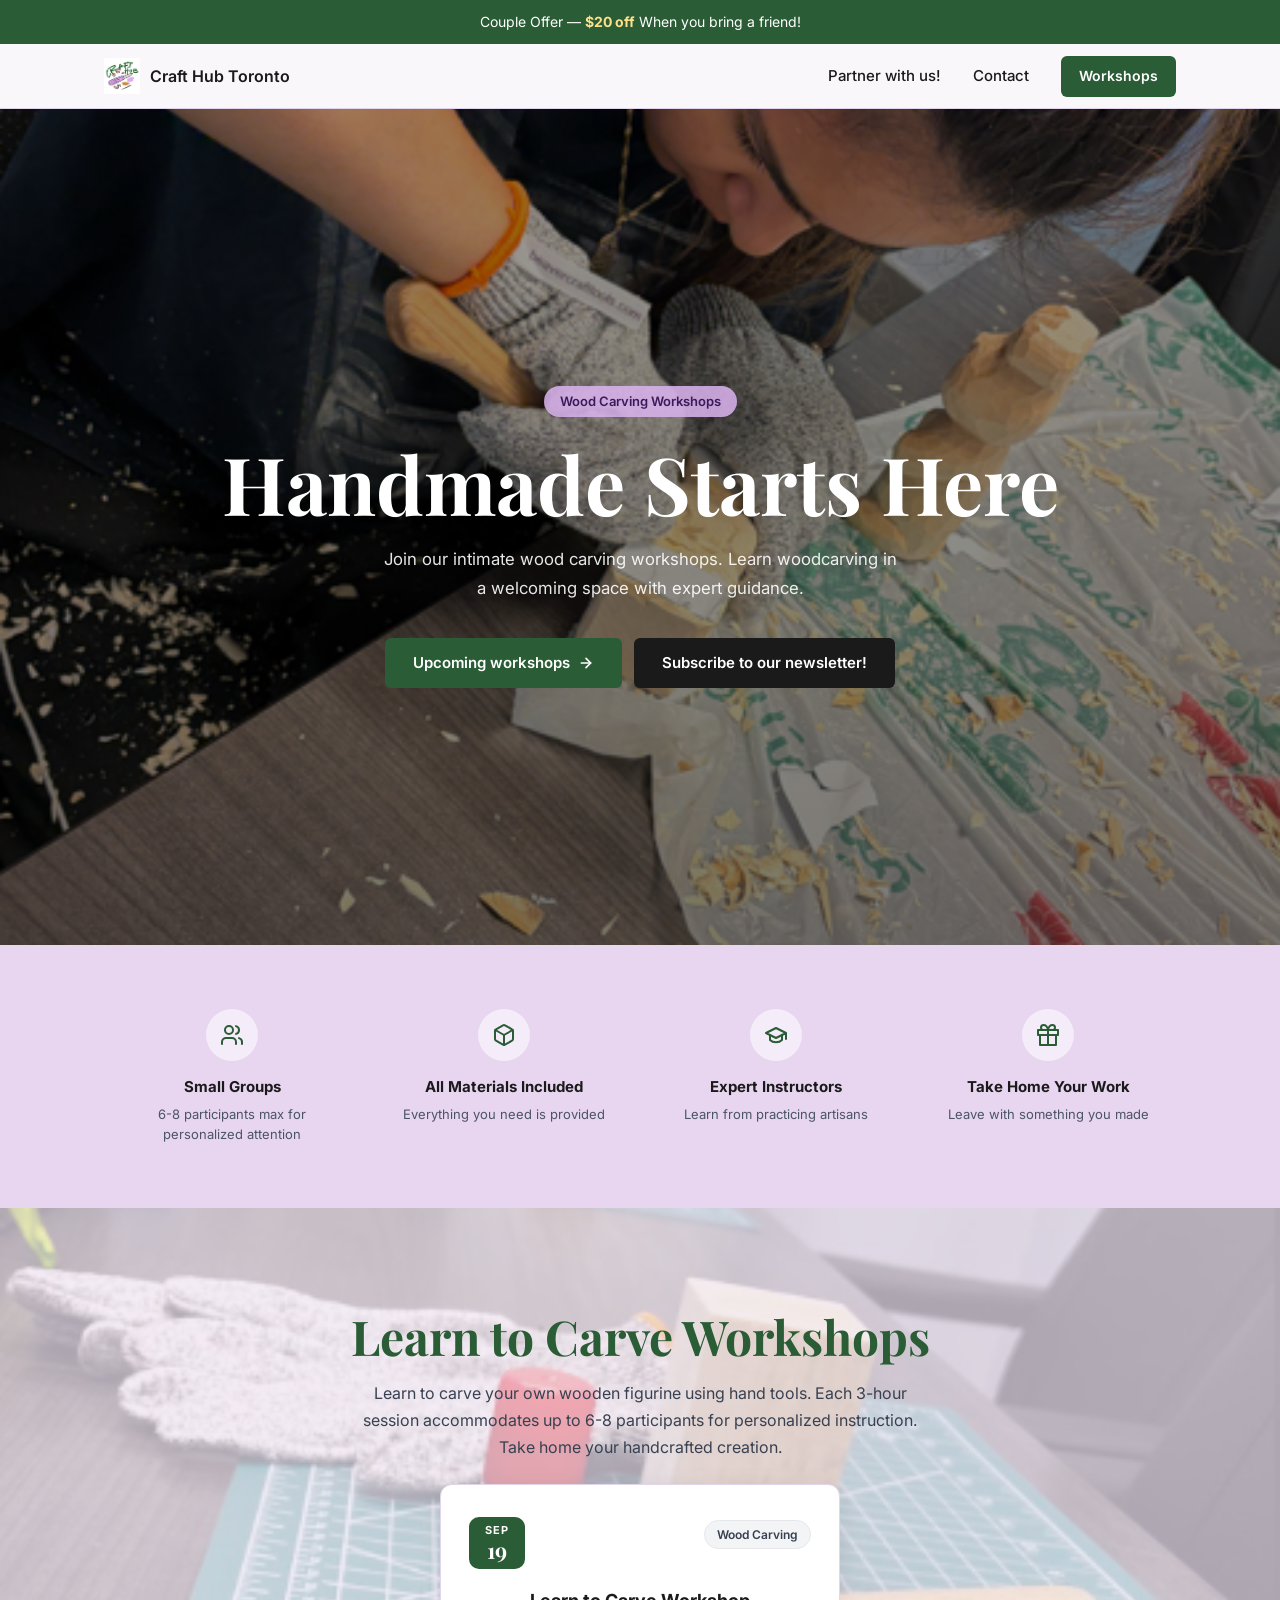
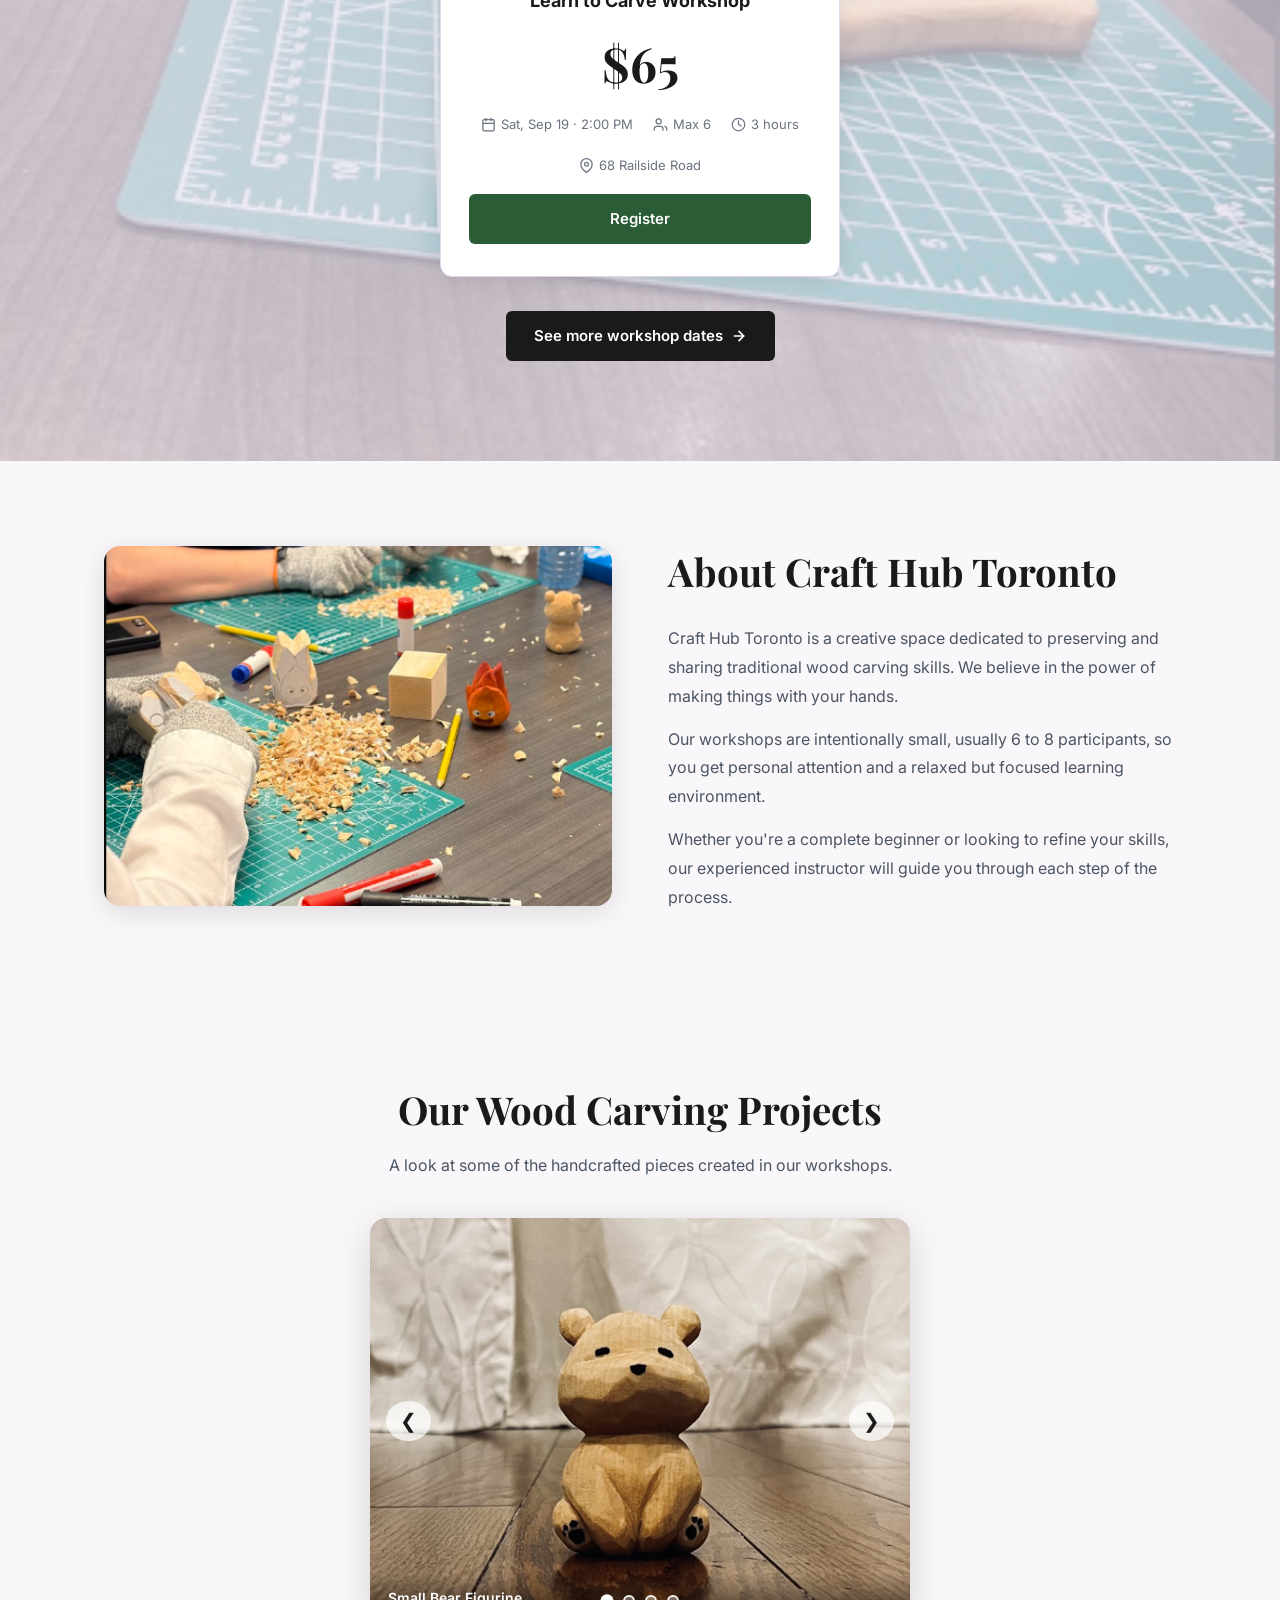
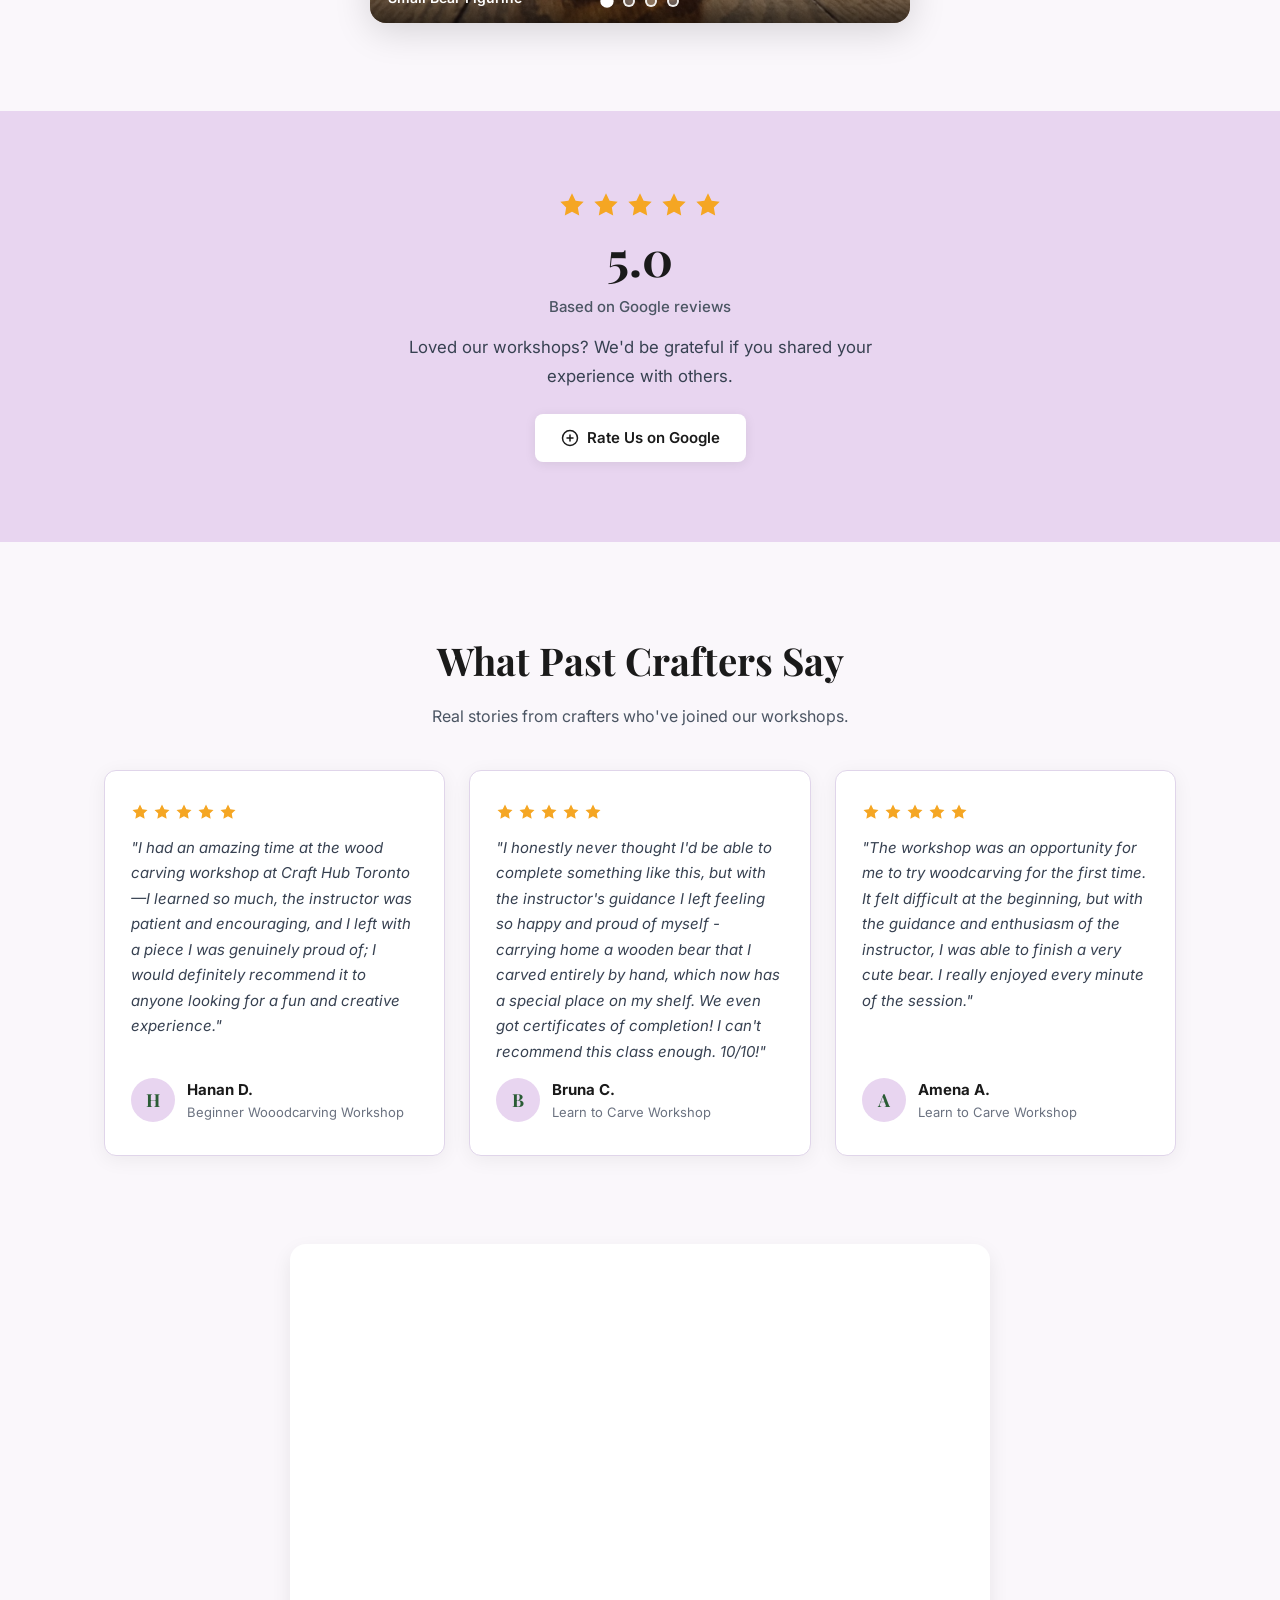
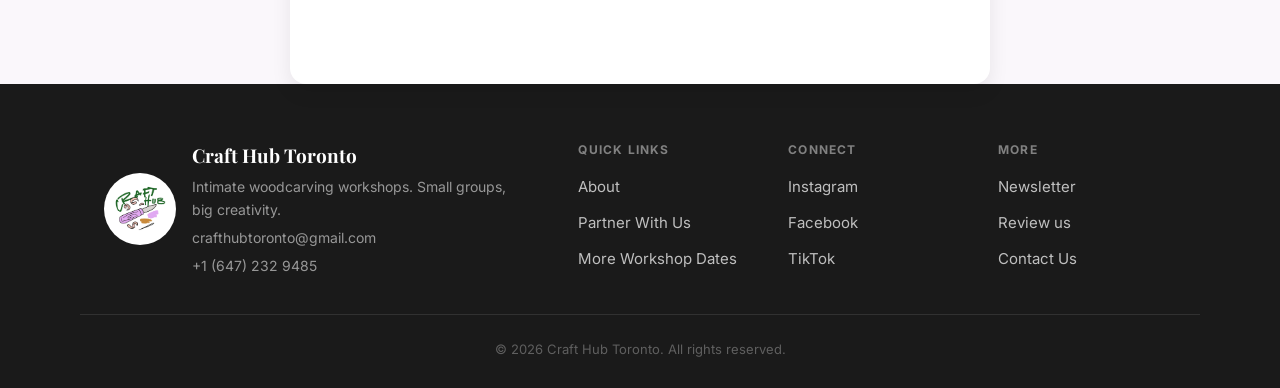
==== index.html @ 9d3c22b2 "Update workshop date and registration link" ====
<!DOCTYPE html>
<html lang="en">
<head> 
  <meta charset="UTF-8" />  
  <meta name="viewport" content="width=device-width, initial-scale=1.0" />
  <title>Craft Hub Toronto | Woodcarving Workshops</title>
  <meta name="description" content="Join our beginner woodcarving workshops at Craft Hub Toronto. Small groups, expert instruction, all materials provided." />
  <link rel="icon" type="image/x-icon" href="photos/favicon.ico">
  <link rel="stylesheet" href="style.css" />
  <link rel="preconnect" href="https://fonts.googleapis.com" />
  <link rel="preconnect" href="https://fonts.gstatic.com" crossorigin />
  <link href="https://fonts.googleapis.com/css2?family=Inter:wght@400;500;600;700&family=Playfair+Display:wght@600;700&display=swap" rel="stylesheet" />
</head>
<body>
  
  <!-- DISCOUNT BAR -->
  <div class="discount-bar">
    <div class="container discount-bar-inner">
      <span class="discount-text">Couple Offer — <strong>$20 off</strong> When you bring a friend!</span>
    </div>
  </div>
  
  <!-- HEADER -->
  <header class="site-header" id="top">
    <div class="container header-inner">
      <a href="#top" class="logo">
        <img src="photos/Logo.png" alt="Craft Hub Toronto logo" class="logo-img" onerror="this.style.display='none'" />
        <span class="logo-text">Craft Hub Toronto</span>
      </a>
      <nav class="nav-links" id="nav-links">
        <a href="../partnership" class="nav-link">Partner with us!</a>
        <a href="#contact" class="nav-link">Contact</a>
        <a href="https://www.zeffy.com/en-CA/organizations/craft-hub-toronto" target="_blank" class="btn btn-primary btn-sm">Workshops</a>
      </nav>
      <button class="hamburger" id="hamburger" aria-label="Toggle menu">
        <span></span><span></span><span></span>
      </button>
    </div>
  </header>

  <main>

    <!-- HERO -->
    <section class="hero" id="hero">
      <div class="hero-container">
        <img src="photos/Girl_Woodcarving2.png" fetchpriority="high" alt="Woodcarving girl" class="hero-bg" />
        <div class="hero-overlay"></div>
      </div>
      <div class="container hero-content">
        <span class="hero-badge">Wood Carving Workshops</span>
        <h1 class="hero-headline">Handmade Starts Here</h1>
        <p class="hero-subheadline">
          Join our intimate wood carving workshops. Learn woodcarving in a welcoming space with expert guidance.
        </p>
        <div class="hero-actions">
          <a href="https://www.zeffy.com/en-CA/organizations/craft-hub-toronto" target="_blank" class="btn btn-primary btn-lg">
            Upcoming workshops
            <svg xmlns="http://www.w3.org/2000/svg" width="16" height="16" viewBox="0 0 24 24" fill="none" stroke="currentColor" stroke-width="2.5" stroke-linecap="round" stroke-linejoin="round"><path d="M5 12h14"/><path d="m12 5 7 7-7 7"/></svg>
          </a>
          <a href="#newsletter" class="btn btn-dark btn-lg">Subscribe to our newsletter!</a>
        </div>
      </div>
    </section>

    <!-- FEATURES -->
    <section class="features" id="features">
      <div class="container features-grid">

        <div class="feature-item">
          <div class="feature-icon">
            <svg xmlns="http://www.w3.org/2000/svg" width="24" height="24" viewBox="0 0 24 24" fill="none" stroke="currentColor" stroke-width="2" stroke-linecap="round" stroke-linejoin="round"><path d="M16 21v-2a4 4 0 0 0-4-4H6a4 4 0 0 0-4 4v2"/><circle cx="9" cy="7" r="4"/><path d="M22 21v-2a4 4 0 0 0-3-3.87"/><path d="M16 3.13a4 4 0 0 1 0 7.75"/></svg>
          </div>
          <h3 class="feature-title">Small Groups</h3>
          <p class="feature-desc">6-8 participants max for personalized attention</p>
        </div>

        <div class="feature-item">
          <div class="feature-icon">
            <svg xmlns="http://www.w3.org/2000/svg" width="24" height="24" viewBox="0 0 24 24" fill="none" stroke="currentColor" stroke-width="2" stroke-linecap="round" stroke-linejoin="round"><path d="M21 8a2 2 0 0 0-1-1.73l-7-4a2 2 0 0 0-2 0l-7 4A2 2 0 0 0 3 8v8a2 2 0 0 0 1 1.73l7 4a2 2 0 0 0 2 0l7-4A2 2 0 0 0 21 16Z"/><path d="m3.3 7 8.7 5 8.7-5"/><path d="M12 22V12"/></svg>
          </div>
          <h3 class="feature-title">All Materials Included</h3>
          <p class="feature-desc">Everything you need is provided</p>
        </div>

        <div class="feature-item">
          <div class="feature-icon">
            <svg xmlns="http://www.w3.org/2000/svg" width="24" height="24" viewBox="0 0 24 24" fill="none" stroke="currentColor" stroke-width="2" stroke-linecap="round" stroke-linejoin="round"><path d="M22 10v6M2 10l10-5 10 5-10 5z"/><path d="M6 12v5c3 3 9 3 12 0v-5"/></svg>
          </div>
          <h3 class="feature-title">Expert Instructors</h3>
          <p class="feature-desc">Learn from practicing artisans</p>
        </div>

        <div class="feature-item">
          <div class="feature-icon">
            <svg xmlns="http://www.w3.org/2000/svg" width="24" height="24" viewBox="0 0 24 24" fill="none" stroke="currentColor" stroke-width="2" stroke-linecap="round" stroke-linejoin="round"><polyline points="20 12 20 22 4 22 4 12"/><rect x="2" y="7" width="20" height="5"/><path d="M12 22V7"/><path d="M12 7H7.5a2.5 2.5 0 0 1 0-5C11 2 12 7 12 7z"/><path d="M12 7h4.5a2.5 2.5 0 0 0 0-5C13 2 12 7 12 7z"/></svg>
          </div>
          <h3 class="feature-title">Take Home Your Work</h3>
          <p class="feature-desc">Leave with something you made</p>
        </div>

      </div>
    </section>

    <!-- WORKSHOPS -->
    <section class="workshops" id="workshops">
      <div class="workshops-bg">
        <img src="photos/CuttingmatImage.png" alt="Woodcarving_Setup" class="workshops-img" />
        <div class="workshops-overlay"></div>
      </div>
      <div class="container workshops-content">
        <h2 class="workshops-title">Learn to Carve Workshops</h2>
        <p class="workshops-desc">
          Learn to carve your own wooden figurine using hand tools. Each 3-hour session accommodates up to 6-8 participants for personalized instruction. Take home your handcrafted creation.
        </p>

      
             <div class="workshop-card">
            <div class="workshop-date-row">
              <div class="workshop-date-block">
                <span class="workshop-date-month">SEP</span>
                <span class="workshop-date-day">19</span>
              </div>
              <span class="workshop-type-badge">Wood Carving</span>
            </div>
            <h3 class="workshop-card-title">Learn to Carve Workshop</h3>
            <div class="workshop-price">$65</div>
            <div class="workshop-meta">
              <span class="workshop-meta-item">
                <svg xmlns="http://www.w3.org/2000/svg" width="15" height="15" viewBox="0 0 24 24" fill="none" stroke="currentColor" stroke-width="2" stroke-linecap="round" stroke-linejoin="round"><rect width="18" height="18" x="3" y="4" rx="2"/><path d="M16 2v4M8 2v4M3 10h18"/></svg>
                Sat, Sep 19 · 2:00 PM
              </span>
              <span class="workshop-meta-item">
                <svg xmlns="http://www.w3.org/2000/svg" width="15" height="15" viewBox="0 0 24 24" fill="none" stroke="currentColor" stroke-width="2" stroke-linecap="round" stroke-linejoin="round"><path d="M16 21v-2a4 4 0 0 0-4-4H6a4 4 0 0 0-4 4v2"/><circle cx="9" cy="7" r="4"/><path d="M22 21v-2a4 4 0 0 0-3-3.87"/></svg>
                Max 6
              </span>
              <span class="workshop-meta-item">
                <svg xmlns="http://www.w3.org/2000/svg" width="15" height="15" viewBox="0 0 24 24" fill="none" stroke="currentColor" stroke-width="2" stroke-linecap="round" stroke-linejoin="round"><circle cx="12" cy="12" r="10"/><polyline points="12 6 12 12 16 14"/></svg>
                3 hours
              </span>
               <span class="workshop-meta-item">
              <svg xmlns="http://www.w3.org/2000/svg" width="15" height="15" viewBox="0 0 24 24" fill="none" stroke="currentColor" stroke-width="2" stroke-linecap="round" stroke-linejoin="round"><path d="M21 10c0 7-9 13-9 13s-9-6-9-13a9 9 0 0 1 18 0z"></path><circle cx="12" cy="10" r="3"></circle></svg>
               68 Railside Road
              </span>
            </div>
            <a href="https://www.zeffy.com/en-CA/ticketing/learn-to-carve-workshop-sep--19" target="_blank" class="btn btn-primary btn-lg btn-full">Register</a>
          </div>

         <a href="https://www.zeffy.com/en-CA/organizations/craft-hub-toronto" class="btn btn-dark btn-lg view-dates-link">
          See more workshop dates
          <svg xmlns="http://www.w3.org/2000/svg" width="16" height="16" viewBox="0 0 24 24" fill="none" stroke="currentColor" stroke-width="2.5" stroke-linecap="round" stroke-linejoin="round"><path d="M5 12h14"/><path d="m12 5 7 7-7 7"/></svg>
        </a>
      </div>
    </section>

    <!-- ABOUT -->
 <section class="about" id="about">
      <div class="container about-inner">
        <div class="about-image">
          <img src="photos/Woodcarvingsession2.png" alt="About Us Image" />
        </div>
        <div class="about-text">
          <h2 class="about-title">About Craft Hub Toronto</h2>
          <p>Craft Hub Toronto is a creative space dedicated to preserving and sharing traditional wood carving skills. We believe in the power of making things with your hands.</p>
          <p>Our workshops are intentionally small, usually 6 to 8 participants, so you get personal attention and a relaxed but focused learning environment.</p>
          <p>Whether you're a complete beginner or looking to refine your skills, our experienced instructor will guide you through each step of the process.</p>
        </div>
      </div>
    </section>
    
    <!-- DEMO / PROJECT SLIDESHOW -->
    <section class="demo" id="demo">
      <div class="container">
        <h2 class="demo-title">Our Wood Carving Projects</h2>
        <p class="demo-subtitle">A look at some of the handcrafted pieces created in our workshops.</p>

        <div class="slideshow" aria-live="polite">
          <div class="slideshow-track">
            <div class="slideshow-slide active">
              <img src="photos/Slideshow_Image1_Bear.png" alt="Small Wooden bear" />
              <div class="slideshow-caption">Small Bear Figurine</div>
            </div>
            <div class="slideshow-slide">
              <img src="photos/Slideshow_Image2_Calcifer.png" alt="Calcifer Fire" />
              <div class="slideshow-caption">Calcifer From Howl's Moving Castle</div>
            </div>
            <div class="slideshow-slide robot-slide">
              <img src="photos/Slideshow_Image3_Robot.jpeg" alt="Wooden Robot" />
              <div class="slideshow-caption">Simple Robot</div>
            </div>
            <div class="slideshow-slide">
              <img src="photos/Slideshow_Image4_Frankestien.jpeg" alt="Frankestien" />
              <div class="slideshow-caption">Frankestien</div>
            </div>
          </div>

          <button class="arrow left" id="prev" aria-label="Previous slide">&#10094;</button>
          <button class="arrow right" id="next" aria-label="Next slide">&#10095;</button>

          <div class="slideshow-dots" aria-label="Slide navigation">
            <button class="dot active" data-index="0" aria-label="Go to slide 1" aria-current="true"></button>
            <button class="dot" data-index="1" aria-label="Go to slide 2" aria-current="false"></button>
            <button class="dot" data-index="2" aria-label="Go to slide 3" aria-current="false"></button>
            <button class="dot" data-index="3" aria-label="Go to slide 4" aria-current="false"></button>
          </div>
        </div>
      </div>
    </section>

    <!-- GOOGLE REVIEWS -->
    <section class="reviews" id="reviews">
      <div class="container reviews-inner">
        <div class="reviews-stars">
          <svg xmlns="http://www.w3.org/2000/svg" width="28" height="28" viewBox="0 0 24 24" fill="currentColor"><polygon points="12 2 15.09 8.26 22 9.27 17 14.14 18.18 21.02 12 17.77 5.82 21.02 7 14.14 2 9.27 8.91 8.26 12 2"/></svg>
          <svg xmlns="http://www.w3.org/2000/svg" width="28" height="28" viewBox="0 0 24 24" fill="currentColor"><polygon points="12 2 15.09 8.26 22 9.27 17 14.14 18.18 21.02 12 17.77 5.82 21.02 7 14.14 2 9.27 8.91 8.26 12 2"/></svg>
          <svg xmlns="http://www.w3.org/2000/svg" width="28" height="28" viewBox="0 0 24 24" fill="currentColor"><polygon points="12 2 15.09 8.26 22 9.27 17 14.14 18.18 21.02 12 17.77 5.82 21.02 7 14.14 2 9.27 8.91 8.26 12 2"/></svg>
          <svg xmlns="http://www.w3.org/2000/svg" width="28" height="28" viewBox="0 0 24 24" fill="currentColor"><polygon points="12 2 15.09 8.26 22 9.27 17 14.14 18.18 21.02 12 17.77 5.82 21.02 7 14.14 2 9.27 8.91 8.26 12 2"/></svg>
          <svg xmlns="http://www.w3.org/2000/svg" width="28" height="28" viewBox="0 0 24 24" fill="currentColor"><polygon points="12 2 15.09 8.26 22 9.27 17 14.14 18.18 21.02 12 17.77 5.82 21.02 7 14.14 2 9.27 8.91 8.26 12 2"/></svg>
        </div>
        <div class="reviews-rating">5.0</div>
        <div class="reviews-count">Based on Google reviews</div>
        <p class="reviews-text">Loved our workshops? We'd be grateful if you shared your experience with others.</p>
        <a href="https://g.page/r/CT9oLrKWbv3tEAE/review" target="_blank" class="reviews-cta">
          <svg xmlns="https://www.google.com/maps/place//@43.7198354,-79.3776555,11z/data=!3m1!4b1!4m3!3m2!1s0x64860788689e841b:0xedfd6e96b22e683f!12e1?entry=ttu&g_ep=EgoyMDI2MDcyOS4wIKXMDSoASAFQAw%3D%3D" width="18" height="18" viewBox="0 0 24 24" fill="none" stroke="currentColor" stroke-width="2" stroke-linecap="round" stroke-linejoin="round"><path d="M12 2a10 10 0 1 0 0 20 10 10 0 0 0 0-20Z"/><path d="M12 8v8"/><path d="M8 12h8"/></svg>
          Rate Us on Google
        </a>
      </div>
    </section>

    
    <!-- TESTIMONIALS -->
    <section class="testimonials" id="testimonials">
      <div class="container">
        <h2 class="demo-title">What Past Crafters Say</h2>
        <p class="demo-subtitle">Real stories from crafters who've joined our workshops.</p>
        <div class="testimonials-grid">

          <div class="testimonial-card">
            <div class="testimonial-stars">
              <svg xmlns="http://www.w3.org/2000/svg" width="18" height="18" viewBox="0 0 24 24" fill="currentColor"><polygon points="12 2 15.09 8.26 22 9.27 17 14.14 18.18 21.02 12 17.77 5.82 21.02 7 14.14 2 9.27 8.91 8.26 12 2"/></svg>
              <svg xmlns="http://www.w3.org/2000/svg" width="18" height="18" viewBox="0 0 24 24" fill="currentColor"><polygon points="12 2 15.09 8.26 22 9.27 17 14.14 18.18 21.02 12 17.77 5.82 21.02 7 14.14 2 9.27 8.91 8.26 12 2"/></svg>
              <svg xmlns="http://www.w3.org/2000/svg" width="18" height="18" viewBox="0 0 24 24" fill="currentColor"><polygon points="12 2 15.09 8.26 22 9.27 17 14.14 18.18 21.02 12 17.77 5.82 21.02 7 14.14 2 9.27 8.91 8.26 12 2"/></svg>
              <svg xmlns="http://www.w3.org/2000/svg" width="18" height="18" viewBox="0 0 24 24" fill="currentColor"><polygon points="12 2 15.09 8.26 22 9.27 17 14.14 18.18 21.02 12 17.77 5.82 21.02 7 14.14 2 9.27 8.91 8.26 12 2"/></svg>
              <svg xmlns="http://www.w3.org/2000/svg" width="18" height="18" viewBox="0 0 24 24" fill="currentColor"><polygon points="12 2 15.09 8.26 22 9.27 17 14.14 18.18 21.02 12 17.77 5.82 21.02 7 14.14 2 9.27 8.91 8.26 12 2"/></svg>
            </div>
            <p class="testimonial-text">"I had an amazing time at the wood carving workshop at Craft Hub Toronto—I learned so much, the instructor was patient and encouraging, and I left with a piece I was genuinely proud of; I would definitely recommend it to anyone looking for a fun and creative experience."</p>
            <div class="testimonial-author">
              <div class="testimonial-avatar">H</div>
              <div>
                <div class="testimonial-name">Hanan D.</div>
                <div class="testimonial-role">Beginner Wooodcarving Workshop</div>
              </div>
            </div>
          </div>

          <div class="testimonial-card">
            <div class="testimonial-stars">
              <svg xmlns="http://www.w3.org/2000/svg" width="18" height="18" viewBox="0 0 24 24" fill="currentColor"><polygon points="12 2 15.09 8.26 22 9.27 17 14.14 18.18 21.02 12 17.77 5.82 21.02 7 14.14 2 9.27 8.91 8.26 12 2"/></svg>
              <svg xmlns="http://www.w3.org/2000/svg" width="18" height="18" viewBox="0 0 24 24" fill="currentColor"><polygon points="12 2 15.09 8.26 22 9.27 17 14.14 18.18 21.02 12 17.77 5.82 21.02 7 14.14 2 9.27 8.91 8.26 12 2"/></svg>
              <svg xmlns="http://www.w3.org/2000/svg" width="18" height="18" viewBox="0 0 24 24" fill="currentColor"><polygon points="12 2 15.09 8.26 22 9.27 17 14.14 18.18 21.02 12 17.77 5.82 21.02 7 14.14 2 9.27 8.91 8.26 12 2"/></svg>
              <svg xmlns="http://www.w3.org/2000/svg" width="18" height="18" viewBox="0 0 24 24" fill="currentColor"><polygon points="12 2 15.09 8.26 22 9.27 17 14.14 18.18 21.02 12 17.77 5.82 21.02 7 14.14 2 9.27 8.91 8.26 12 2"/></svg>
              <svg xmlns="http://www.w3.org/2000/svg" width="18" height="18" viewBox="0 0 24 24" fill="currentColor"><polygon points="12 2 15.09 8.26 22 9.27 17 14.14 18.18 21.02 12 17.77 5.82 21.02 7 14.14 2 9.27 8.91 8.26 12 2"/></svg>
            </div>
            <p class="testimonial-text">"I honestly never thought I'd be able to complete something like this, but with the instructor's guidance I left feeling so happy and proud of myself - carrying home a wooden bear that I carved entirely by hand, which now has a special place on my shelf. We even got certificates of completion! I can't recommend this class enough. 10/10!"</p>
            <div class="testimonial-author">
              <div class="testimonial-avatar">B</div>
              <div>
                <div class="testimonial-name">Bruna C.</div>
                <div class="testimonial-role">Learn to Carve Workshop</div>
              </div>
            </div>
          </div>

          <div class="testimonial-card">
            <div class="testimonial-stars">
              <svg xmlns="http://www.w3.org/2000/svg" width="18" height="18" viewBox="0 0 24 24" fill="currentColor"><polygon points="12 2 15.09 8.26 22 9.27 17 14.14 18.18 21.02 12 17.77 5.82 21.02 7 14.14 2 9.27 8.91 8.26 12 2"/></svg>
              <svg xmlns="http://www.w3.org/2000/svg" width="18" height="18" viewBox="0 0 24 24" fill="currentColor"><polygon points="12 2 15.09 8.26 22 9.27 17 14.14 18.18 21.02 12 17.77 5.82 21.02 7 14.14 2 9.27 8.91 8.26 12 2"/></svg>
              <svg xmlns="http://www.w3.org/2000/svg" width="18" height="18" viewBox="0 0 24 24" fill="currentColor"><polygon points="12 2 15.09 8.26 22 9.27 17 14.14 18.18 21.02 12 17.77 5.82 21.02 7 14.14 2 9.27 8.91 8.26 12 2"/></svg>
              <svg xmlns="http://www.w3.org/2000/svg" width="18" height="18" viewBox="0 0 24 24" fill="currentColor"><polygon points="12 2 15.09 8.26 22 9.27 17 14.14 18.18 21.02 12 17.77 5.82 21.02 7 14.14 2 9.27 8.91 8.26 12 2"/></svg>
              <svg xmlns="http://www.w3.org/2000/svg" width="18" height="18" viewBox="0 0 24 24" fill="currentColor"><polygon points="12 2 15.09 8.26 22 9.27 17 14.14 18.18 21.02 12 17.77 5.82 21.02 7 14.14 2 9.27 8.91 8.26 12 2"/></svg>
            </div>
            <p class="testimonial-text">"The workshop was an opportunity for me to try woodcarving for the first time. It felt difficult at the beginning, but with the guidance and enthusiasm of the instructor, I was able to finish a very cute bear. I really enjoyed every minute of the session."</p>
            <div class="testimonial-author">
              <div class="testimonial-avatar">A</div>
              <div>
                <div class="testimonial-name">Amena A.</div>
                <div class="testimonial-role">Learn to Carve Workshop</div>
              </div>
            </div>
          </div>

        </div>
      </div>
    </section>

    <!-- NEWSLETTER -->
     <section class="newsletter" id="newsletter">
       <div id="zeffy-container">
         <iframe title='Signup form powered by Zeffy' style='position:absolute;border:0;top:0;left:0;bottom:0;right:0;width:100%;height:100%' src='https://www.zeffy.com/en-CA/embed/newsletter-form/subscribe-to-get-notified-about-new-events-99527' allowTransparency="true"></iframe>
       </div>
     </section>
        
  <!-- FOOTER -->
  <footer class="site-footer" id="contact">
    <div class="container footer-inner">
      <div class="footer-brand">
        <img src="/photos/Logo.png" alt="Craft Hub logo" class="footer-logo-img" onerror="this.style.display='none'" />
        <div class="footer-brand-text">
          <span class="footer-name">Craft Hub Toronto</span>
          <p class="footer-tagline">Intimate woodcarving workshops. Small groups, big creativity.</p>
          <a href="mailto:crafthubtoronto@gmail.com" class="footer-tagline">crafthubtoronto@gmail.com</a>    
          <p class="footer-tagline">+1 (647) 232 9485</p>
        </div>
      </div>
     <div class="footer-columns">
        <div class="footer-col">
          <h4 class="footer-col-title">Quick Links</h4>
          <a href="#about" class="footer-link">About</a>
          <a href="../partnership" class="footer-link">Partner With Us</a>
          <a href="https://www.zeffy.com/en-CA/organizations/craft-hub-toronto" class="footer-link">More Workshop Dates</a>
        </div>
        <div class="footer-col">
          <h4 class="footer-col-title">Connect</h4>
          <a href="https://instagram.com/crafthubtoronto" target="_blank" class="footer-link">Instagram</a>
          <a href="https://www.facebook.com/profile.php?id=61591585078550" target="_blank" class="footer-link">Facebook</a>
          <a href="https://www.tiktok.com/@crafthubtoronto" class="footer-link">TikTok</a>
        </div>
        <div class="footer-col">
          <h4 class="footer-col-title">More</h4>
          <a href="#newsletter" class="footer-link">Newsletter</a>
          <a href="https://g.page/r/CT9oLrKWbv3tEAE/review" target="_blank" class="footer-link">Review us</a>
          <a href="#contact" class="footer-link">Contact Us</a>
        </div>
      </div>
    </div>
    <p class="footer-copy">&copy; 2026 Craft Hub Toronto. All rights reserved.</p>
  </footer>
  <script src="script.js"></script>
</body>
</html>
---- style.css ----
/* ============================================
   CRAFT HUB TORONTO — STYLESHEET
   Matching crafthubtoronto.ca
   ============================================ */ 

:root { 
  --bg: #faf7fb;           /* very light pinkish white */
  --primary: #2a5c35;      /* forest green */
  --primary-dark: #1e4228;
  --primary-fg: #ffffff;
  --lavender: #e8d5f0;     /* features section bg */
  --lavender-icon: #d5c0e8;
  --foreground: #1a1a1a;
  --muted: #6b7280;
  --border: #e0d5ea;
  --card: #ffffff;
  --font-sans: 'Inter', system-ui, sans-serif;
  --font-display: 'Playfair Display', Georgia, serif;
}

*, *::before, *::after { box-sizing: border-box; margin: 0; padding: 0; }
html { scroll-behavior: smooth; }
body { font-family: var(--font-sans); background: var(--bg); color: var(--foreground); line-height: 1.6; }
img { max-width: 100%; display: block; }
a { text-decoration: none; color: inherit; }

.container {
  width: 100%;
  max-width: 1120px;
  margin: 0 auto;
  padding: 0 24px;
}

/* ---- Buttons ---- */
.btn {
  display: inline-flex;
  align-items: center;
  gap: 8px;
  font-family: var(--font-sans);
  font-weight: 600;
  border-radius: 6px;
  cursor: pointer;
  border: none;
  transition: opacity 0.15s, transform 0.15s;
  white-space: nowrap;
}
.btn:hover { opacity: 0.88; transform: translateY(-1px); }
.btn-sm  { padding: 9px 18px; font-size: 14px; }
.btn-lg  { padding: 13px 28px; font-size: 15px; }
.btn-full { width: 100%; justify-content: center; }

.btn-primary { background: var(--primary); color: #fff; }
.btn-dark    { background: #1a1a1a; color: #fff; }

/* ============================================
   HEADER
   ============================================ */
.site-header {
  position: sticky;
  top: 0;
  z-index: 100;
  background: var(--bg);
  border-bottom: 1px solid var(--border);
}
.header-inner {
  display: flex;
  align-items: center;
  justify-content: space-between;
  height: 64px;
}
.logo {
  display: flex;
  align-items: center;
  gap: 10px;
  font-weight: 700;
  font-size: 16px;
  color: var(--foreground);
}
.logo-img { width: 36px; height: 36px; object-fit: contain; }
.logo-text { font-weight: 600; }

.nav-links {
  display: flex;
  align-items: center;
  gap: 32px;
}
.nav-link {
  font-size: 15px;
  color: var(--foreground);
  font-weight: 500;
  transition: color 0.2s;
}
.nav-link:hover { color: var(--primary); }

.hamburger {
  display: none;
  flex-direction: column;
  gap: 5px;
  background: none;
  border: none;
  cursor: pointer;
  padding: 4px;
}
.hamburger span {
  display: block; width: 24px; height: 2px;
  background: var(--foreground); border-radius: 2px; transition: all 0.3s;
}
.hamburger.open span:nth-child(1) { transform: translateY(7px) rotate(45deg); }
.hamburger.open span:nth-child(2) { opacity: 0; }
.hamburger.open span:nth-child(3) { transform: translateY(-7px) rotate(-45deg); }

/* ============================================
   HERO
   ============================================ */
.hero {
  position: relative;
  min-height: calc(100vh - 64px);
  display: flex;
  align-items: center;
  justify-content: center;
  overflow: hidden;
  background: #1a1a1a;
}
.hero-container {
  position: absolute;
  inset: 0;
  width: 100%;
  height: 100%;
}

.hero-bg {
  position: absolute;
  inset: 0;
  width: 100%;
  height: 100%;
  object-fit: cover;
  object-position: center;
  z-index: 0;
}

.hero-overlay {
  position: absolute;
  inset: 0;
  background: linear-gradient(to bottom, rgba(0,0,0,0.38) 0%, rgba(0,0,0,0.52) 100%);
  z-index: 1;
}
.hero-content {
  position: relative;
  z-index: 2;
  text-align: center;
  padding: 120px 24px 100px;
  width: 100%;
}
.hero-badge {
  display: inline-block;
  background: rgba(220, 180, 240, 0.85);
  color: #3a1a5a;
  font-size: 13px;
  font-weight: 600;
  padding: 5px 16px;
  border-radius: 999px;
  margin-bottom: 22px;
}
.hero-headline {
  font-family: var(--font-display);
  font-size: clamp(2.8rem, 7vw, 5rem);
  font-weight: 700;
  color: #ffffff;
  line-height: 1.1;
  margin-bottom: 18px;
}
.hero-subheadline {
  font-size: 1.05rem;
  color: rgba(255,255,255,0.9);
  max-width: 520px;
  margin: 0 auto 36px;
  line-height: 1.7;
}
.hero-actions {
  display: flex;
  justify-content: center;
  gap: 12px;
  flex-wrap: wrap;
}

/* ============================================
   FEATURES (lavender bar)
   ============================================ */
.features {
  background: var(--lavender);
  padding: 56px 0;
}
.features-grid {
  display: grid;
  grid-template-columns: repeat(4, 1fr);
  gap: 16px;
  text-align: center;
}
.feature-item { padding: 8px 16px; }
.feature-icon {
  width: 52px; height: 52px;
  background: rgba(255,255,255,0.55);
  border-radius: 50%;
  display: flex;
  align-items: center;
  justify-content: center;
  margin: 0 auto 14px;
  color: var(--primary);
}
.feature-title {
  font-size: 15px;
  font-weight: 700;
  color: var(--foreground);
  margin-bottom: 6px;
}
.feature-desc {
  font-size: 13px;
  color: #4b5563;
  line-height: 1.5;
}

/* ============================================
   WORKSHOPS
   ============================================ */
.workshops {
  position: relative;
  padding: 100px 0;
  overflow: hidden;
}
.workshops-bg { position: absolute; inset: 0; z-index: 0; }
.workshops-img { width: 100%; height: 100%; object-fit: cover; object-position: center; }
.workshops-overlay {
  position: absolute; inset: 0;
  background: rgba(240, 230, 245, 0.72);
}
.workshops-content {
  position: relative;
  z-index: 1;
  display: flex;
  flex-direction: column;
  align-items: center;
  text-align: center;
  gap: 14px;
}
.coming-soon-badge {
  display: inline-block;
  background: rgba(220, 180, 240, 0.9);
  color: #3a1a5a;
  font-size: 13px;
  font-weight: 600;
  padding: 5px 16px;
  border-radius: 999px;
}
.workshops-title {
  font-family: var(--font-display);
  font-size: clamp(2rem, 5vw, 3rem);
  font-weight: 700;
  color: var(--primary);
  line-height: 1.2;
}
.workshops-desc {
  font-size: 1rem;
  color: #374151;
  max-width: 560px;
  line-height: 1.7;
}
.workshop-card {
  background: var(--card);
  border: 1px solid var(--border);
  border-radius: 12px;
  padding: 36px 32px;
  max-width: 400px;
  width: 100%;
  text-align: center;
  box-shadow: 0 4px 24px rgba(0,0,0,0.10);
  margin-top: 8px;
}
.workshop-type-badge {
  display: inline-block;
  background: #f3f4f6;
  border: 1px solid #e5e7eb;
  color: #374151;
  font-size: 12px;
  font-weight: 600;
  padding: 4px 12px;
  border-radius: 999px;
  margin-bottom: 16px;
}
.workshop-price {
  font-family: var(--font-display);
  font-size: 3rem;
  font-weight: 700;
  color: var(--foreground);
  margin-bottom: 12px;
}
.workshop-meta {
  display: flex;
  justify-content: center;
  gap: 20px;
  flex-wrap: wrap;
  margin-bottom: 18px;
}
.workshop-meta-item {
  display: flex;
  align-items: center;
  gap: 5px;
  font-size: 13px;
  color: var(--muted);
}
.workshop-cta-text {
  font-size: 13px;
  color: var(--muted);
  line-height: 1.6;
  margin-bottom: 20px;
}
.workshop-date-label {
  display: inline-flex;
  align-items: center;
  gap: 6px;
  font-size: 14px;
  font-weight: 600;
  color: var(--primary);
  background: rgba(42, 92, 53, 0.08);
  padding: 6px 14px;
  border-radius: 8px;
  margin-bottom: 16px;
}
.view-dates-link {
  margin-top: 20px;
}

/* ============================================
   WORKSHOPS GRID (side-by-side cards)
   ============================================ */
.workshops-grid {
  display: grid;
  grid-template-columns: repeat(auto-fit, minmax(280px, 1fr));
  gap: 24px;
  margin-top: 32px;
}
.workshop-card {
  display: flex;
  flex-direction: column;
  align-items: center;
  background: var(--card);
  border: 1px solid var(--border);
  border-radius: 12px;
  padding: 32px 28px;
  text-align: center;
  box-shadow: 0 4px 24px rgba(0,0,0,0.08);
  transition: box-shadow 0.25s, transform 0.25s;
}
.workshop-card:hover {
  box-shadow: 0 8px 32px rgba(0,0,0,0.12);
  transform: translateY(-4px);
}
.workshop-card .btn { margin-top: auto; }
.workshop-date-row {
  display: flex;
  align-items: center;
  justify-content: space-between;
  width: 100%;
  margin-bottom: 18px;
}
.workshop-date-block {
  display: flex;
  flex-direction: column;
  align-items: center;
  background: var(--primary);
  color: #fff;
  border-radius: 10px;
  padding: 8px 14px;
  line-height: 1;
  min-width: 56px;
}
.workshop-date-month {
  font-size: 11px;
  font-weight: 700;
  letter-spacing: 0.08em;
  margin-bottom: 3px;
}
.workshop-date-day {
  font-family: var(--font-display);
  font-size: 22px;
  font-weight: 700;
}
.workshop-card-title {
  font-size: 18px;
  font-weight: 700;
  color: var(--foreground);
  margin-bottom: 10px;
}

/* Workshops page header */
.workshops-page-header {
  background: var(--lavender);
  padding: 64px 0 48px;
  text-align: center;
}
.workshops-page-header .coming-soon-badge { margin-bottom: 16px; }
.workshops-page-title {
  font-family: var(--font-display);
  font-size: clamp(2rem, 5vw, 3rem);
  font-weight: 700;
  color: var(--primary);
  margin-bottom: 16px;
}
.workshops-page-desc {
  font-size: 1rem;
  color: #374151;
  max-width: 560px;
  margin: 0 auto 24px;
  line-height: 1.7;
}
.back-link {
  display: inline-flex;
  align-items: center;
  gap: 6px;
  font-size: 14px;
  font-weight: 600;
  color: var(--primary);
  transition: opacity 0.2s;
}
.back-link:hover { opacity: 0.75; }

/* Workshops dates section */
.workshops-dates {
  padding: 72px 0 96px;
  background: var(--bg);
}
.dates-section-title {
  font-family: var(--font-display);
  font-size: clamp(1.6rem, 4vw, 2.2rem);
  font-weight: 700;
  color: var(--foreground);
  text-align: center;
}

/* ============================================
   ABOUT
   ============================================ */
.about {
  padding: 80px 0;
  background: var(--bg);
}
.about-inner {
  display: grid;
  grid-template-columns: 1fr 1fr;
  gap: 56px;
  align-items: center;
}
.about-image {
  border-radius: 16px;
  overflow: hidden;
  box-shadow: 0 6px 28px rgba(0,0,0,0.12);
}
.about-image img {
  width: 100%;
  height: 360px;
  object-fit: cover;
  transition: transform 0.4s;
}
.about-image:hover img { transform: scale(1.04); }
.about-text { max-width: 520px; }
.about-title {
  font-family: var(--font-display);
  font-size: clamp(1.8rem, 4vw, 2.4rem);
  font-weight: 700;
  color: var(--foreground);
  margin-bottom: 22px;
}
.about-text p {
  font-size: 1rem;
  color: #4b5563;
  line-height: 1.8;
  margin-bottom: 14px;
}
.about-text p:last-child { margin-bottom: 0; }

/* ============================================
   DEMO / PROJECT SLIDESHOW
   ============================================ */
.demo {
  padding: 88px 0;
  background: var(--bg);
  text-align: center;
}
.demo-title {
  font-family: var(--font-display);
  font-size: clamp(1.8rem, 4vw, 2.4rem);
  font-weight: 700;
  color: var(--foreground);
  margin-bottom: 12px;
}
.demo-subtitle {
  font-size: 1rem;
  color: #4b5563;
  margin-bottom: 40px;
  max-width: 540px;
  margin-left: auto;
  margin-right: auto;
}
.slideshow {
  position: relative;
  max-width: 540px;
  margin: 0 auto;
  aspect-ratio: 4 / 3;
  border-radius: 16px;
  overflow: hidden;
  box-shadow: 0 8px 36px rgba(0,0,0,0.15);
  background: #e9e2eb;
}
.slideshow-track {
  position: relative;
  width: 100%;
  height: 100%;
}
.slideshow-slide {
  position: absolute;
  inset: 0;
  opacity: 0;
  z-index: 1;
  transition: opacity 0.45s ease;
}
.slideshow-slide.active { opacity: 1; z-index: 2; }
.slideshow-slide img {
  width: 100%;
  height: 100%;
  object-fit: cover;
  display: block;
}
.robot-slide img {
  object-position: center 18%;
}
.slideshow-caption {
  position: absolute;
  bottom: 0;
  left: 0;
  right: 0;
  padding: 14px 18px;
  background: linear-gradient(transparent, rgba(0,0,0,0.65));
  color: #fff;
  font-size: 14px;
  font-weight: 600;
  text-align: left;
}
.slideshow button.arrow {
    position: absolute;
    top: 50%;
    transform: translateY(-50%);
    background: rgba(255,255,255,0.72);
    border: none;
    color: #1a1a1a;
    padding: 10px 14px;
    border-radius: 50%;
    cursor: pointer;
    z-index: 10;
    font-size: 20px;
    line-height: 1;
    transition: background 0.2s ease, transform 0.2s ease;
}
.slideshow button.arrow:hover {
    background: rgba(255,255,255,0.9);
    transform: translateY(-50%) scale(1.05);
}

.slideshow .left { left: 16px; }
.slideshow .right { right: 16px; }

.slideshow-dots {
  position: absolute;
  bottom: 16px;
  left: 50%;
  transform: translateX(-50%);
  display: flex;
  align-items: center;
  justify-content: center;
  gap: 10px;
  z-index: 12;
}
.dot {
  width: 12px;
  height: 12px;
  border-radius: 50%;
  border: 2px solid rgba(255,255,255,0.9);
  background: rgba(255,255,255,0.3);
  padding: 0;
  cursor: pointer;
  transition: background 0.2s ease, transform 0.2s ease;
}
.dot.active {
  background: #ffffff;
  transform: scale(1.12);
}

/* ============================================
   DISCOUNT BAR
   ============================================ */
.discount-bar {
  background: var(--primary);
  color: #fff;
  text-align: center;
  padding: 11px 0;
  font-size: 14px;
}
.discount-bar-inner {
  display: flex;
  align-items: center;
  justify-content: center;
  gap: 16px;
  flex-wrap: wrap;
}
.discount-text strong { color: #ffe08a; }
.discount-cta {
  background: #fff;
  color: var(--primary);
  font-weight: 700;
  font-size: 13px;
  padding: 6px 16px;
  border-radius: 999px;
  transition: opacity 0.15s, transform 0.15s;
}
.discount-cta:hover { opacity: 0.9; transform: translateY(-1px); }

/* ============================================
   WORKSHOP CARD IMAGE
   ============================================ */
.workshop-card-img {
  width: 100%;
  height: 180px;
  object-fit: cover;
  border-radius: 10px;
  margin-bottom: 18px;
}

/* ============================================
   TESTIMONIALS
   ============================================ */
.testimonials {
  padding: 88px 0;
  background: var(--bg);
  text-align: center;
}
.testimonials-grid {
  display: grid;
  grid-template-columns: repeat(auto-fit, minmax(280px, 1fr));
  gap: 24px;
  margin-top: 40px;
}
.testimonial-card {
  background: var(--card);
  border: 1px solid var(--border);
  border-radius: 12px;
  padding: 32px 26px;
  text-align: left;
  box-shadow: 0 4px 20px rgba(0,0,0,0.06);
  display: flex;
  flex-direction: column;
  gap: 14px;
  transition: box-shadow 0.25s, transform 0.25s;
}
.testimonial-card:hover {
  box-shadow: 0 8px 28px rgba(0,0,0,0.12);
  transform: translateY(-4px);
}
.testimonial-stars {
  display: flex;
  gap: 4px;
  color: #f5a623;
}
.testimonial-text {
  font-size: 15px;
  color: #374151;
  line-height: 1.7;
  font-style: italic;
}
.testimonial-author {
  display: flex;
  align-items: center;
  gap: 12px;
  margin-top: auto;
}
.testimonial-avatar {
  width: 44px;
  height: 44px;
  border-radius: 50%;
  background: var(--lavender);
  display: flex;
  align-items: center;
  justify-content: center;
  font-weight: 700;
  font-size: 18px;
  color: var(--primary);
  font-family: var(--font-display);
  flex-shrink: 0;
}
.testimonial-name {
  font-size: 15px;
  font-weight: 700;
  color: var(--foreground);
}
.testimonial-role {
  font-size: 13px;
  color: var(--muted);
}

/* ============================================
   GOOGLE REVIEWS
   ============================================ */
.reviews {
  padding: 80px 0;
  background: var(--lavender);
  text-align: center;
}
.reviews-inner {
  display: flex;
  flex-direction: column;
  align-items: center;
  gap: 14px;
}
.reviews-stars {
  display: flex;
  gap: 6px;
  color: #f5a623;
}
.reviews-rating {
  font-family: var(--font-display);
  font-size: clamp(2.2rem, 5vw, 3rem);
  font-weight: 700;
  color: var(--foreground);
  line-height: 1;
}
.reviews-count {
  font-size: 15px;
  color: #4b5563;
  font-weight: 500;
}
.reviews-text {
  font-size: 1.05rem;
  color: #374151;
  max-width: 480px;
  line-height: 1.7;
}
.reviews-cta {
  margin-top: 10px;
  display: inline-flex;
  align-items: center;
  gap: 8px;
  background: #fff;
  color: var(--foreground);
  font-weight: 600;
  font-size: 15px;
  padding: 12px 26px;
  border-radius: 8px;
  box-shadow: 0 2px 12px rgba(0,0,0,0.08);
  transition: transform 0.15s, box-shadow 0.15s;
}
.reviews-cta:hover { transform: translateY(-2px); box-shadow: 0 4px 18px rgba(0,0,0,0.12); }


/* ============================================
   NEWSLETTER
   ============================================ */
#newsletter {
    max-width: 700px;
    margin: 0 auto;
    padding: 0;
    background: transparent;
    border-radius: 0;
    box-shadow: none;
    text-align: center;
}
#newsletter h2 {
    font-size: 1.6rem;
    margin-bottom: 20px;
    color: #333;
}

#newsletter input {
    width: 100%;
    padding: 12px 14px;
    margin-bottom: 15px;
    border-radius: 10px;
    border: 1px solid #ccc;
    font-size: 1rem;
}

#newsletter button {
    width: 100%;
    padding: 14px;
    background: #2ecc71;
    border: none;
    border-radius: 10px;
    color: white;
    font-size: 1.1rem;
    cursor: pointer;
}
.iframe-wrapper {
    overflow: hidden;
    height: auto;
}
#zeffy-container {
    width: 100%;
    max-width: 100%;
    min-height: 440px;
    overflow: hidden;
    position: relative;
    background: #fff;
    border-radius: 16px;
    box-shadow: 0 8px 20px rgba(0,0,0,0.08);
}
#zeffy-container iframe {
    position: absolute;
    inset: 0;
    width: 100%;
    height: 100%;
    border: 0;
}

/* ============================================
   FOOTER
   ============================================ */
.site-footer {
  background: var(--foreground);
  color: rgba(255,255,255,0.8);
  padding: 56px 0 28px;
}
.footer-inner {
  display: grid;
  grid-template-columns: 1.4fr 2fr;
  gap: 56px;
  padding-bottom: 36px;
  border-bottom: 1px solid rgba(255,255,255,0.1);
}
.footer-brand {
  display: flex;
  align-items: center;
  gap: 16px;
}
.footer-logo-img {
  width: 72px;
  height: 72px;
  object-fit: cover;
  border-radius: 50%;
  border: 2px solid rgba(255,255,255,0.18);
  flex-shrink: 0;
  background: #fff;
  padding: 6px;
}
.footer-brand-text { display: flex; flex-direction: column; gap: 6px; }
.footer-name {
  font-weight: 700;
  font-size: 19px;
  color: #fff;
  font-family: var(--font-display);
  text-align: left;
}
.footer-tagline {
  font-size: 14px;
  color: rgba(255,255,255,0.55);
  max-width: 320px;
  line-height: 1.6;
  text-align: left;
}
.footer-columns {
  display: grid;
  grid-template-columns: repeat(3, 1fr);
  gap: 32px;
}
.footer-col {
  display: flex;
  flex-direction: column;
  gap: 12px;
}
.footer-col-title {
  font-size: 12px;
  font-weight: 700;
  letter-spacing: 0.1em;
  text-transform: uppercase;
  color: rgba(255,255,255,0.45);
  margin-bottom: 4px;
}
.footer-link {
  font-size: 15px;
  color: rgba(255,255,255,0.72);
  transition: color 0.2s;
}
.footer-link:hover { color: #fff; }
.footer-copy {
  text-align: center;
  font-size: 13px;
  color: rgba(255,255,255,0.3);
  margin-top: 24px;
}

/* ============================================
   RESPONSIVE
   ============================================ */
@media (max-width: 768px) {
  .hamburger { display: flex; }
  .nav-links {
    display: none;
    position: absolute;
    top: 64px; left: 0; right: 0;
    background: var(--bg);
    border-bottom: 1px solid var(--border);
    flex-direction: column;
    padding: 20px 24px 28px;
    gap: 18px;
    align-items: flex-start;
    box-shadow: 0 4px 16px rgba(0,0,0,0.08);
  }
  .nav-links.open { display: flex; }
  .features-grid { grid-template-columns: repeat(2, 1fr); gap: 24px; }
  .hero-actions { flex-direction: column; align-items: center; }
  .btn-lg { width: 100%; max-width: 320px; justify-content: center; }
  .about-inner { grid-template-columns: 1fr; gap: 32px; }
  .about-image { order: -1; }
  .about-image img { height: 240px; }
  .newsletter-form { flex-direction: column; align-items: stretch; }
  .footer-inner { grid-template-columns: 1fr; gap: 36px; }
  .footer-columns { grid-template-columns: 1fr 1fr; gap: 28px; }
}
@media (max-width: 480px) {
  .footer-columns { grid-template-columns: 1fr; }
}
@media (max-width: 480px) {
  .features-grid { grid-template-columns: 1fr 1fr; }
  .workshop-card { padding: 28px 20px; }
}
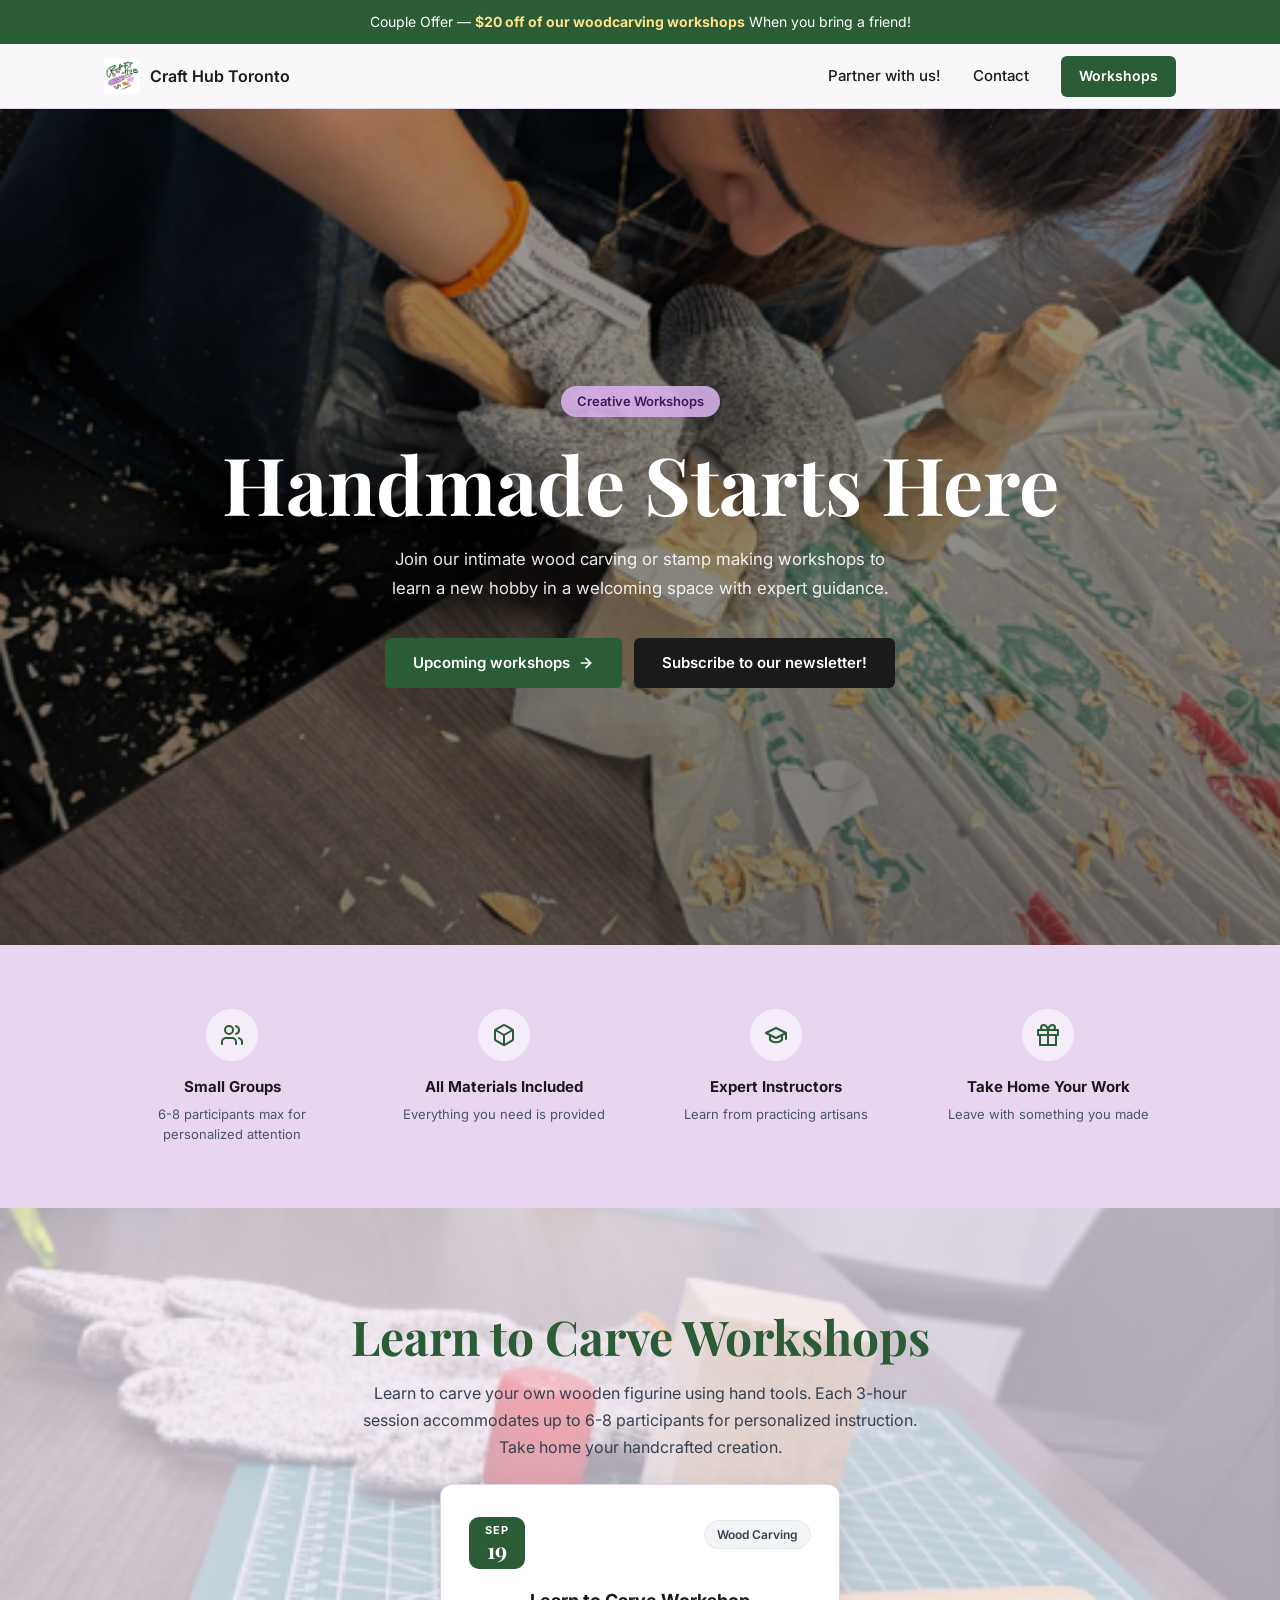
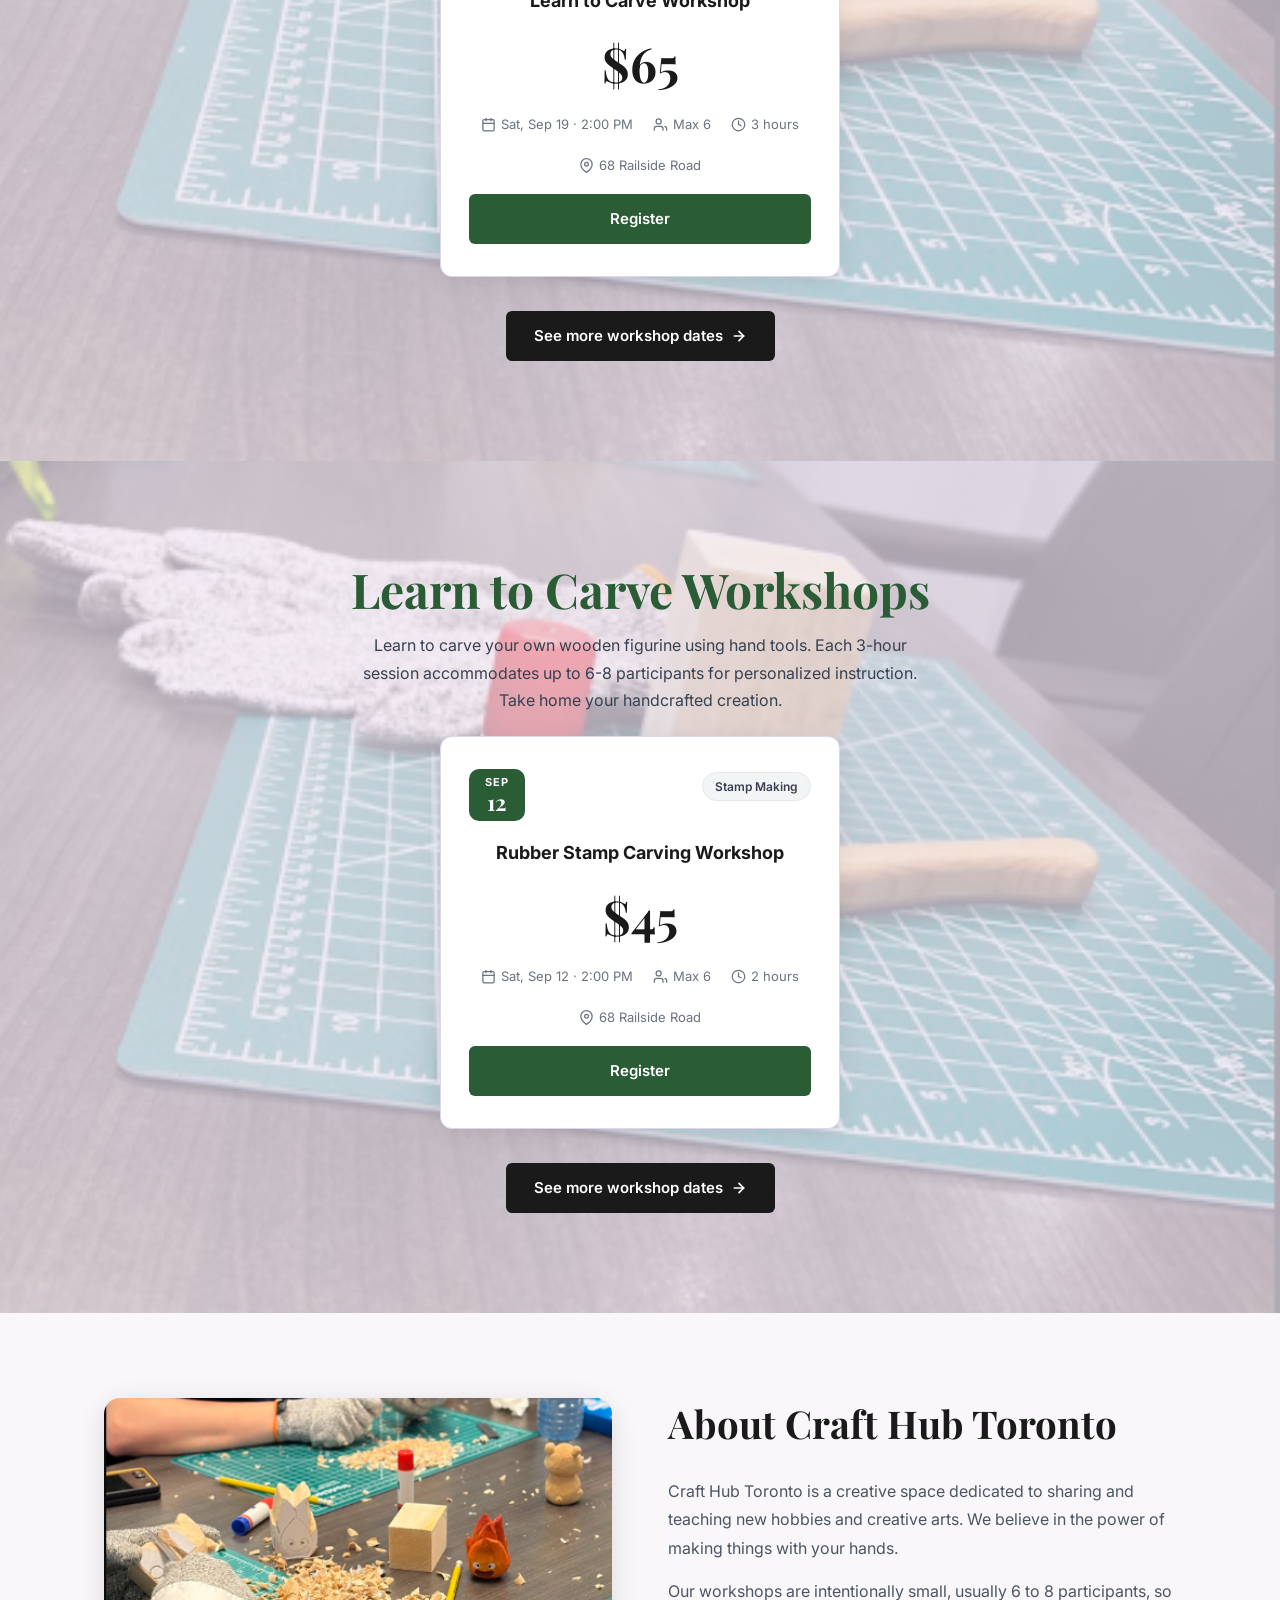
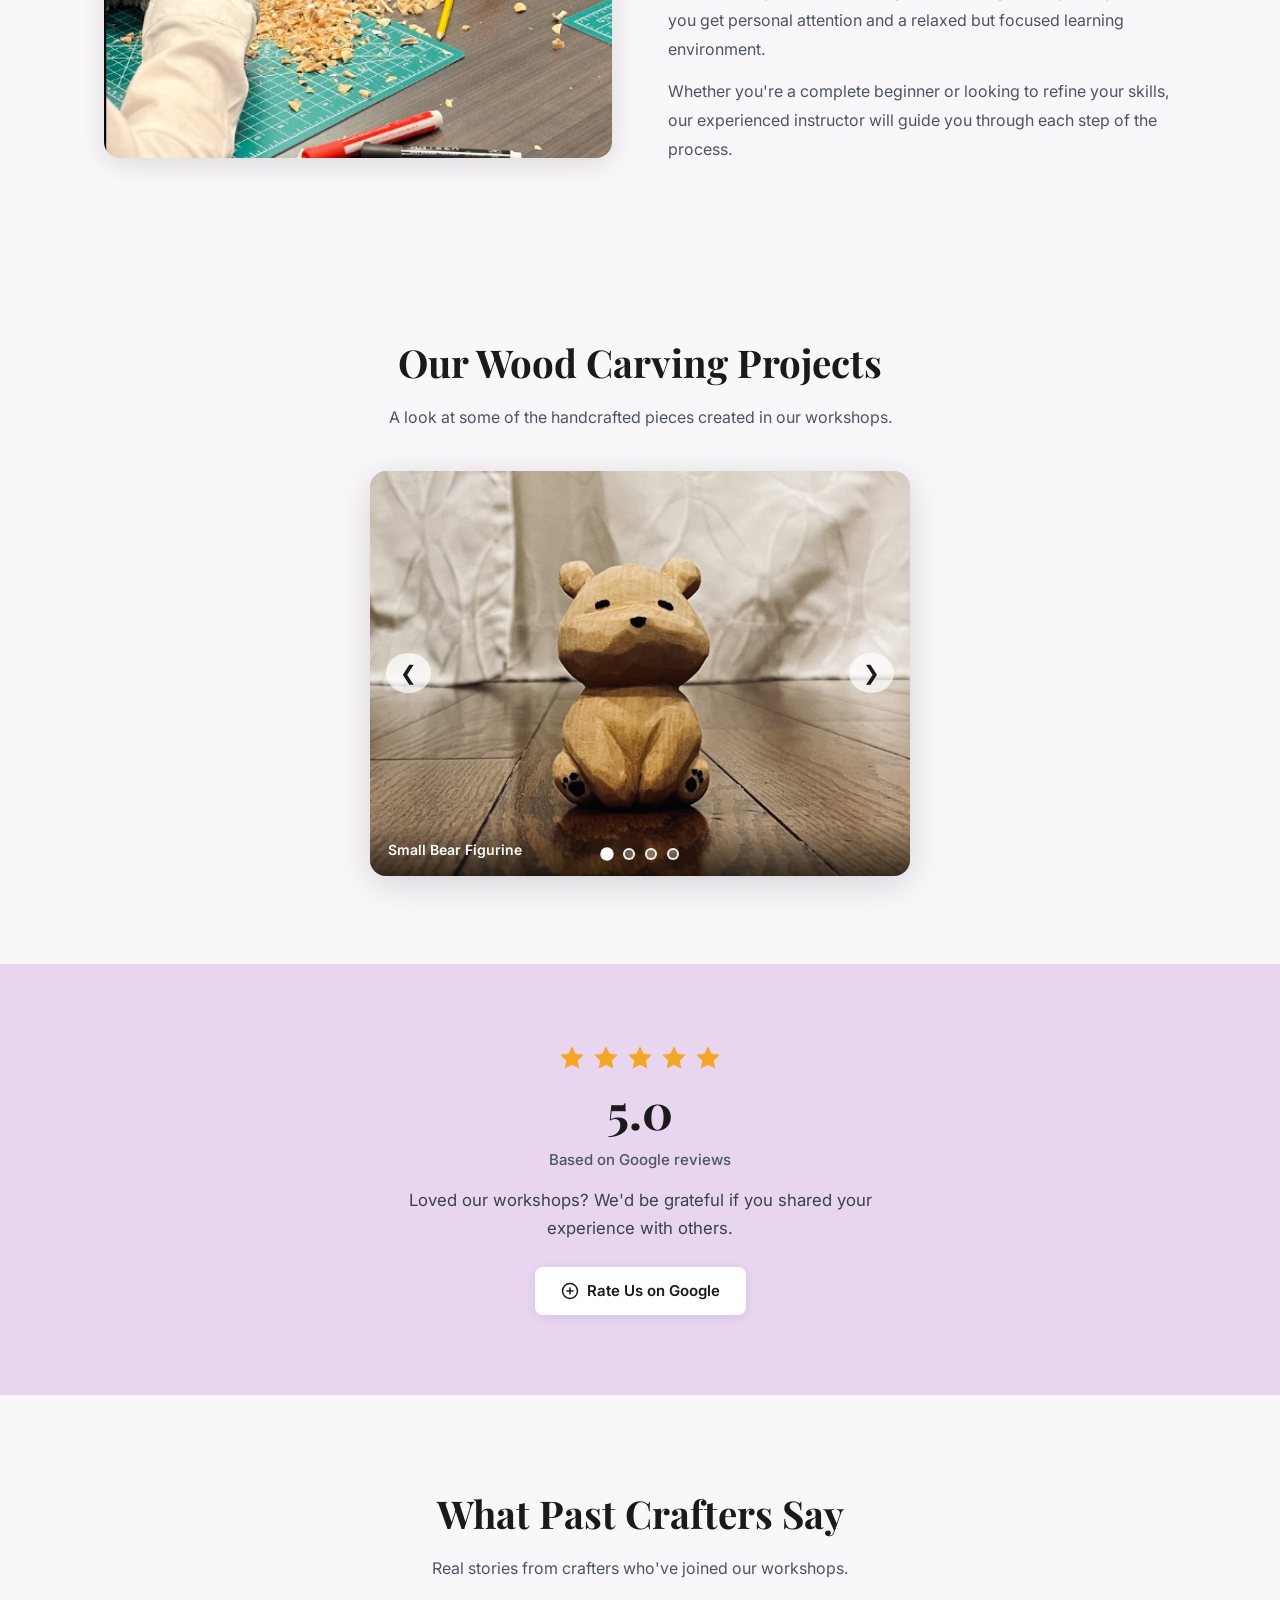
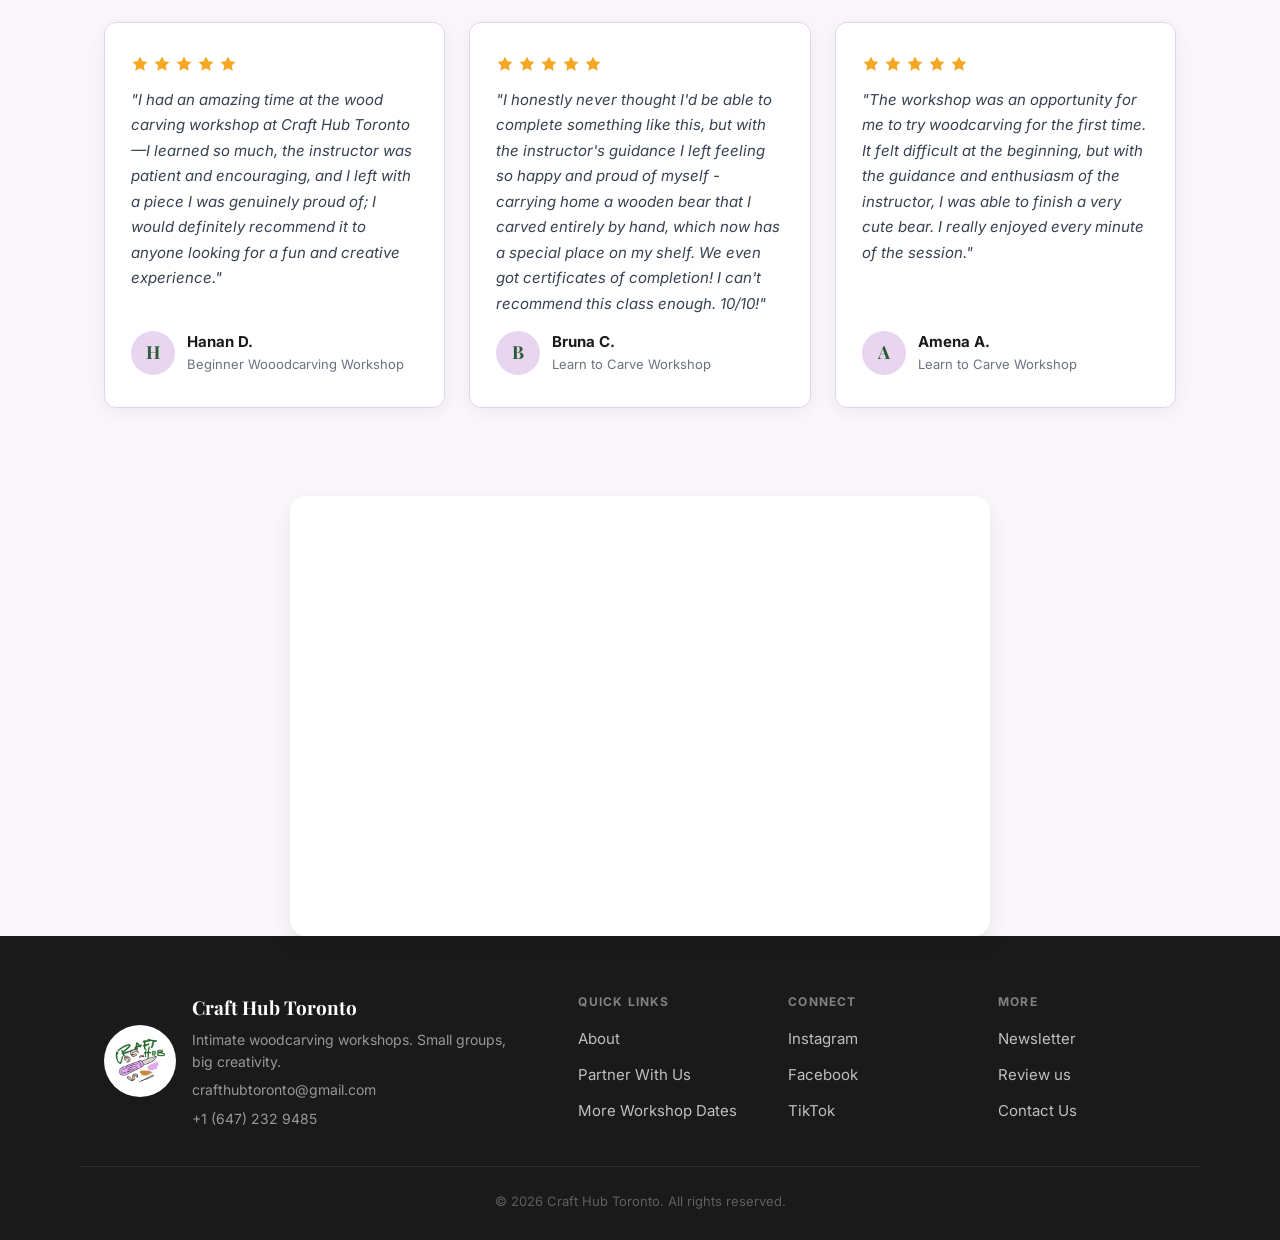
==== commit 0fd3d53f: "Revise workshop titles and descriptions Updated workshop offerings and descriptions to include stamp" ====
--- a/index.html
+++ b/index.html
@@ -3,7 +3,7 @@
 <head> 
   <meta charset="UTF-8" />  
   <meta name="viewport" content="width=device-width, initial-scale=1.0" />
-  <title>Craft Hub Toronto | Woodcarving Workshops</title>
+  <title>Craft Hub Toronto | Woodcarving & Stamp Making Workshops</title>
   <meta name="description" content="Join our beginner woodcarving workshops at Craft Hub Toronto. Small groups, expert instruction, all materials provided." />
   <link rel="icon" type="image/x-icon" href="photos/favicon.ico">
   <link rel="stylesheet" href="style.css" />
@@ -16,7 +16,7 @@
   <!-- DISCOUNT BAR -->
   <div class="discount-bar">
     <div class="container discount-bar-inner">
-      <span class="discount-text">Couple Offer — <strong>$20 off</strong> When you bring a friend!</span>
+      <span class="discount-text">Couple Offer — <strong>$20 off of our woodcarving workshops</strong> When you bring a friend!</span>
     </div>
   </div>
   
@@ -47,10 +47,10 @@
         <div class="hero-overlay"></div>
       </div>
       <div class="container hero-content">
-        <span class="hero-badge">Wood Carving Workshops</span>
+        <span class="hero-badge">Creative Workshops</span>
         <h1 class="hero-headline">Handmade Starts Here</h1>
         <p class="hero-subheadline">
-          Join our intimate wood carving workshops. Learn woodcarving in a welcoming space with expert guidance.
+          Join our intimate wood carving or stamp making workshops to learn a new hobby in a welcoming space with expert guidance.
         </p>
         <div class="hero-actions">
           <a href="https://www.zeffy.com/en-CA/organizations/craft-hub-toronto" target="_blank" class="btn btn-primary btn-lg">
@@ -152,6 +152,57 @@
       </div>
     </section>
 
+
+        <section class="workshops" id="workshops">
+      <div class="workshops-bg">
+        <img src="photos/CuttingmatImage.png" alt="Woodcarving_Setup" class="workshops-img" />
+        <div class="workshops-overlay"></div>
+      </div>
+      <div class="container workshops-content">
+        <h2 class="workshops-title">Learn to Carve Workshops</h2>
+        <p class="workshops-desc">
+          Learn to carve your own wooden figurine using hand tools. Each 3-hour session accommodates up to 6-8 participants for personalized instruction. Take home your handcrafted creation.
+        </p>
+
+      
+             <div class="workshop-card">
+            <div class="workshop-date-row">
+              <div class="workshop-date-block">
+                <span class="workshop-date-month">SEP</span>
+                <span class="workshop-date-day">12</span>
+              </div>
+              <span class="workshop-type-badge">Stamp Making</span>
+            </div>
+            <h3 class="workshop-card-title">Rubber Stamp Carving Workshop</h3>
+            <div class="workshop-price">$45</div>
+            <div class="workshop-meta">
+              <span class="workshop-meta-item">
+                <svg xmlns="http://www.w3.org/2000/svg" width="15" height="15" viewBox="0 0 24 24" fill="none" stroke="currentColor" stroke-width="2" stroke-linecap="round" stroke-linejoin="round"><rect width="18" height="18" x="3" y="4" rx="2"/><path d="M16 2v4M8 2v4M3 10h18"/></svg>
+                Sat, Sep 12 · 2:00 PM
+              </span>
+              <span class="workshop-meta-item">
+                <svg xmlns="http://www.w3.org/2000/svg" width="15" height="15" viewBox="0 0 24 24" fill="none" stroke="currentColor" stroke-width="2" stroke-linecap="round" stroke-linejoin="round"><path d="M16 21v-2a4 4 0 0 0-4-4H6a4 4 0 0 0-4 4v2"/><circle cx="9" cy="7" r="4"/><path d="M22 21v-2a4 4 0 0 0-3-3.87"/></svg>
+                Max 6
+              </span>
+              <span class="workshop-meta-item">
+                <svg xmlns="http://www.w3.org/2000/svg" width="15" height="15" viewBox="0 0 24 24" fill="none" stroke="currentColor" stroke-width="2" stroke-linecap="round" stroke-linejoin="round"><circle cx="12" cy="12" r="10"/><polyline points="12 6 12 12 16 14"/></svg>
+                2 hours
+              </span>
+               <span class="workshop-meta-item">
+              <svg xmlns="http://www.w3.org/2000/svg" width="15" height="15" viewBox="0 0 24 24" fill="none" stroke="currentColor" stroke-width="2" stroke-linecap="round" stroke-linejoin="round"><path d="M21 10c0 7-9 13-9 13s-9-6-9-13a9 9 0 0 1 18 0z"></path><circle cx="12" cy="10" r="3"></circle></svg>
+               68 Railside Road
+              </span>
+            </div>
+            <a href="https://www.zeffy.com/en-CA/ticketing/rubber-stamp-carving-workshop-sep--12" target="_blank" class="btn btn-primary btn-lg btn-full">Register</a>
+          </div>
+
+         <a href="https://www.zeffy.com/en-CA/organizations/craft-hub-toronto" class="btn btn-dark btn-lg view-dates-link">
+          See more workshop dates
+          <svg xmlns="http://www.w3.org/2000/svg" width="16" height="16" viewBox="0 0 24 24" fill="none" stroke="currentColor" stroke-width="2.5" stroke-linecap="round" stroke-linejoin="round"><path d="M5 12h14"/><path d="m12 5 7 7-7 7"/></svg>
+        </a>
+      </div>
+    </section>
+
     <!-- ABOUT -->
  <section class="about" id="about">
       <div class="container about-inner">
@@ -160,7 +211,7 @@
         </div>
         <div class="about-text">
           <h2 class="about-title">About Craft Hub Toronto</h2>
-          <p>Craft Hub Toronto is a creative space dedicated to preserving and sharing traditional wood carving skills. We believe in the power of making things with your hands.</p>
+          <p>Craft Hub Toronto is a creative space dedicated to sharing and teaching new hobbies and creative arts. We believe in the power of making things with your hands.</p>
           <p>Our workshops are intentionally small, usually 6 to 8 participants, so you get personal attention and a relaxed but focused learning environment.</p>
           <p>Whether you're a complete beginner or looking to refine your skills, our experienced instructor will guide you through each step of the process.</p>
         </div>
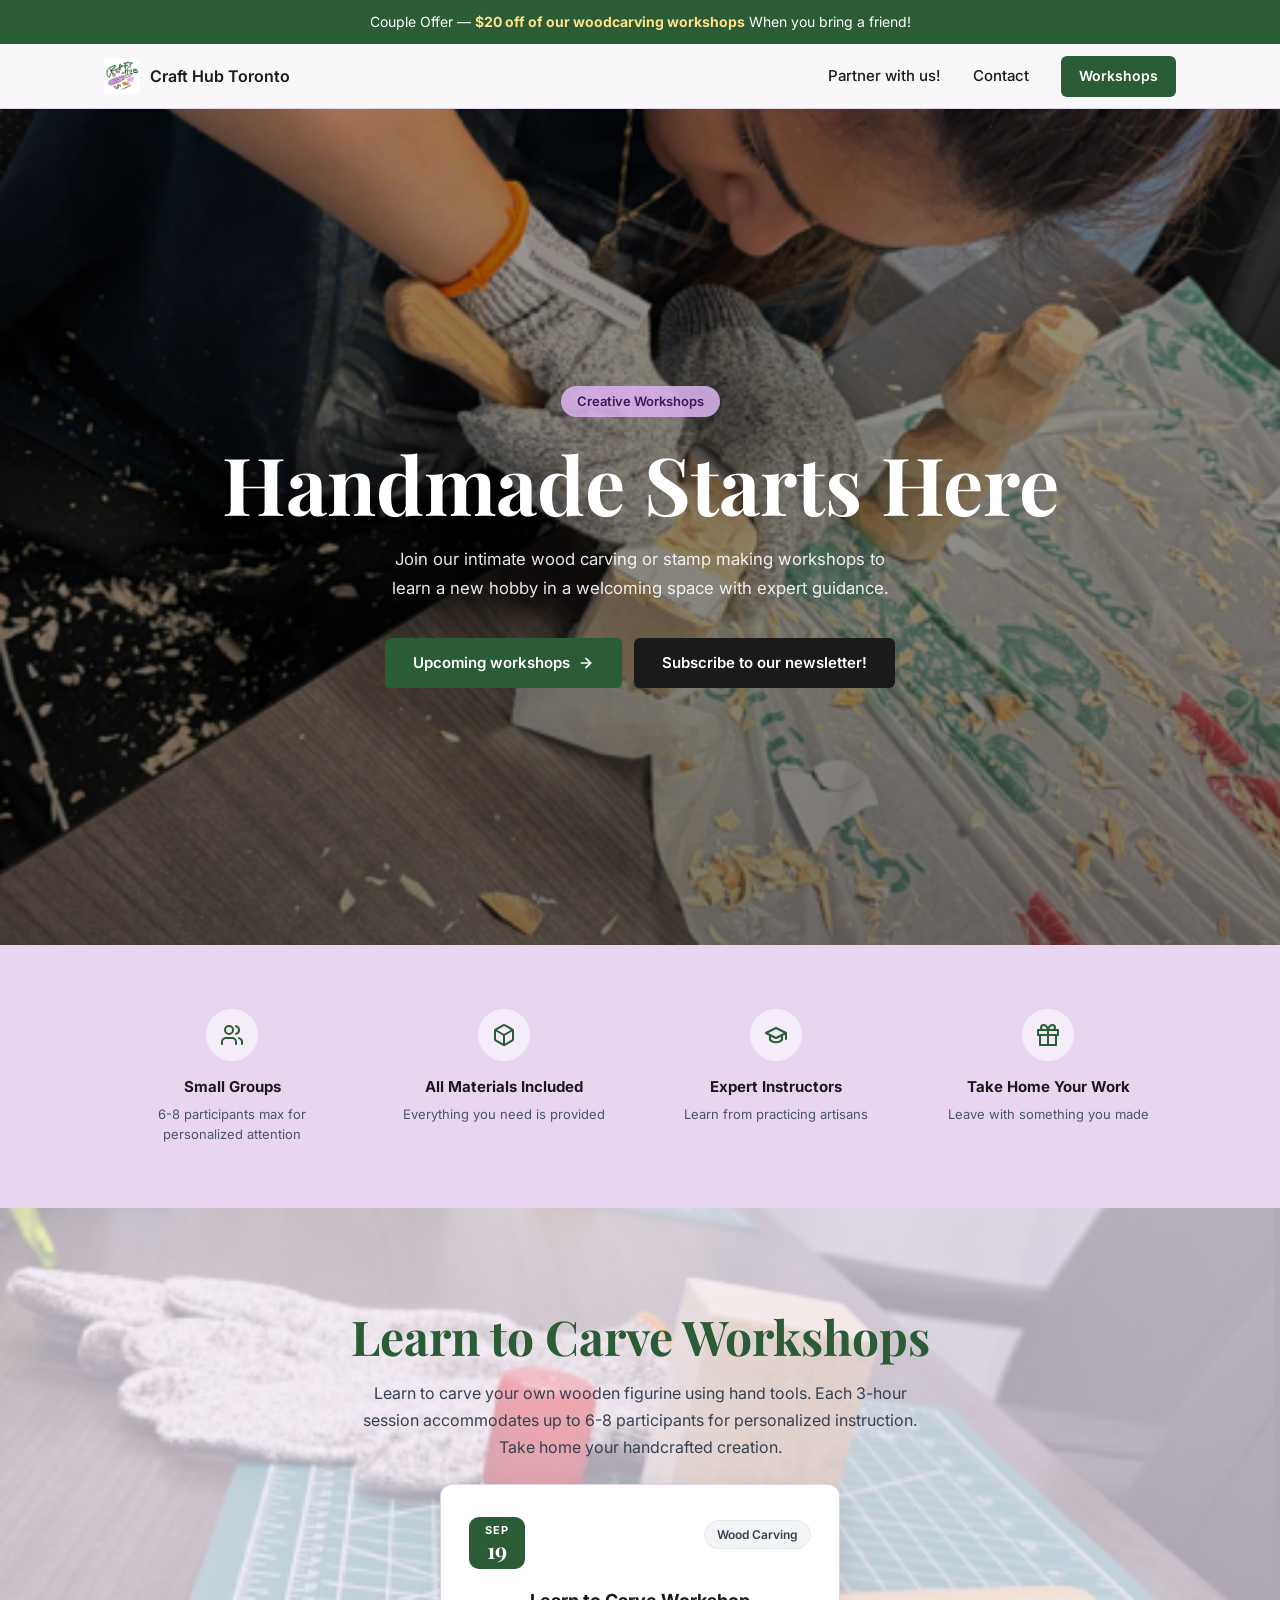
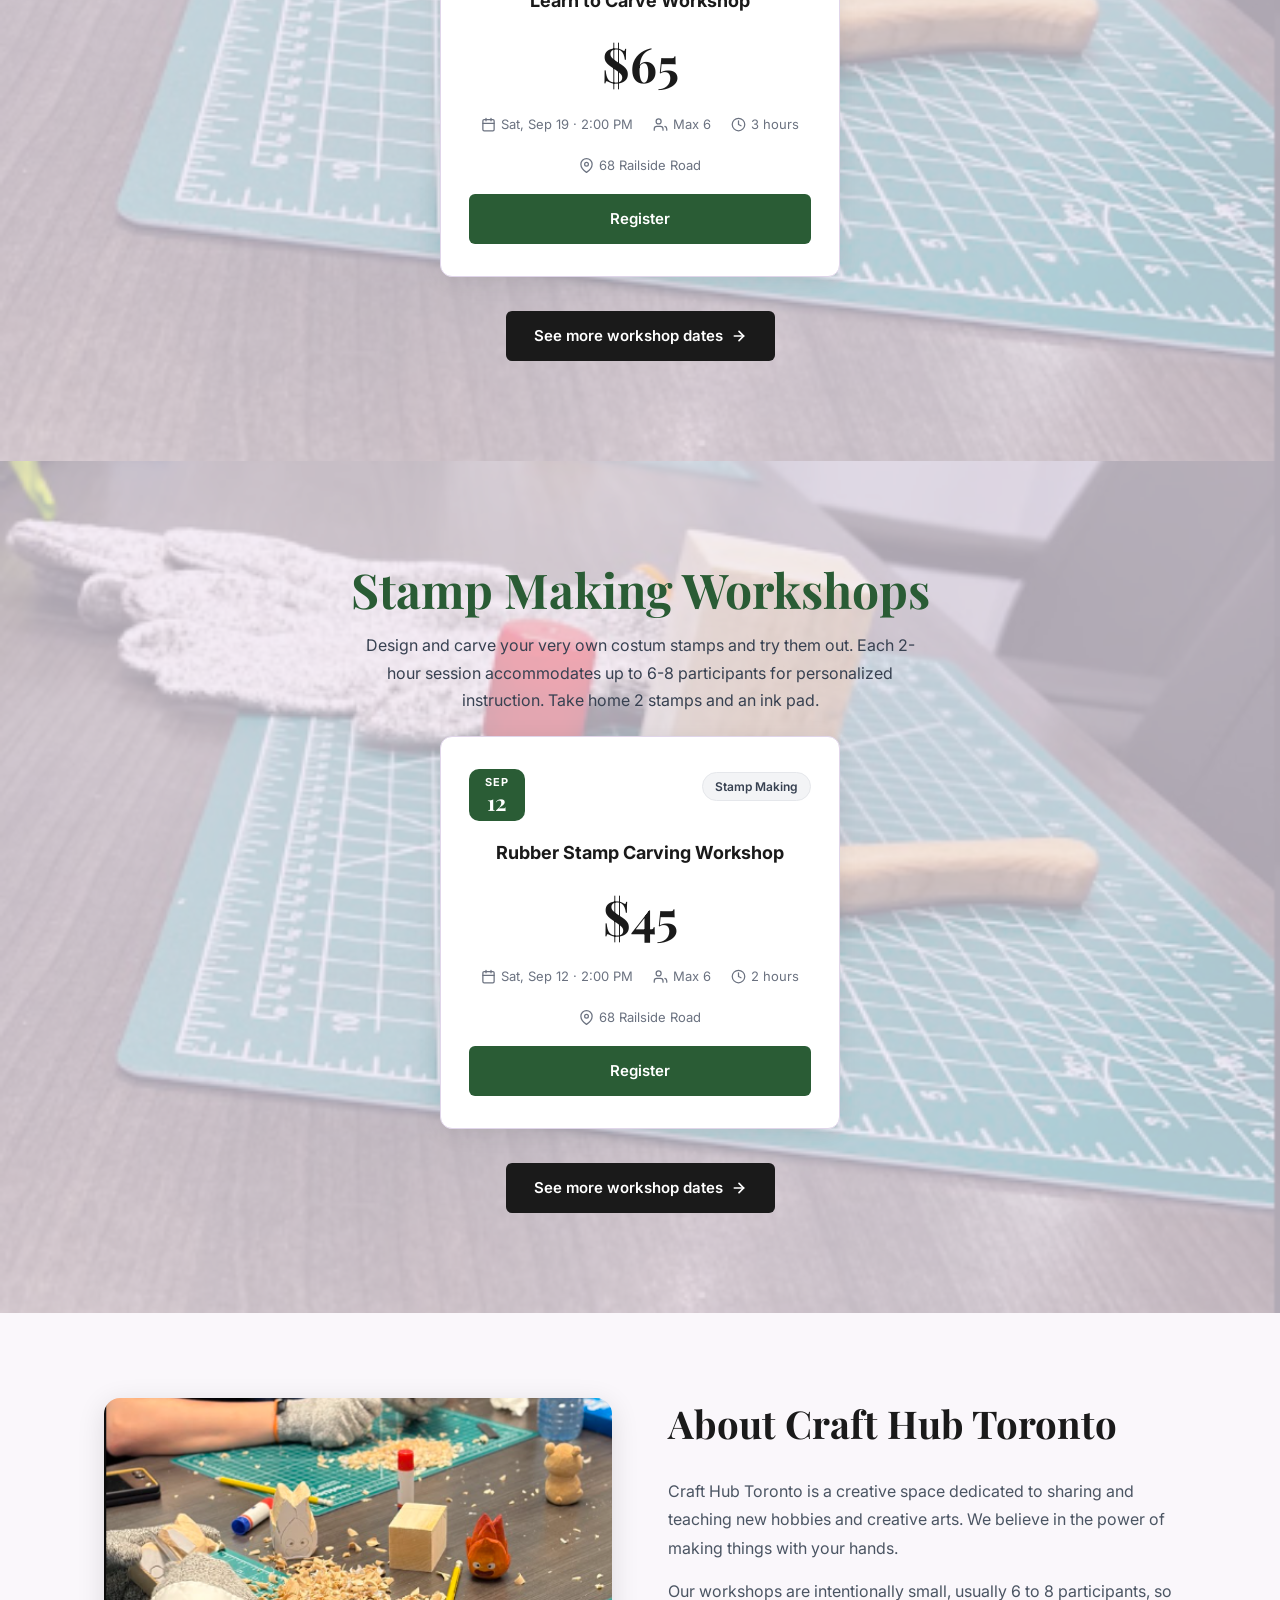
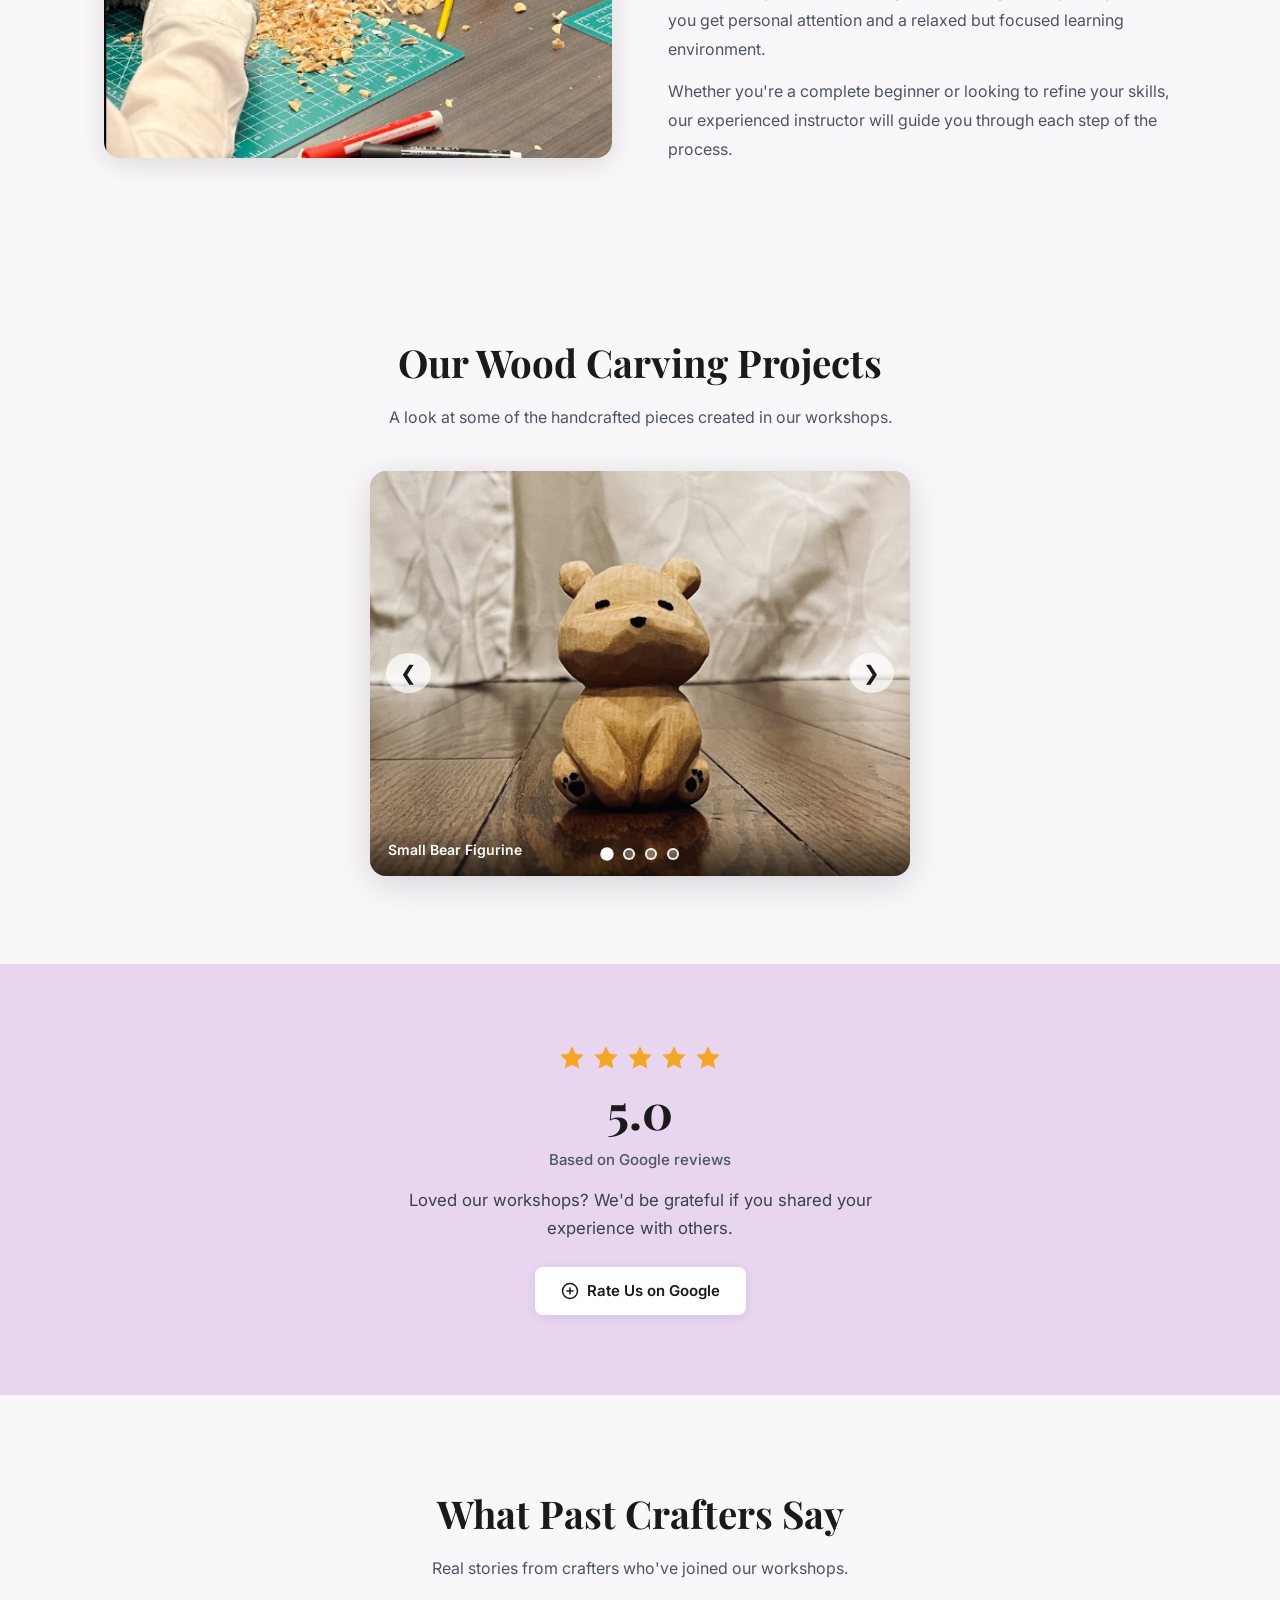
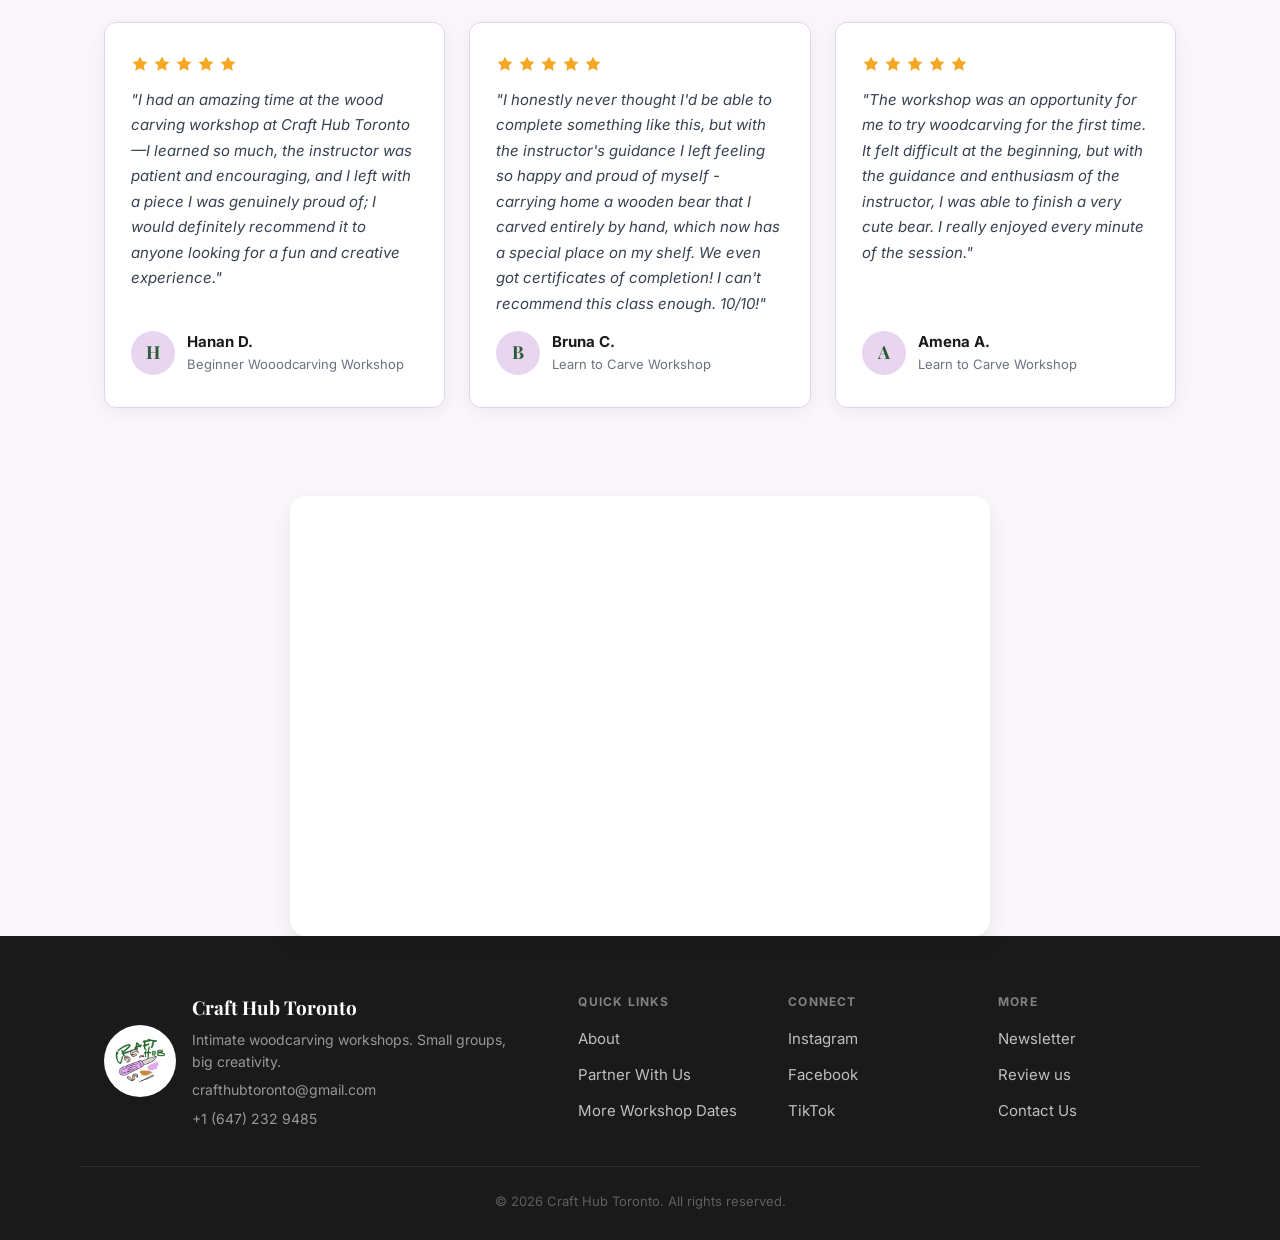
==== commit dc01103d: "Change workshop title and update description Updated workshop title and description for clarity." ====
--- a/index.html
+++ b/index.html
@@ -159,9 +159,9 @@
         <div class="workshops-overlay"></div>
       </div>
       <div class="container workshops-content">
-        <h2 class="workshops-title">Learn to Carve Workshops</h2>
+        <h2 class="workshops-title">Stamp Making Workshops</h2>
         <p class="workshops-desc">
-          Learn to carve your own wooden figurine using hand tools. Each 3-hour session accommodates up to 6-8 participants for personalized instruction. Take home your handcrafted creation.
+          Design and carve your very own costum stamps and try them out. Each 2-hour session accommodates up to 6-8 participants for personalized instruction. Take home 2 stamps and an ink pad.
         </p>
 
       
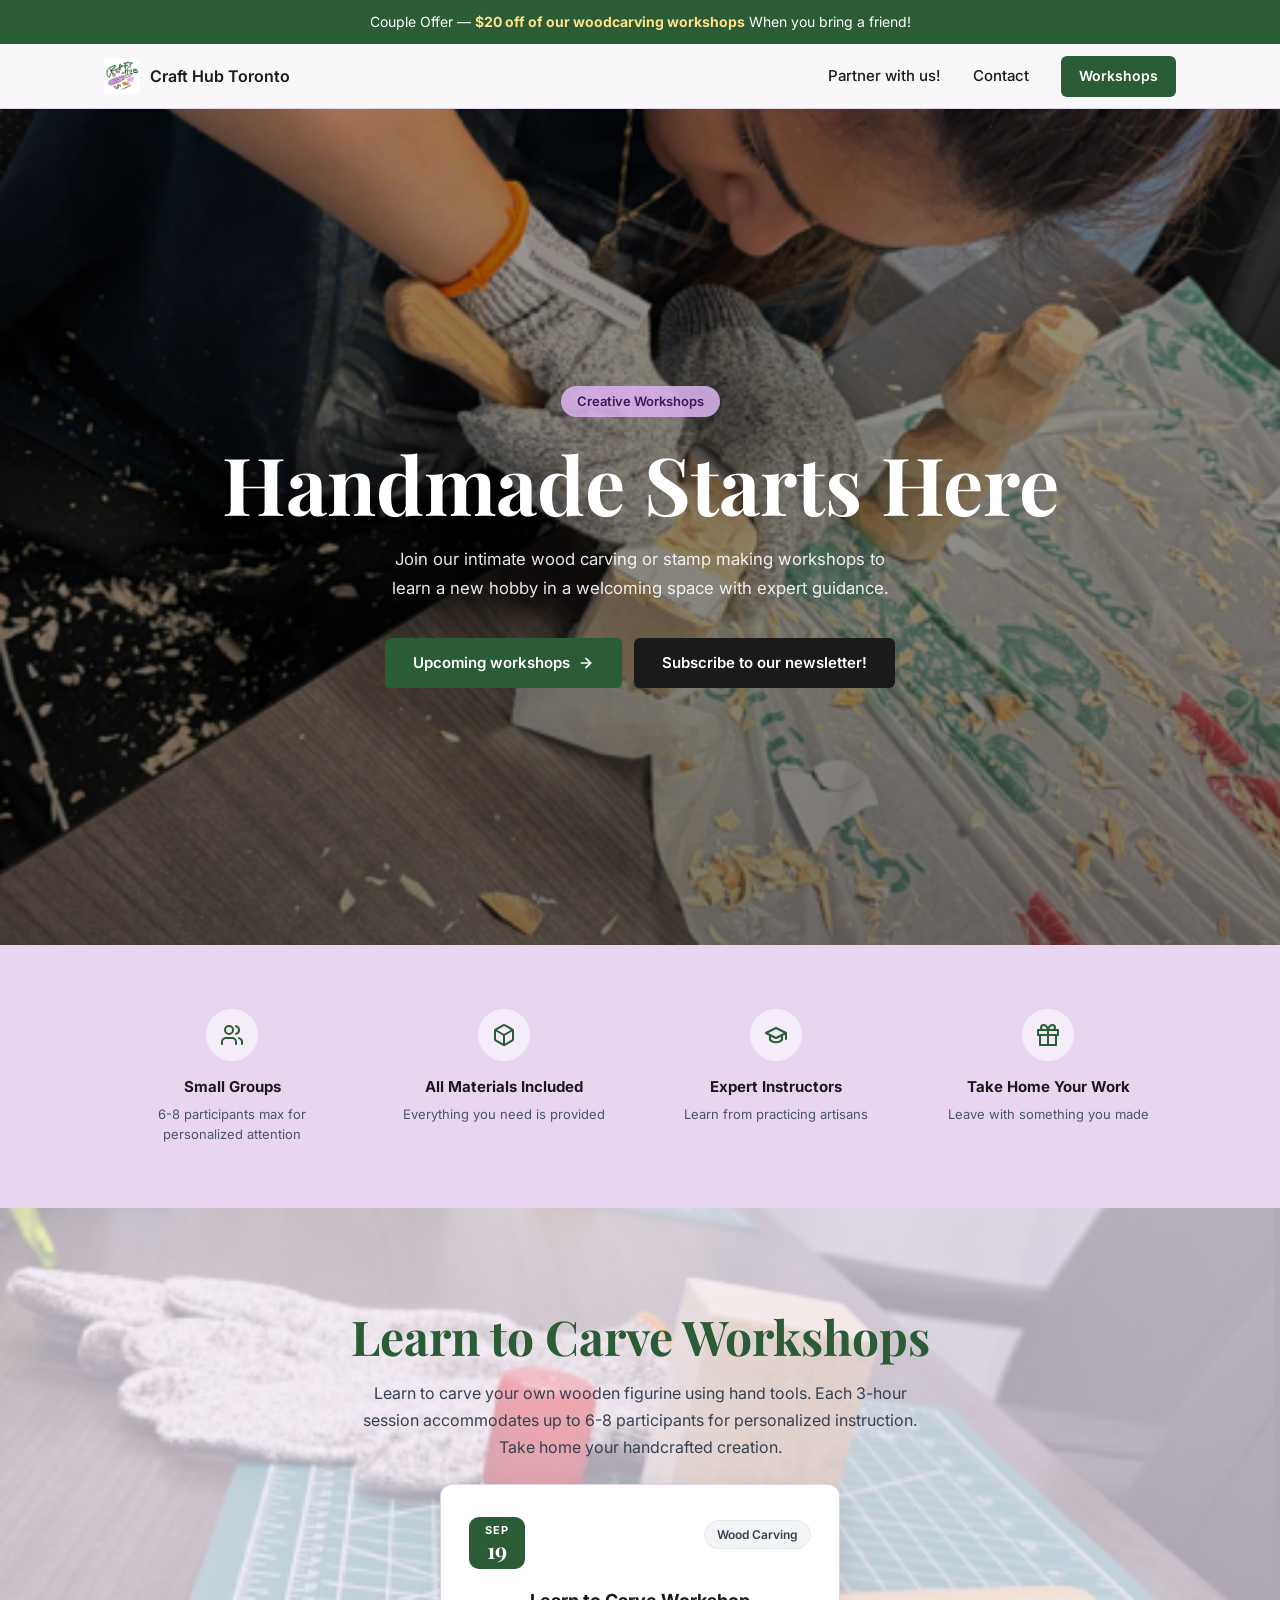
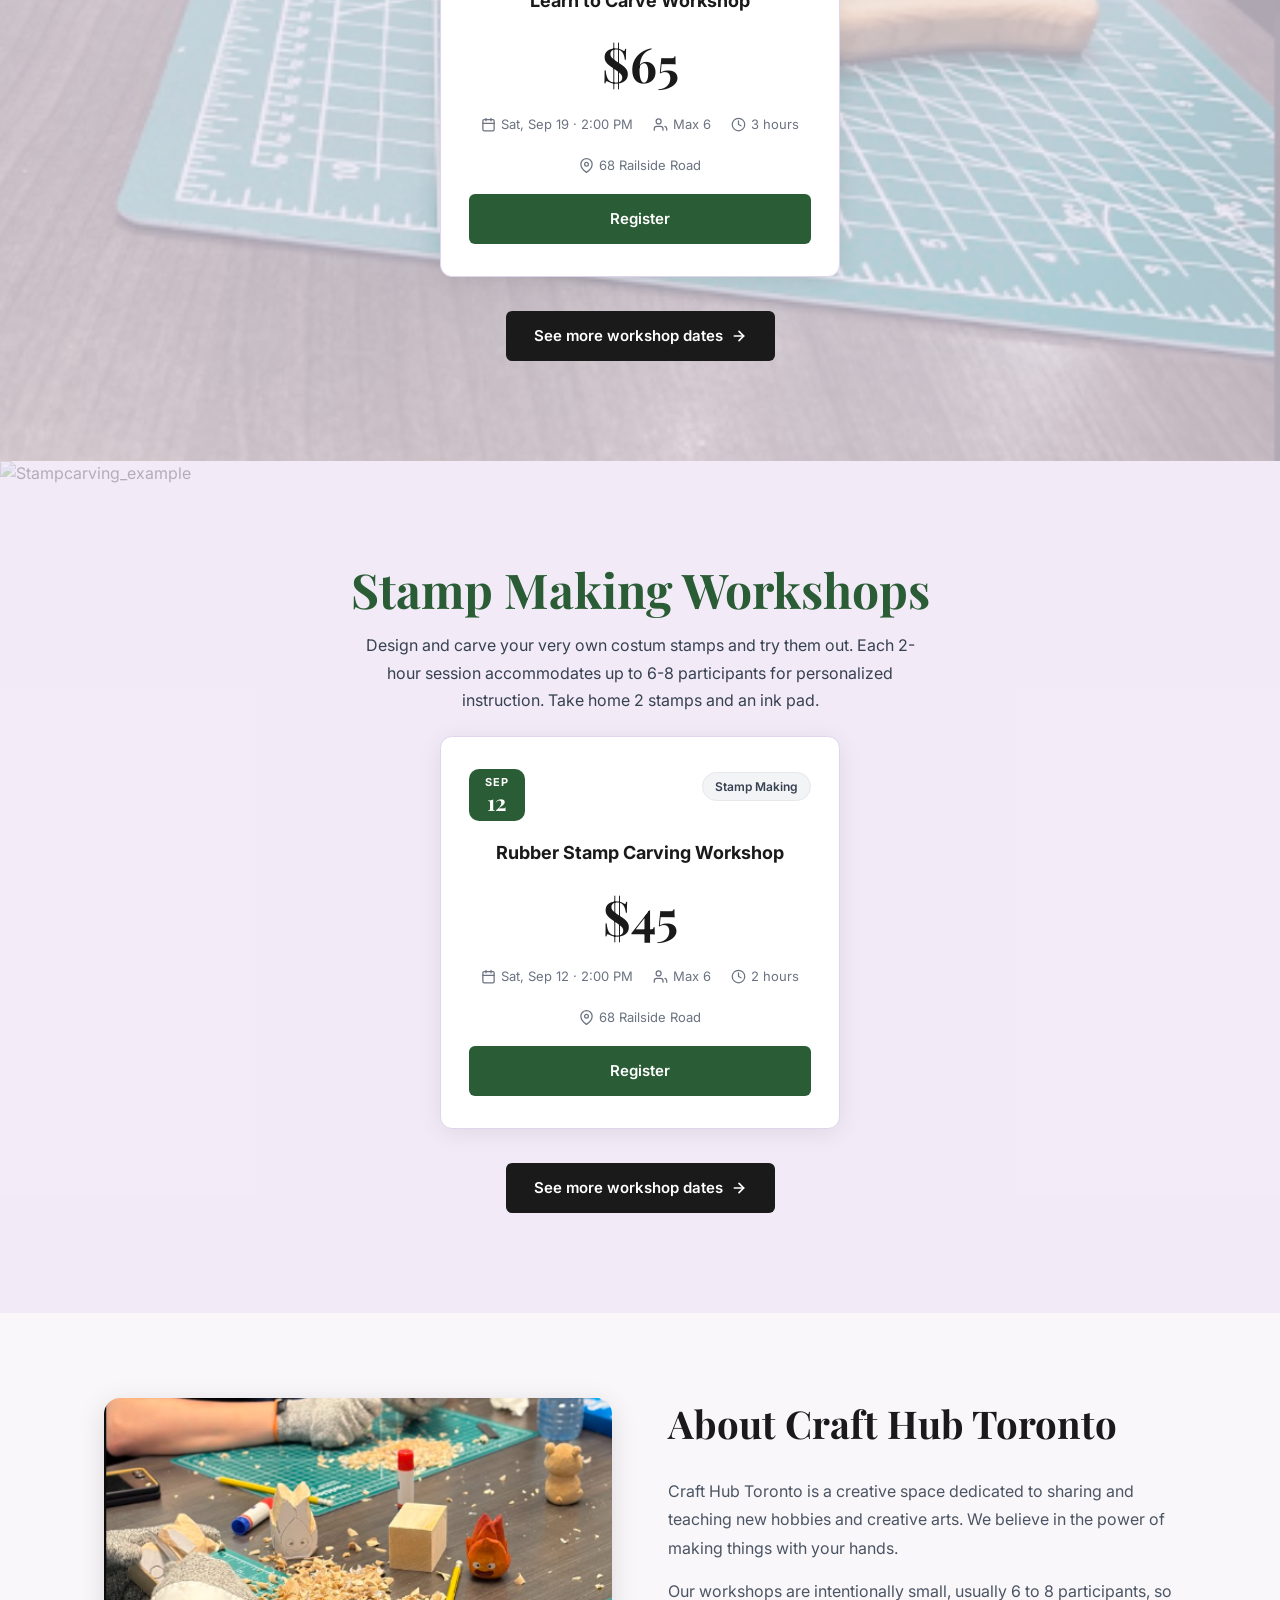
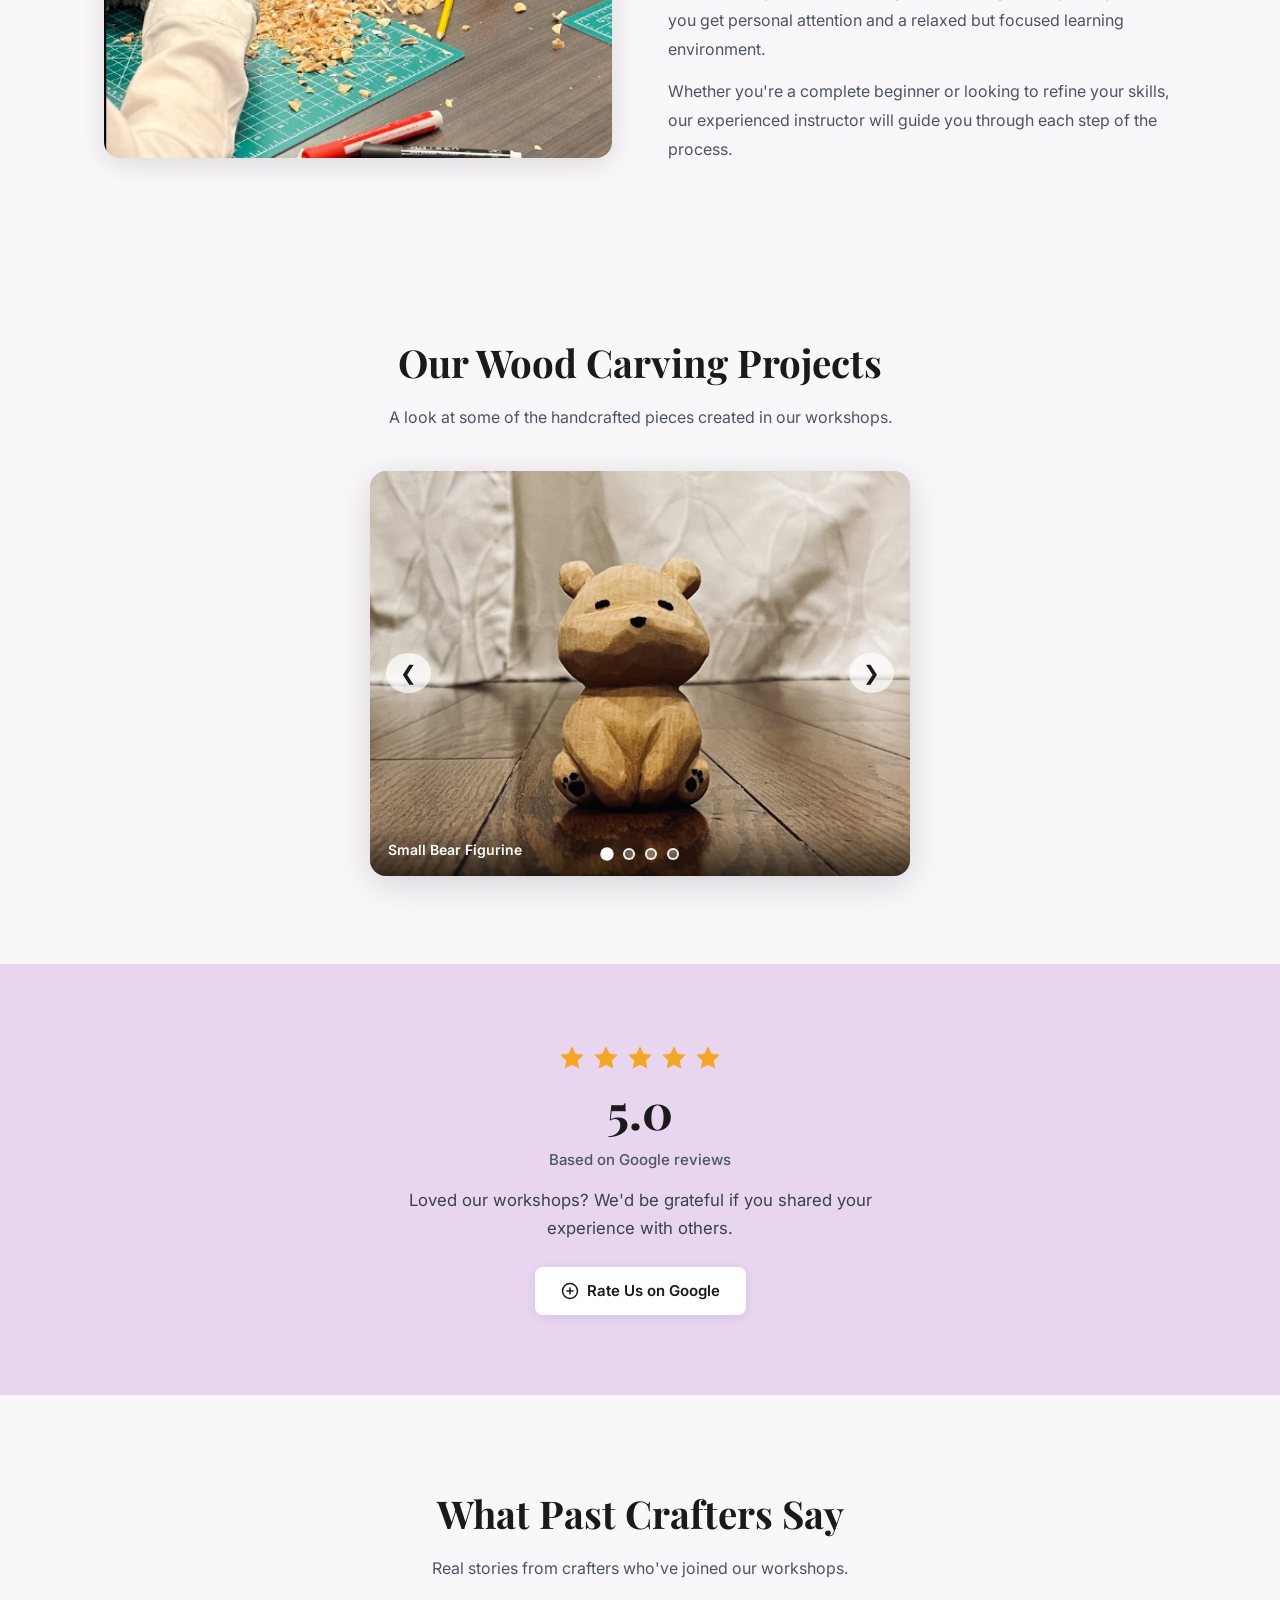
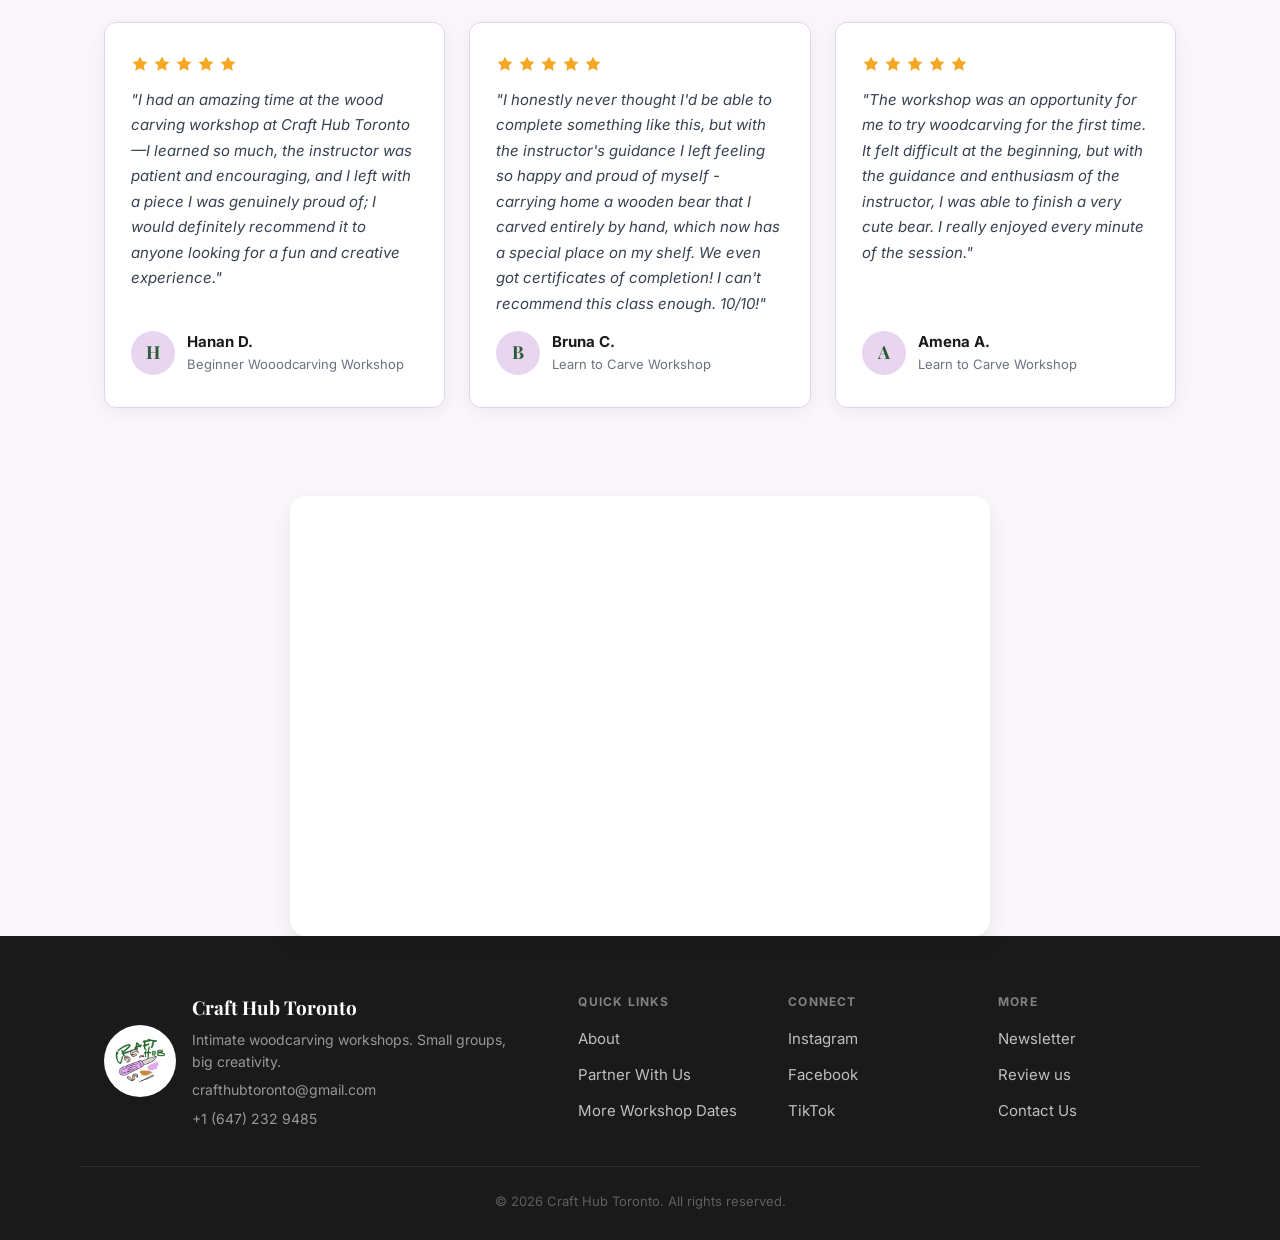
==== commit 56fd163d: "Replace CuttingmatImage with stamp3 in workshops section" ====
--- a/index.html
+++ b/index.html
@@ -155,7 +155,7 @@
 
         <section class="workshops" id="workshops">
       <div class="workshops-bg">
-        <img src="photos/CuttingmatImage.png" alt="Woodcarving_Setup" class="workshops-img" />
+        <img src="photos/stamp3.png" alt="Stampcarving_example" class="workshops-img" />
         <div class="workshops-overlay"></div>
       </div>
       <div class="container workshops-content">
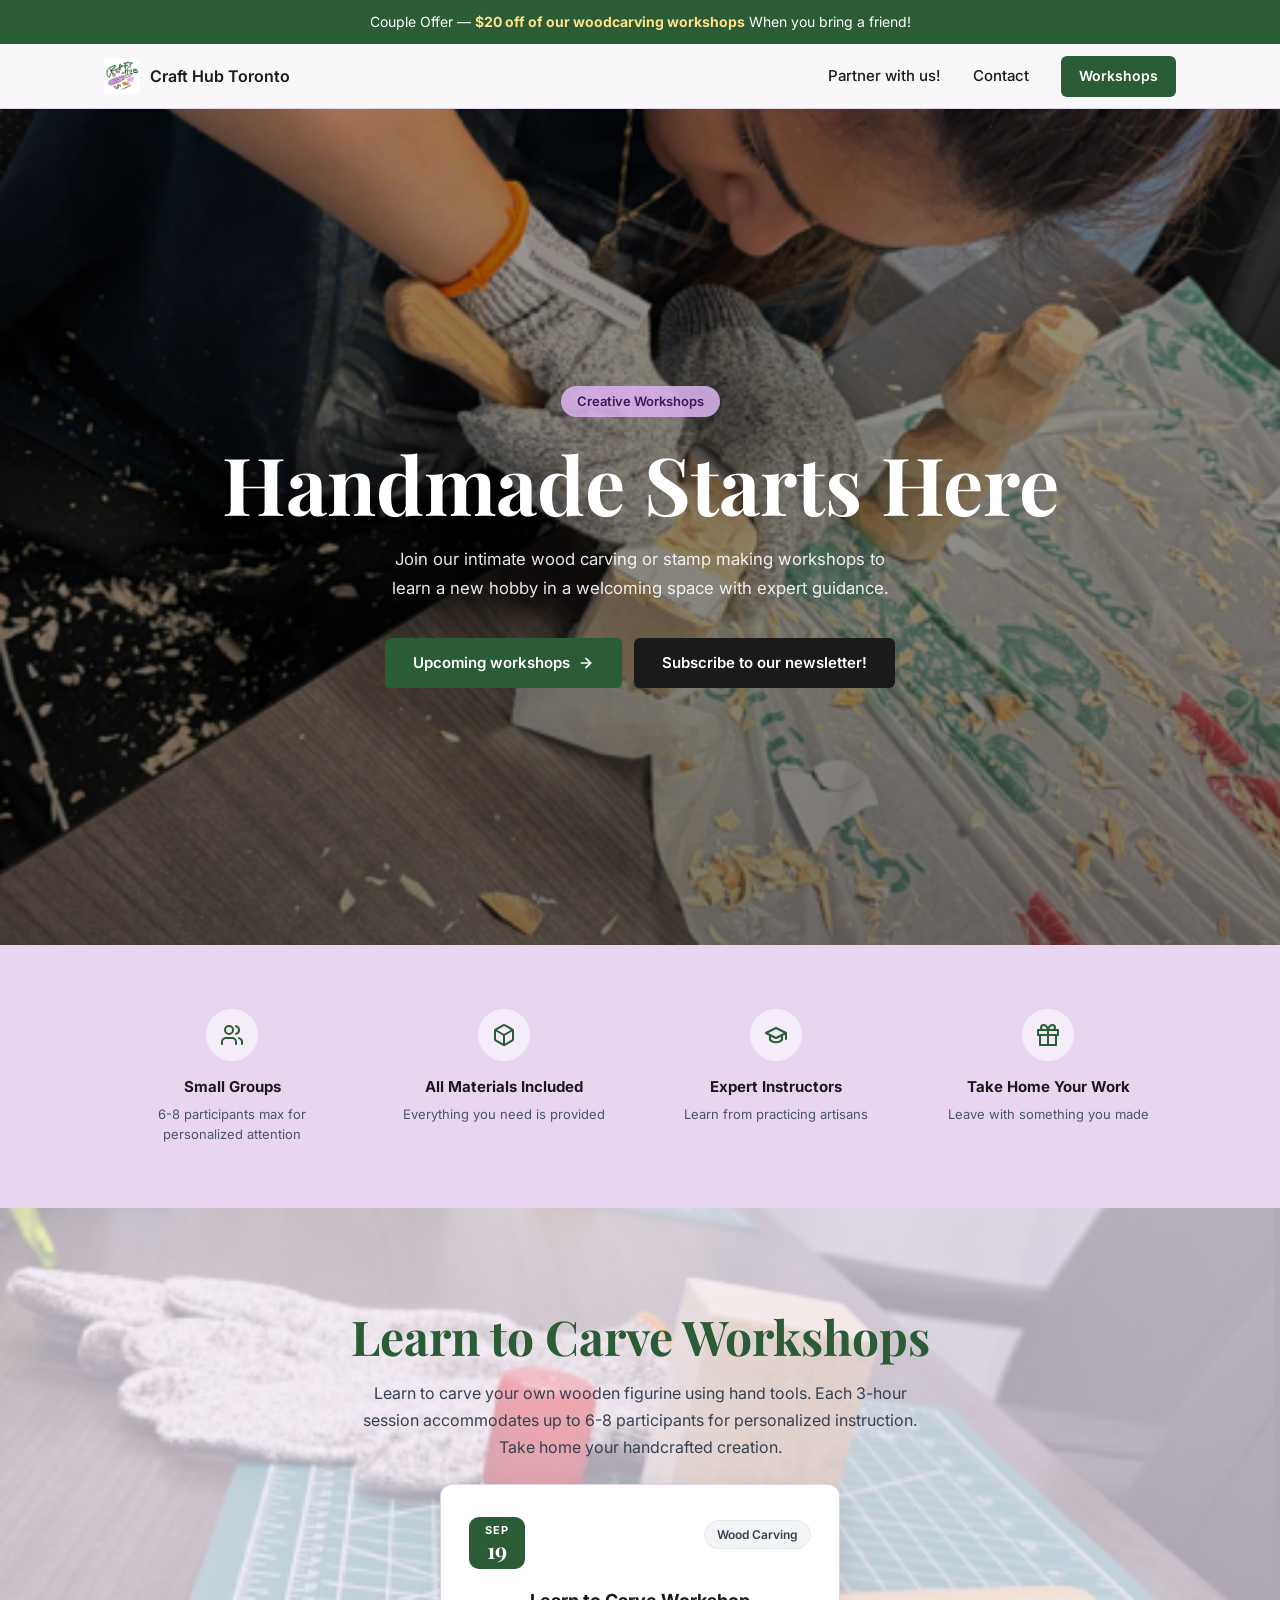
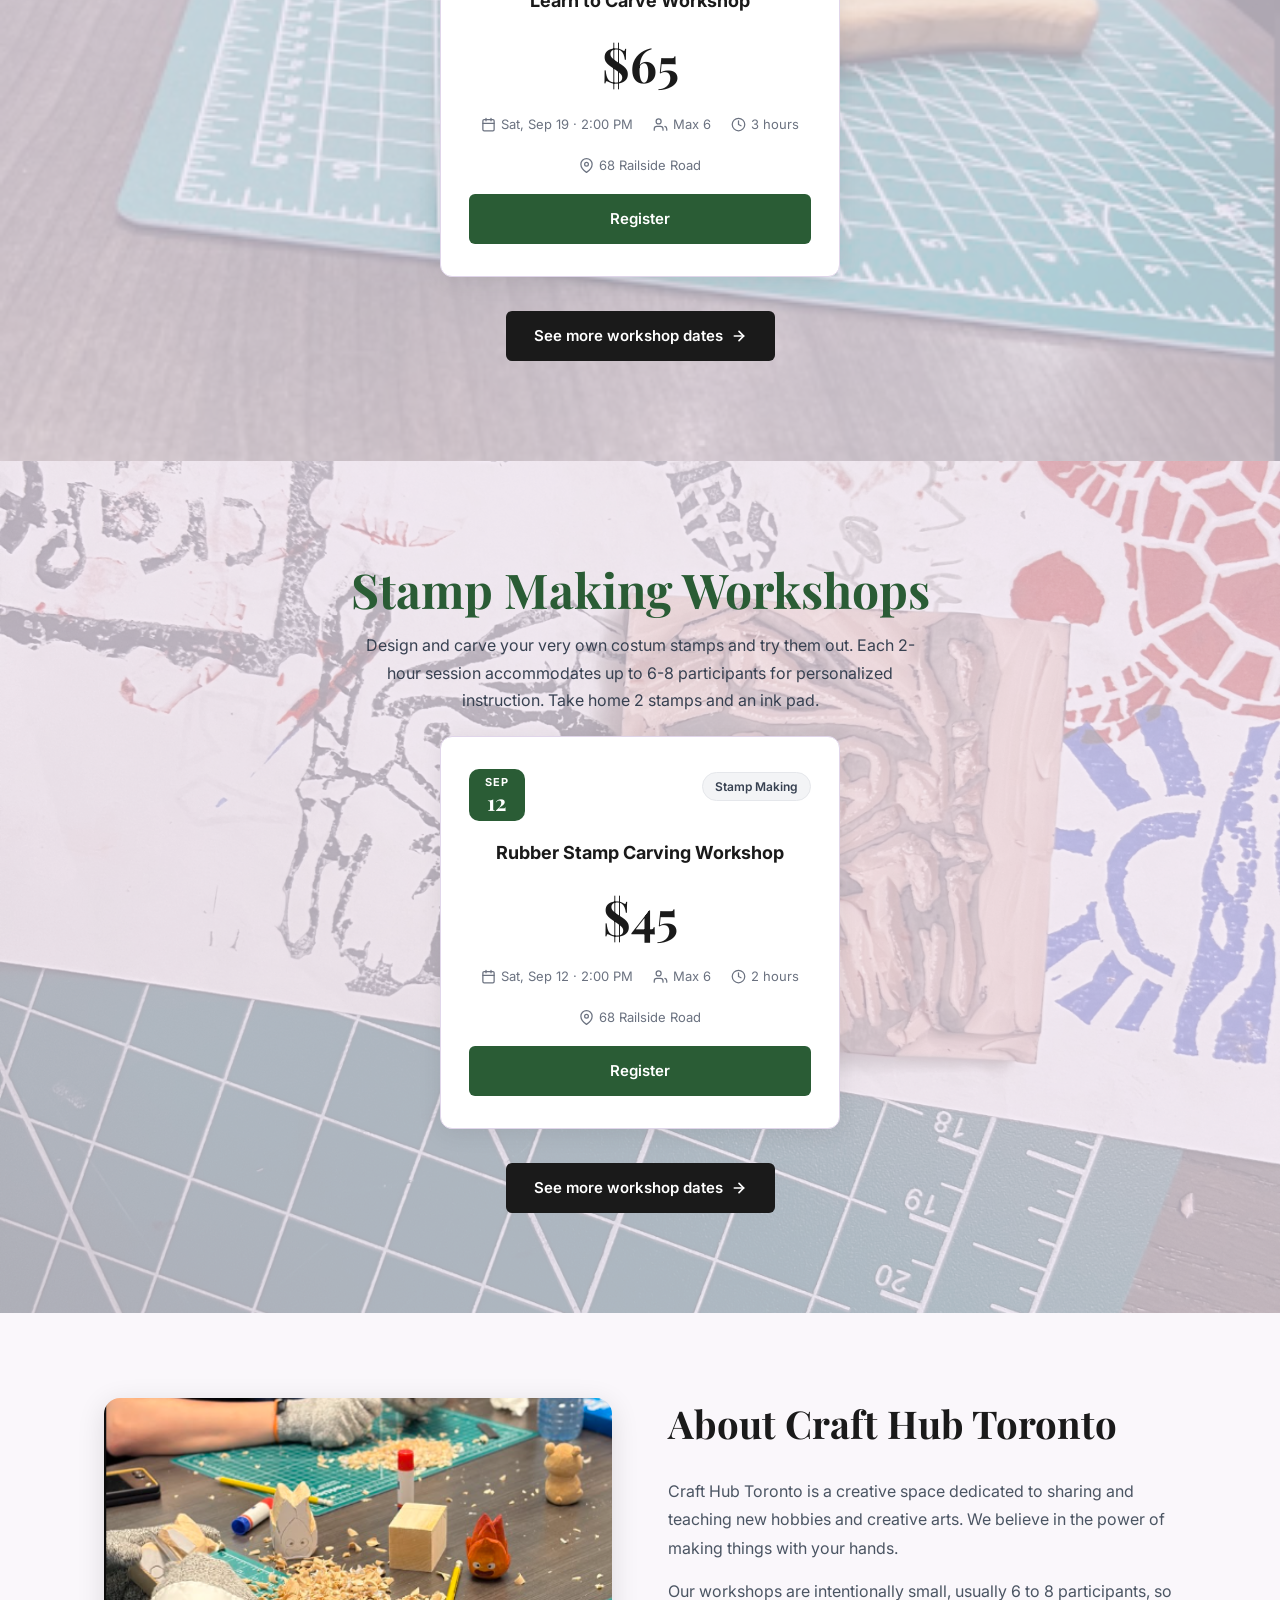
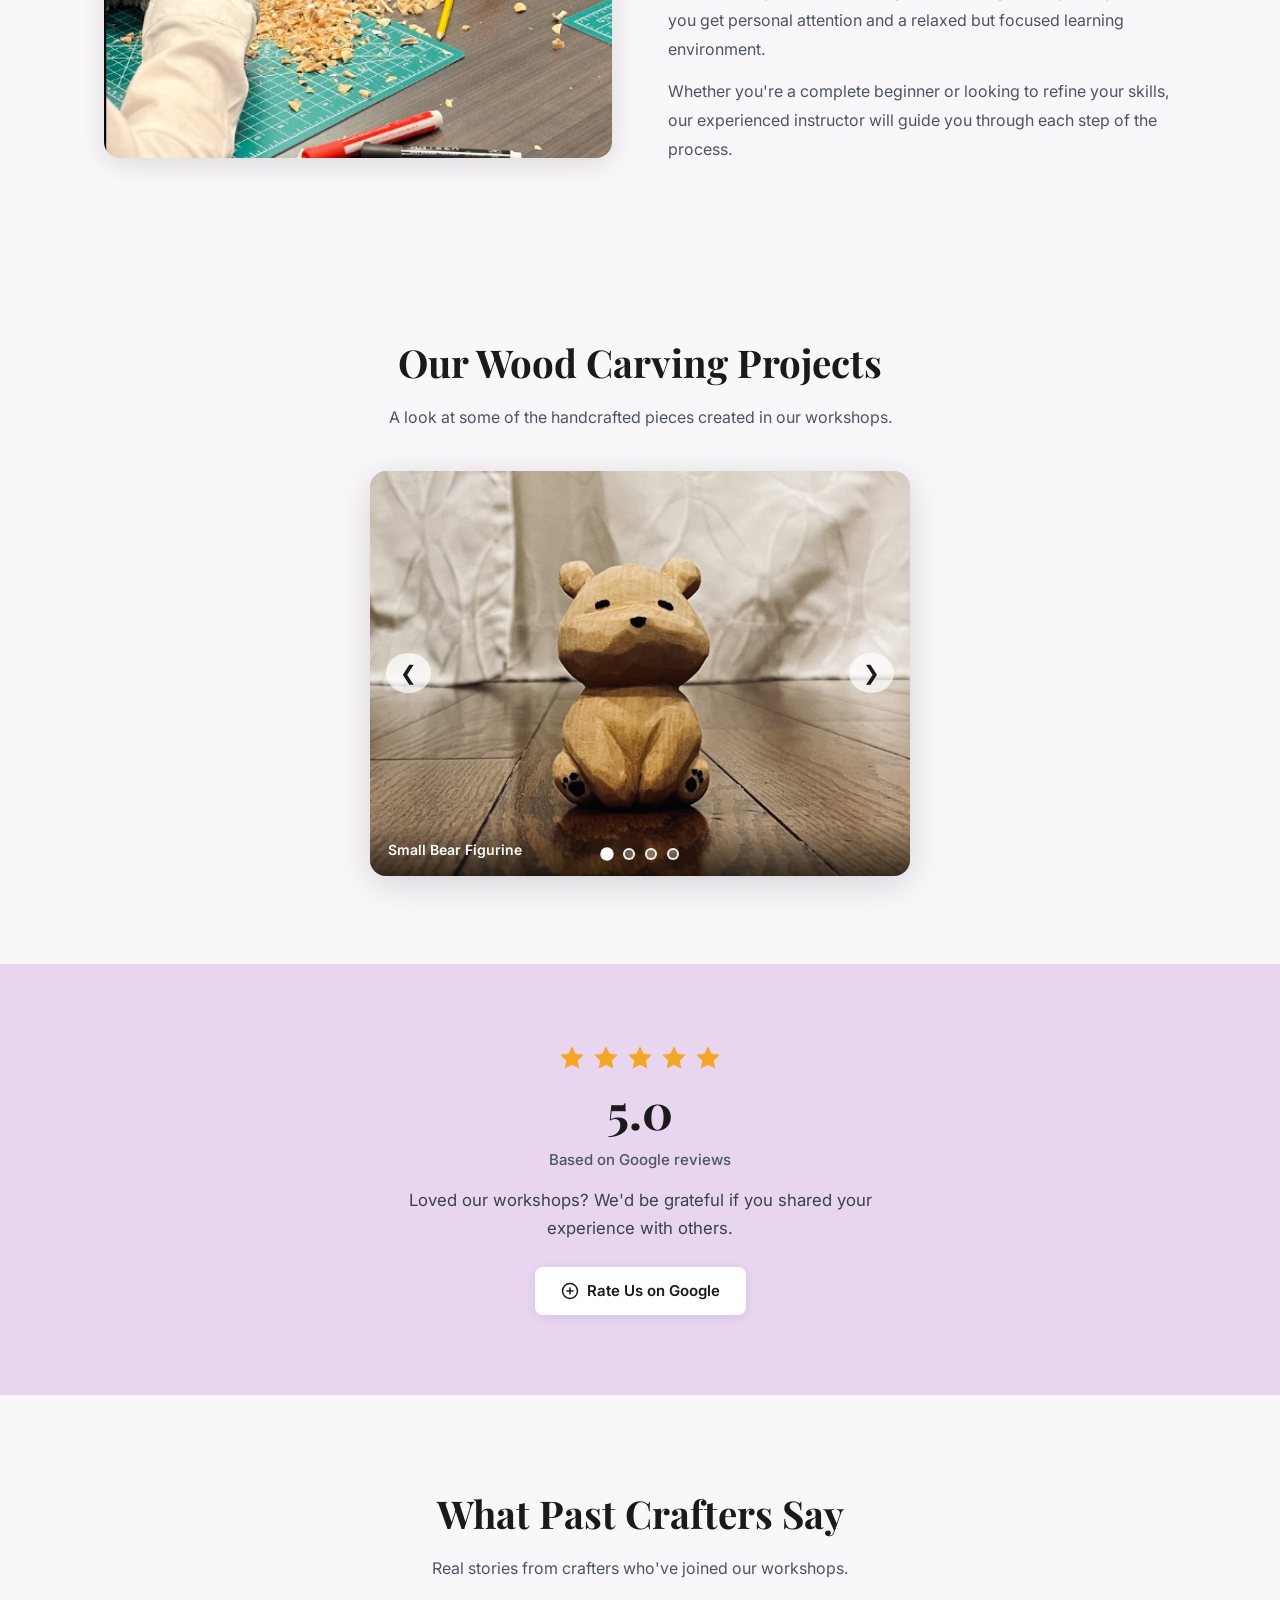
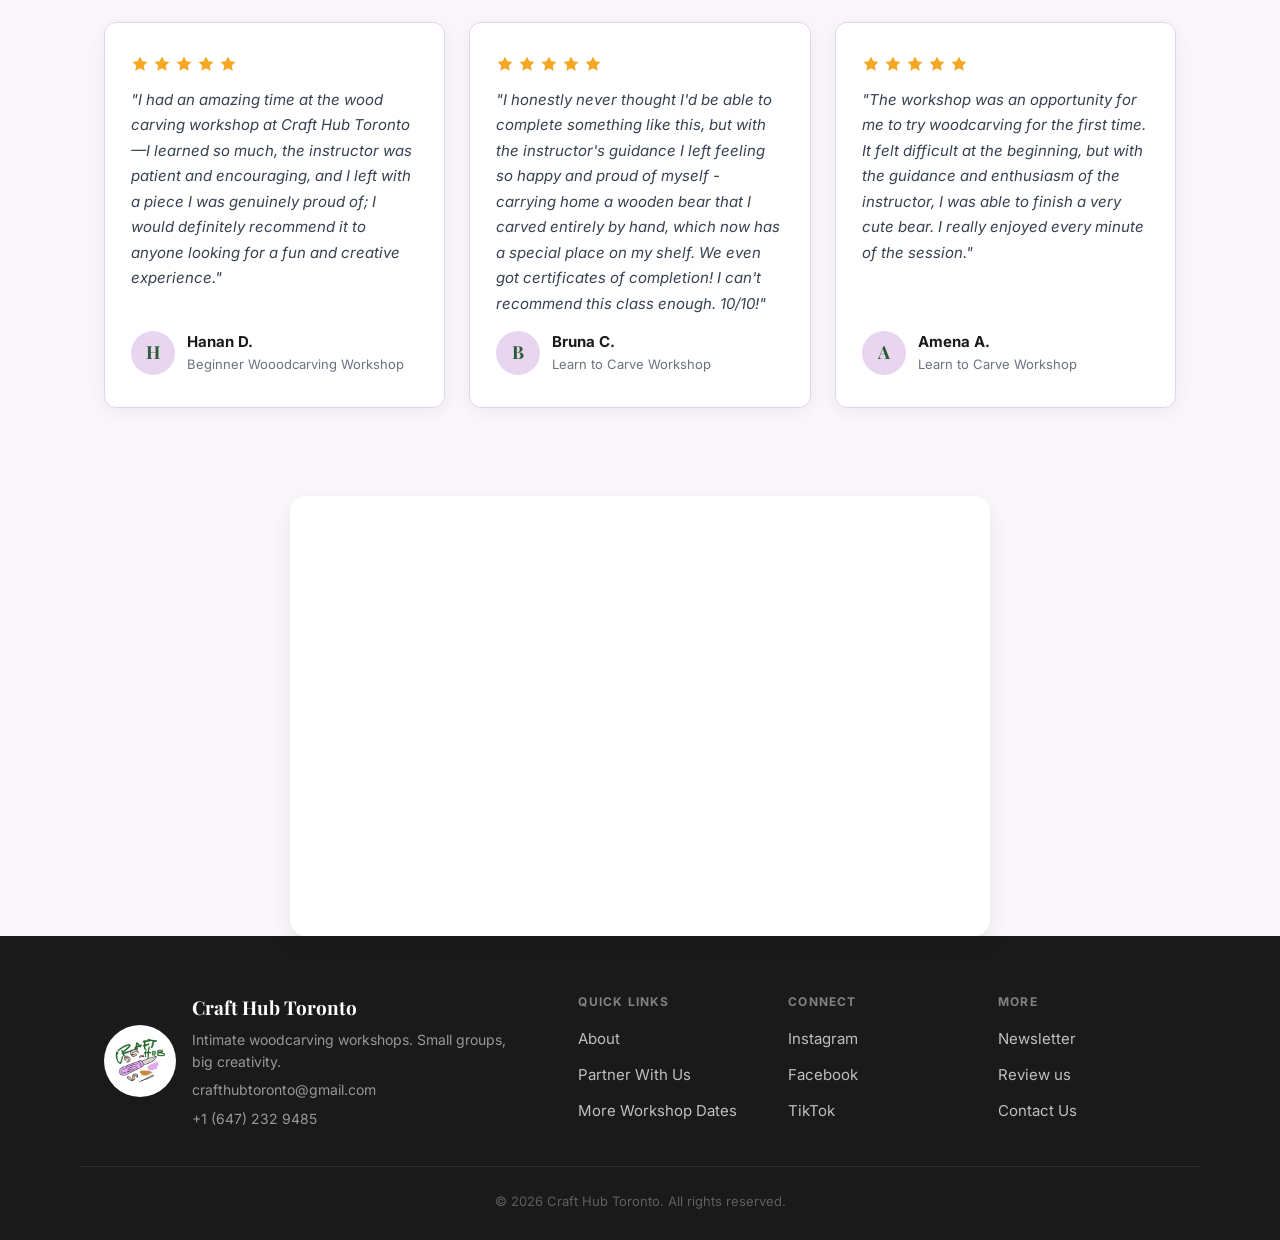
==== commit 85e03f82: "Change image format from PNG to JPEG" ====
--- a/index.html
+++ b/index.html
@@ -155,7 +155,7 @@
 
         <section class="workshops" id="workshops">
       <div class="workshops-bg">
-        <img src="photos/stamp3.png" alt="Stampcarving_example" class="workshops-img" />
+        <img src="photos/stamp3.jpeg" alt="Stampcarving_example" class="workshops-img" />
         <div class="workshops-overlay"></div>
       </div>
       <div class="container workshops-content">
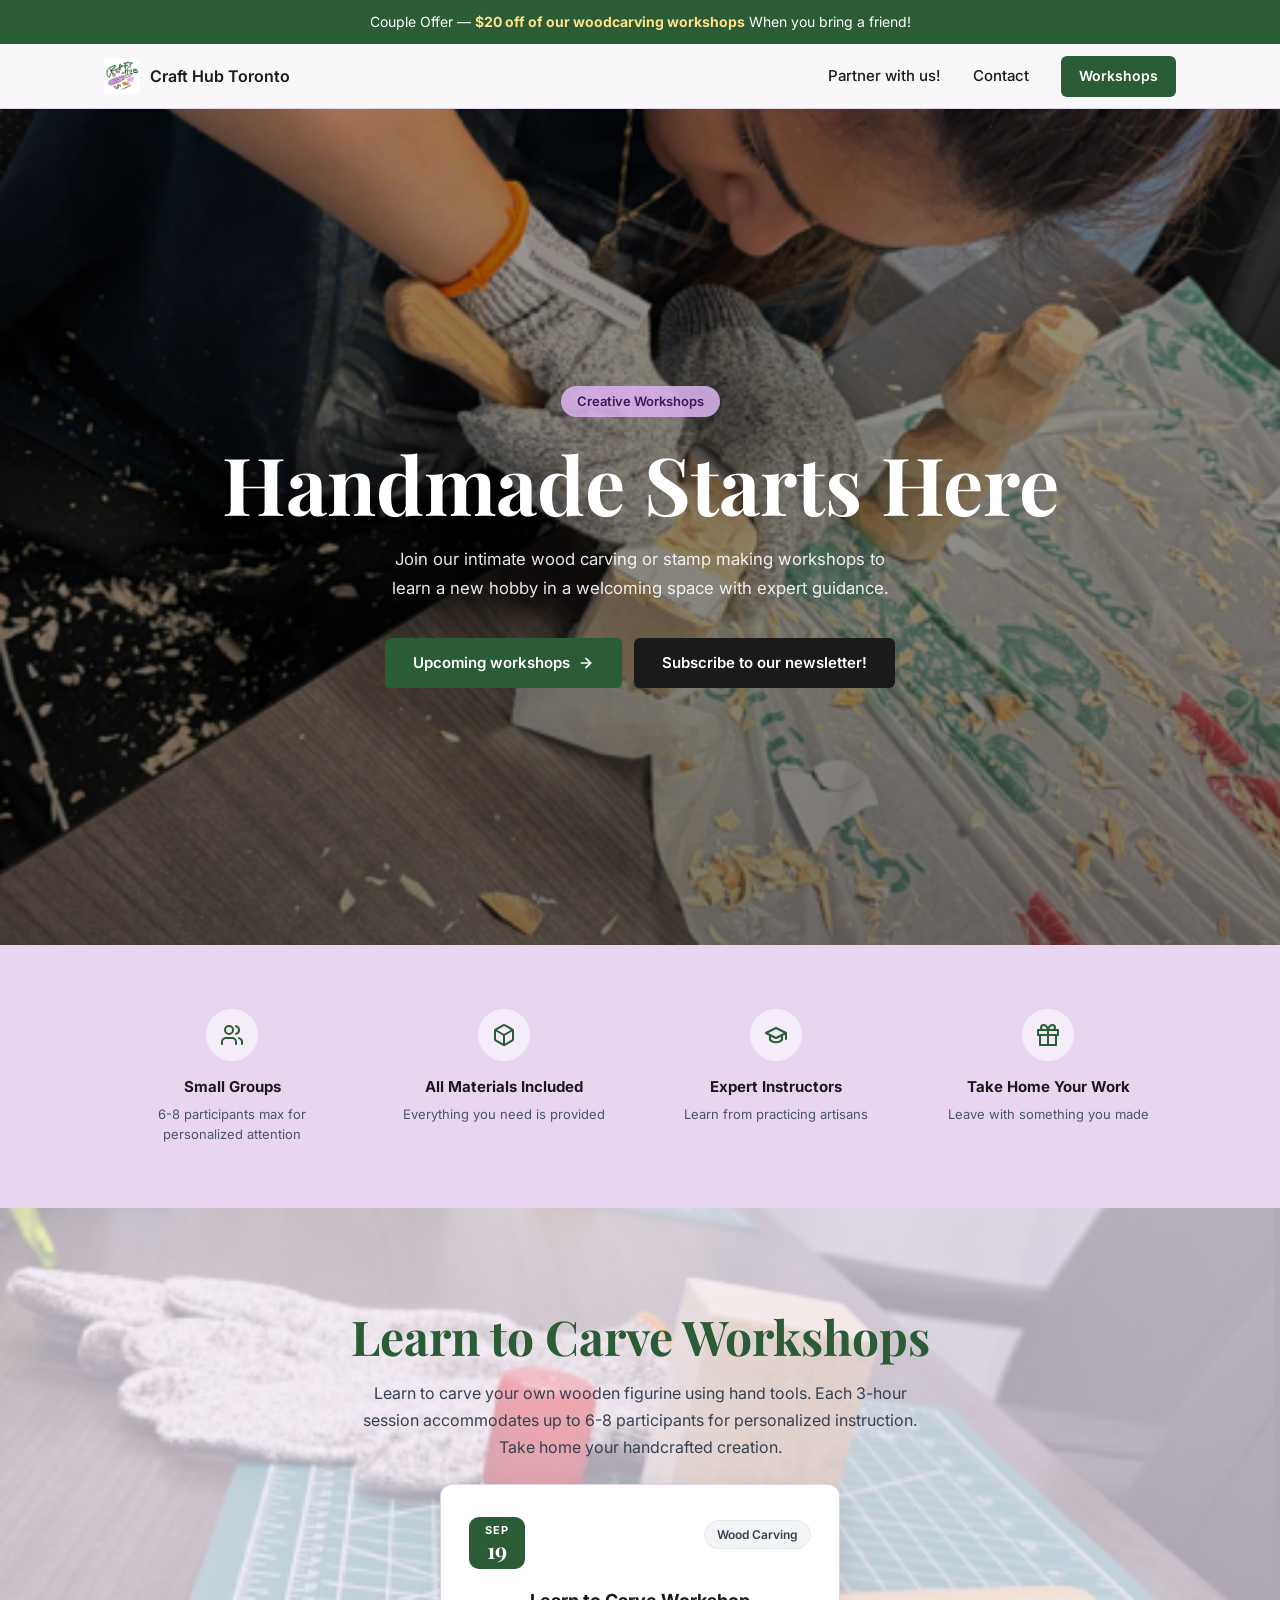
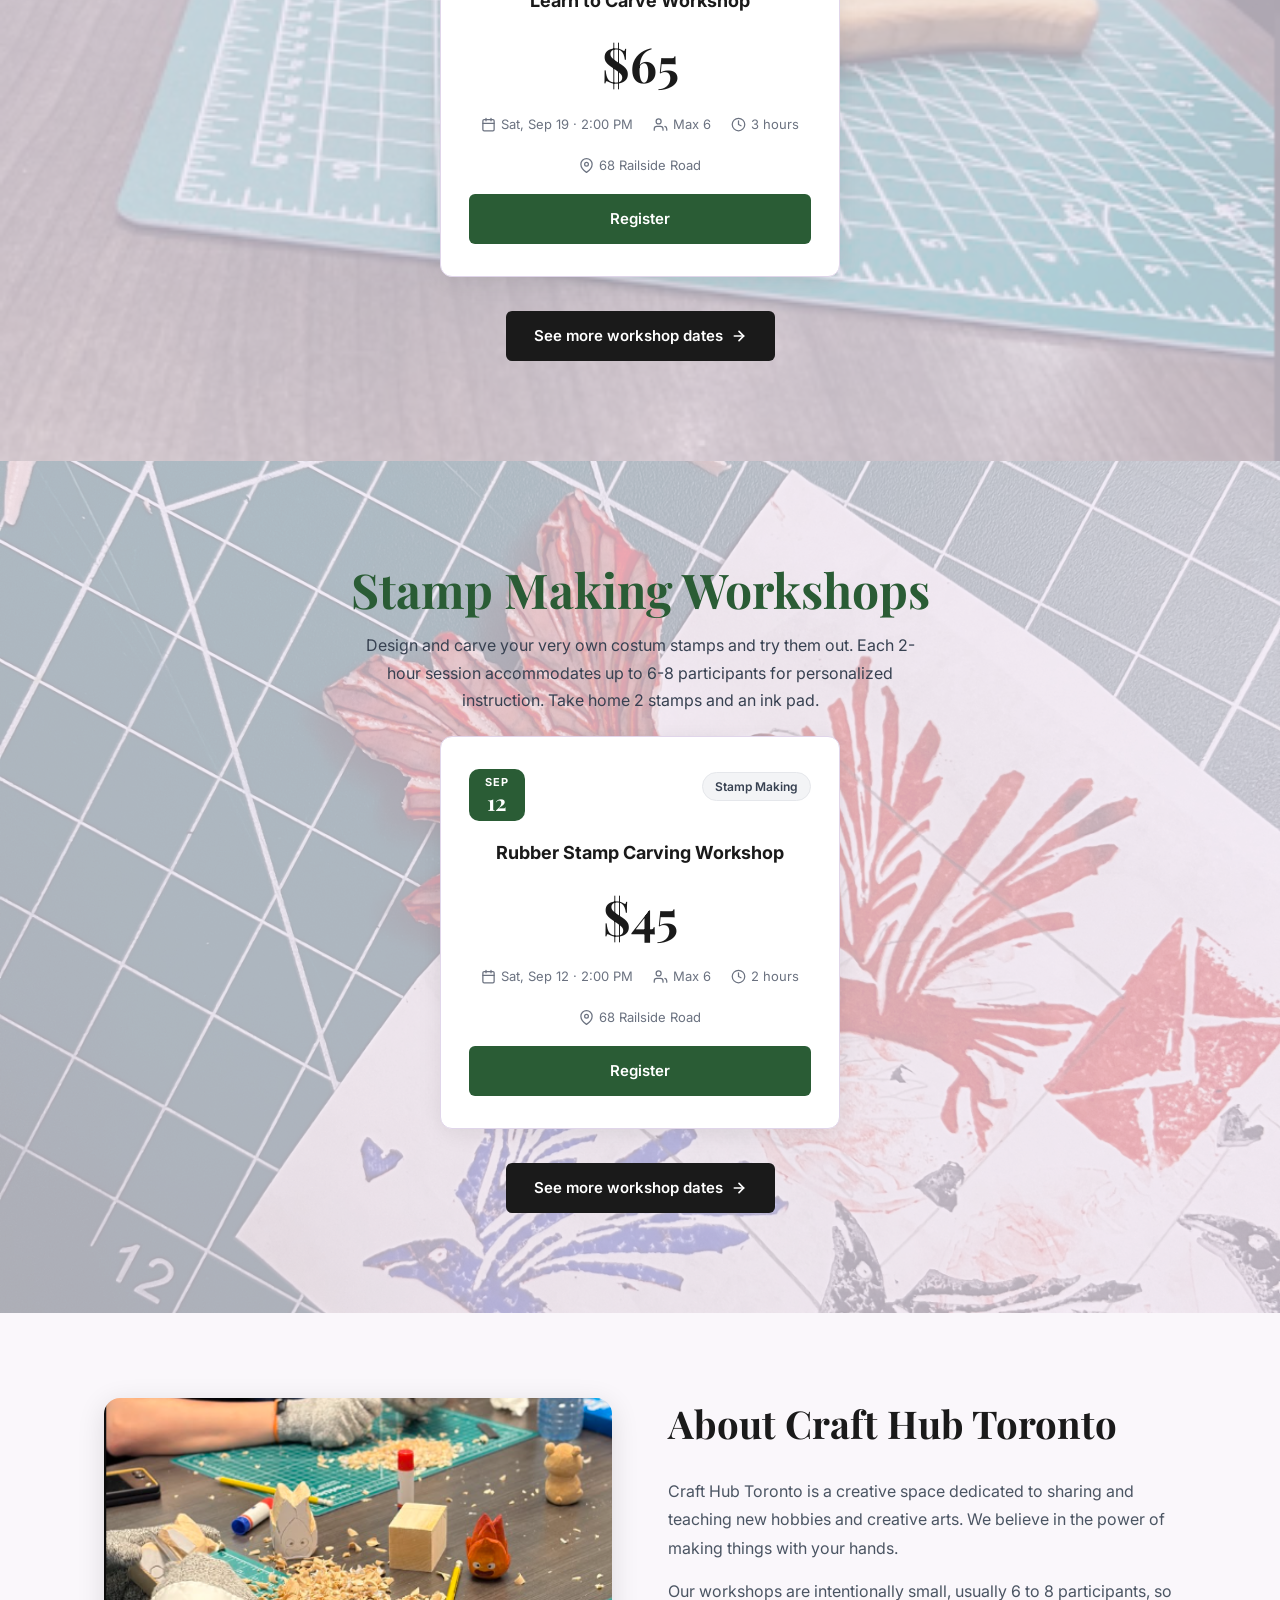
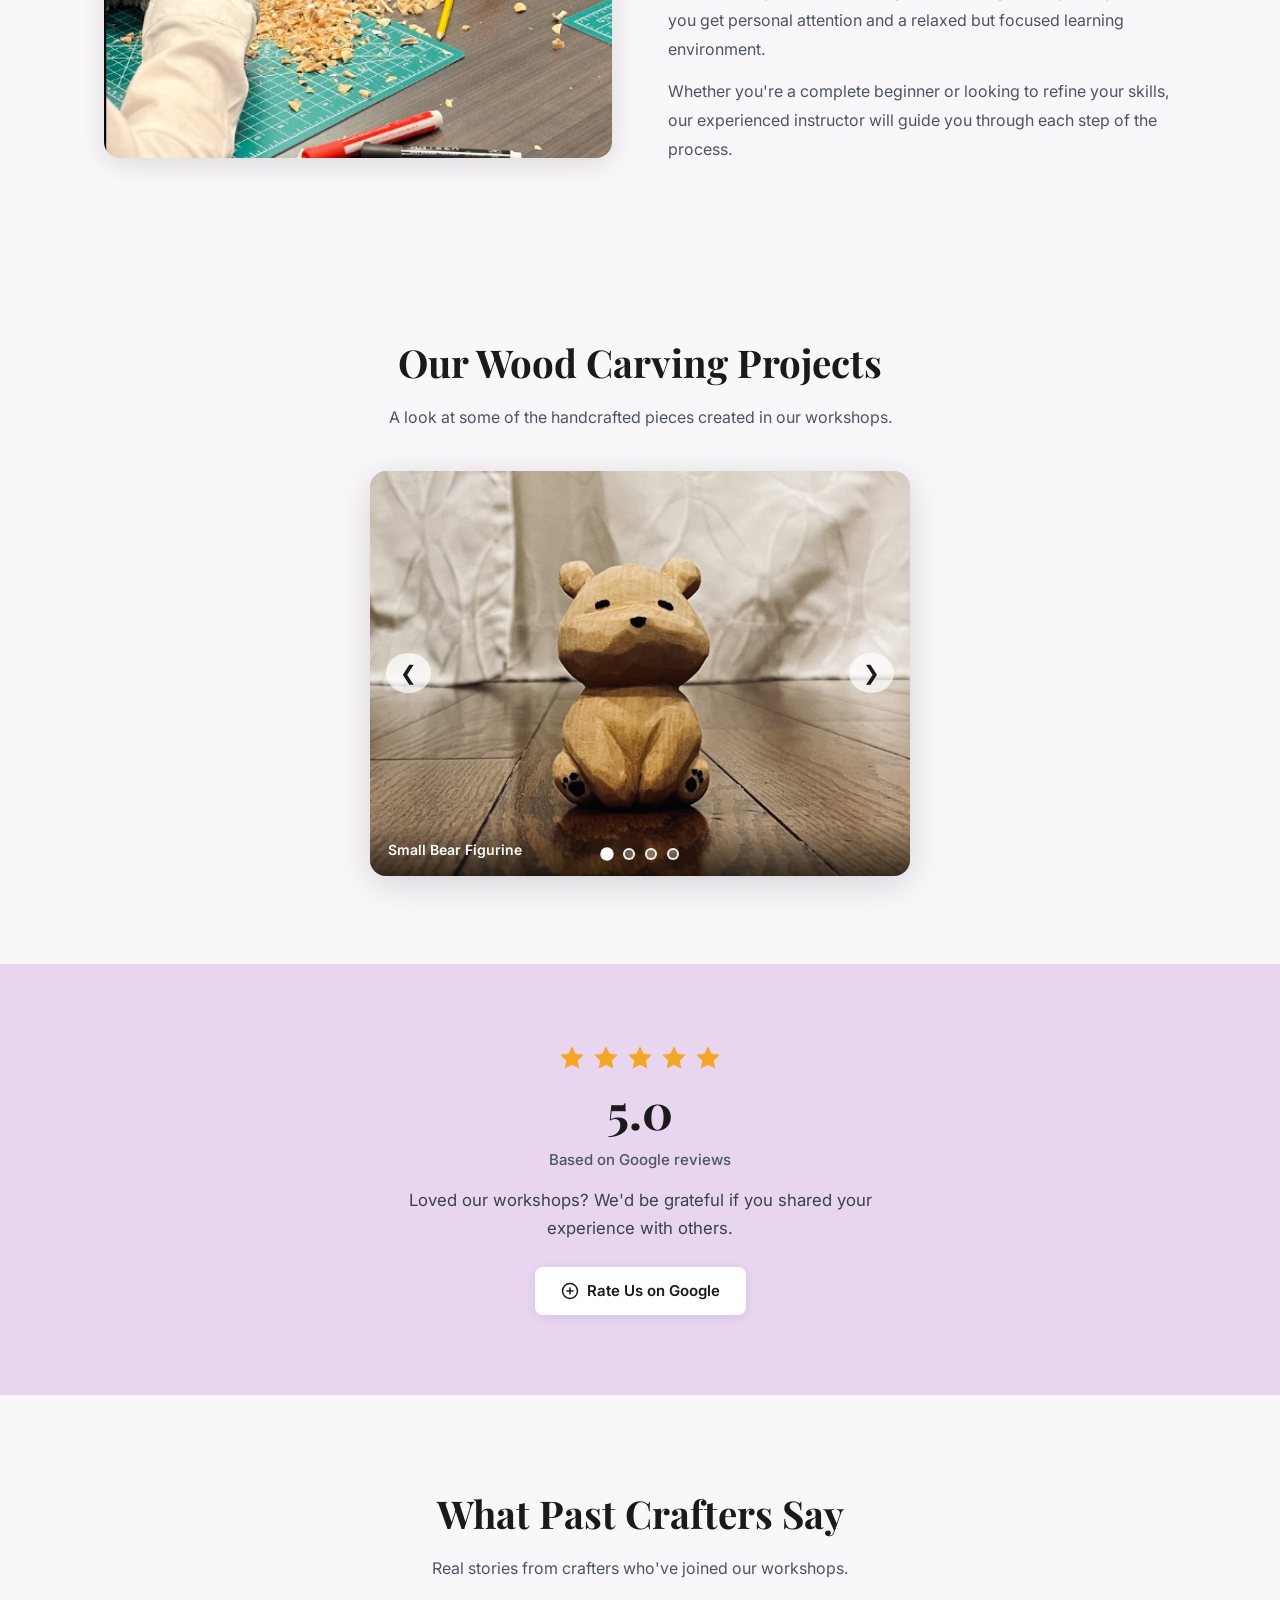
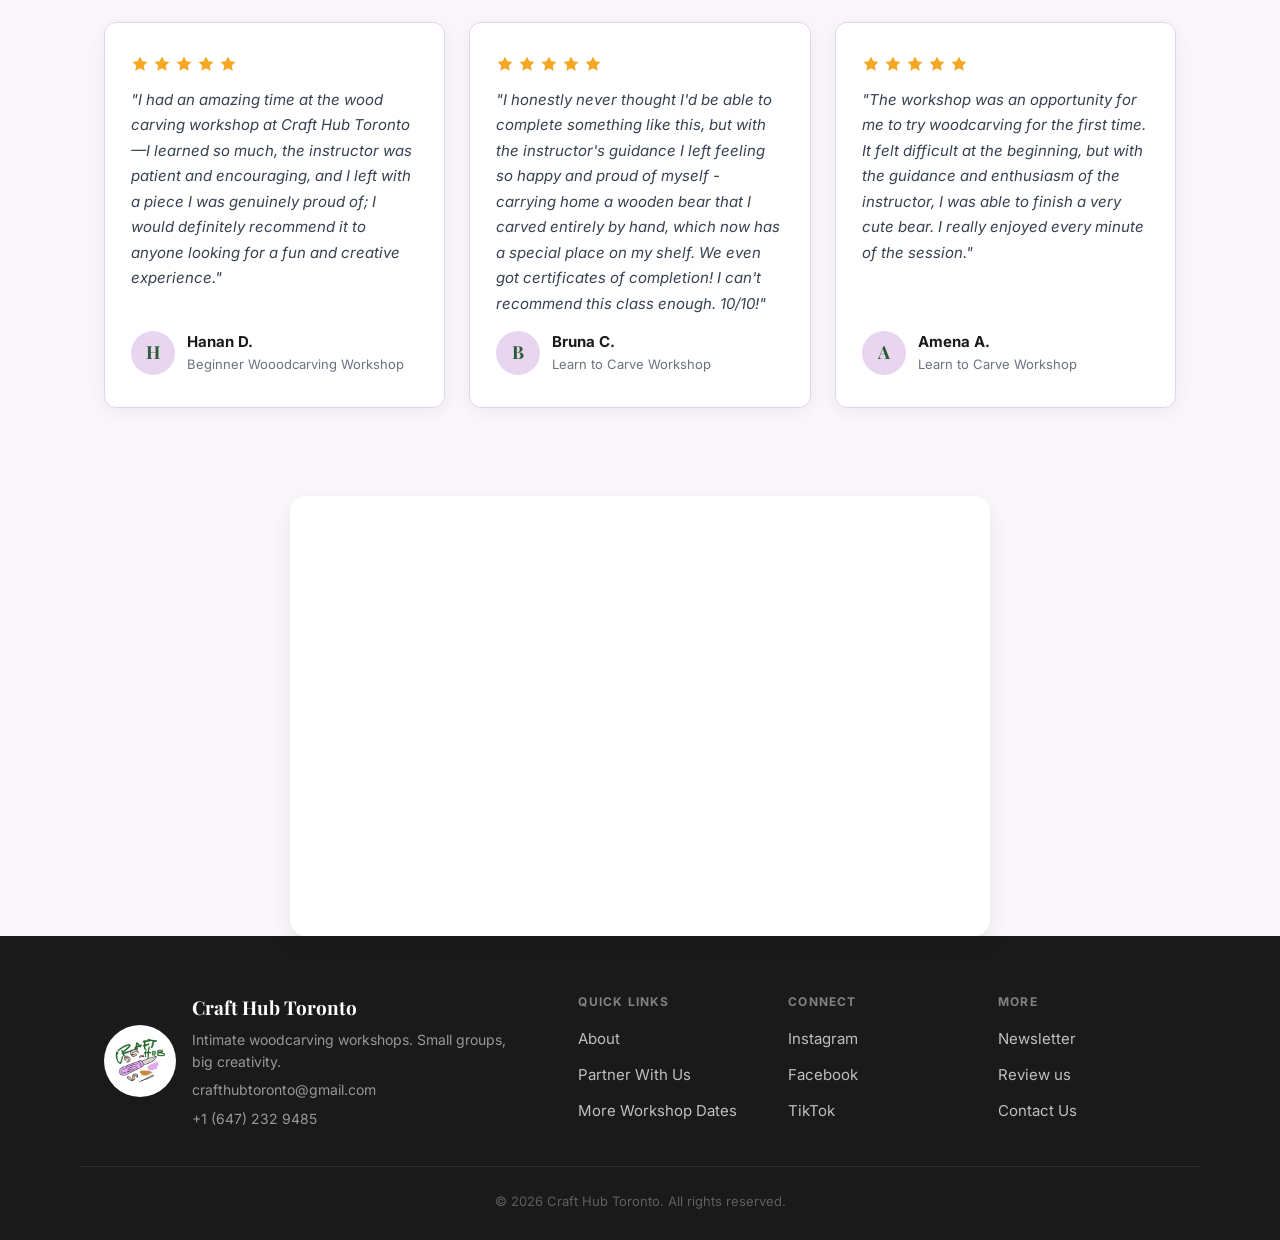
==== commit 3ebbfabf: "Replace workshop image with a new stamp image" ====
--- a/index.html
+++ b/index.html
@@ -155,7 +155,7 @@
 
         <section class="workshops" id="workshops">
       <div class="workshops-bg">
-        <img src="photos/stamp3.jpeg" alt="Stampcarving_example" class="workshops-img" />
+        <img src="photos/stamp4.jpeg" alt="Stampcarving_example" class="workshops-img" />
         <div class="workshops-overlay"></div>
       </div>
       <div class="container workshops-content">
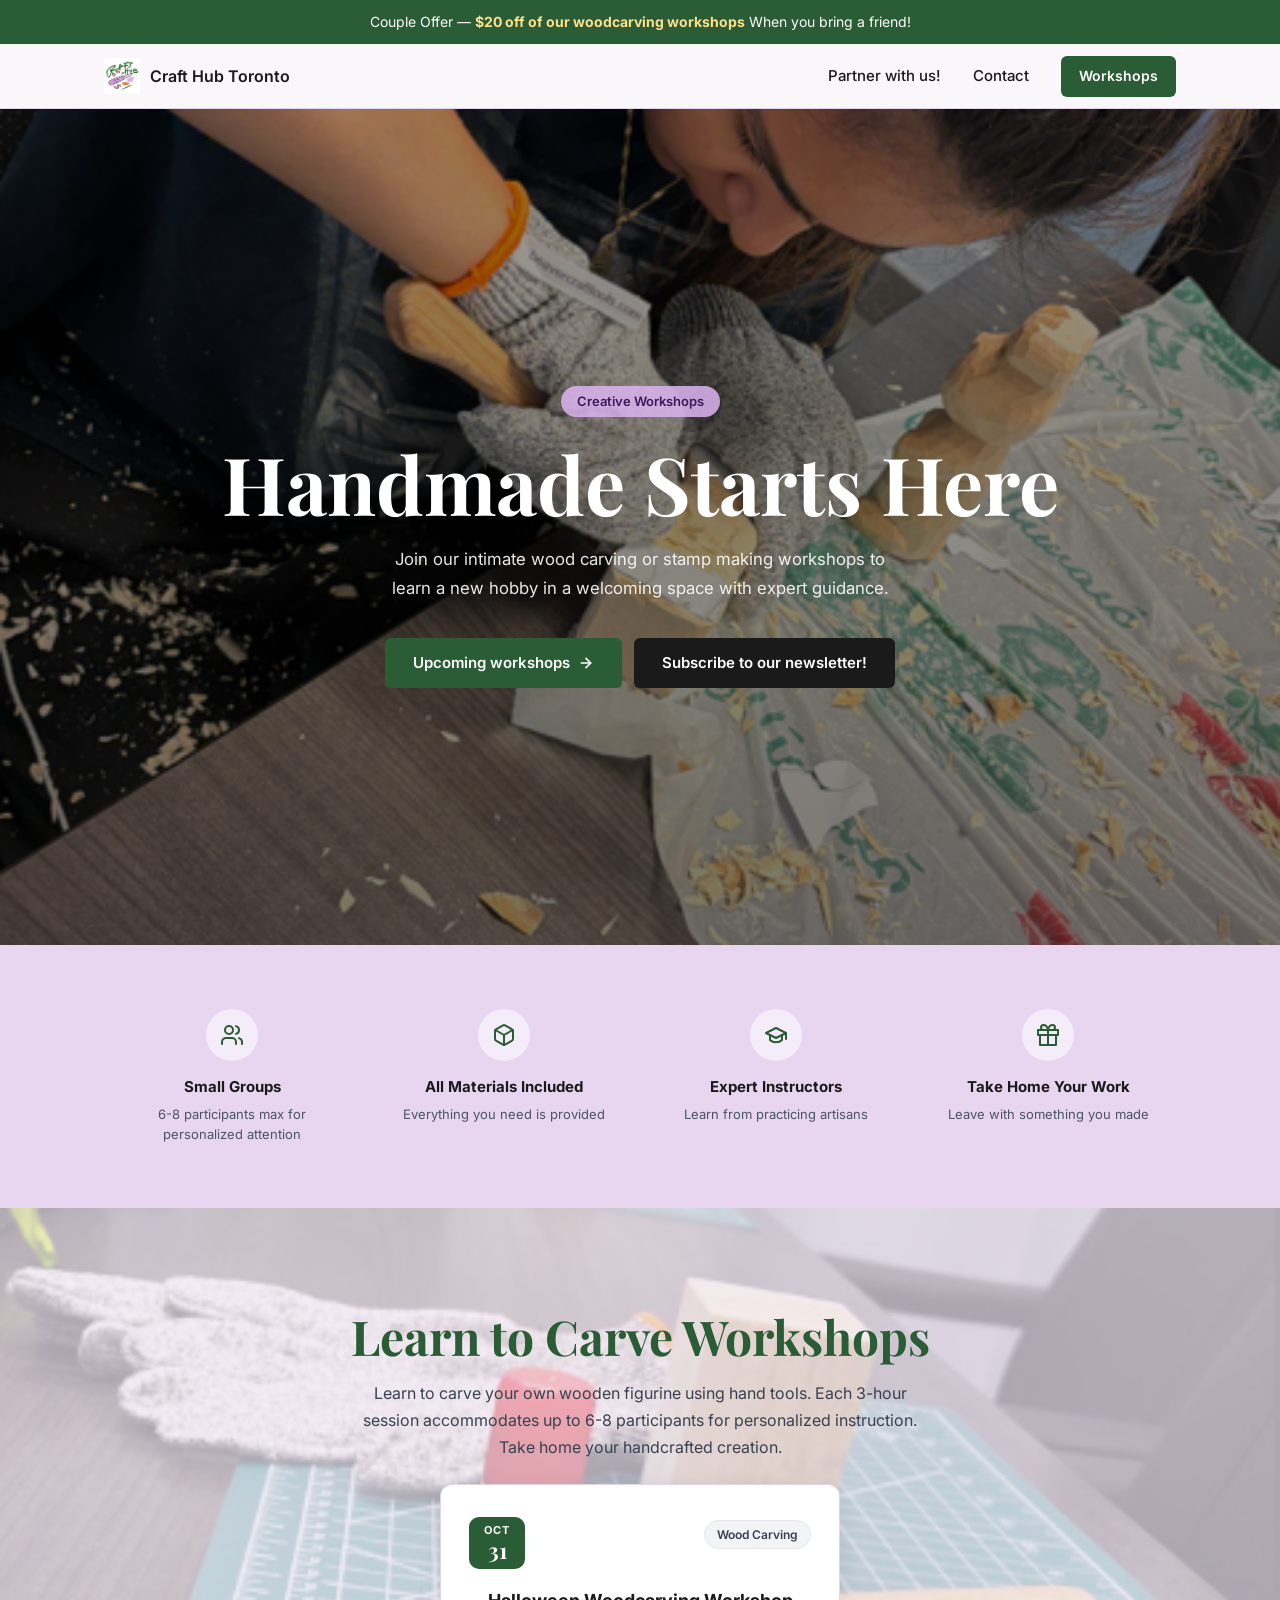
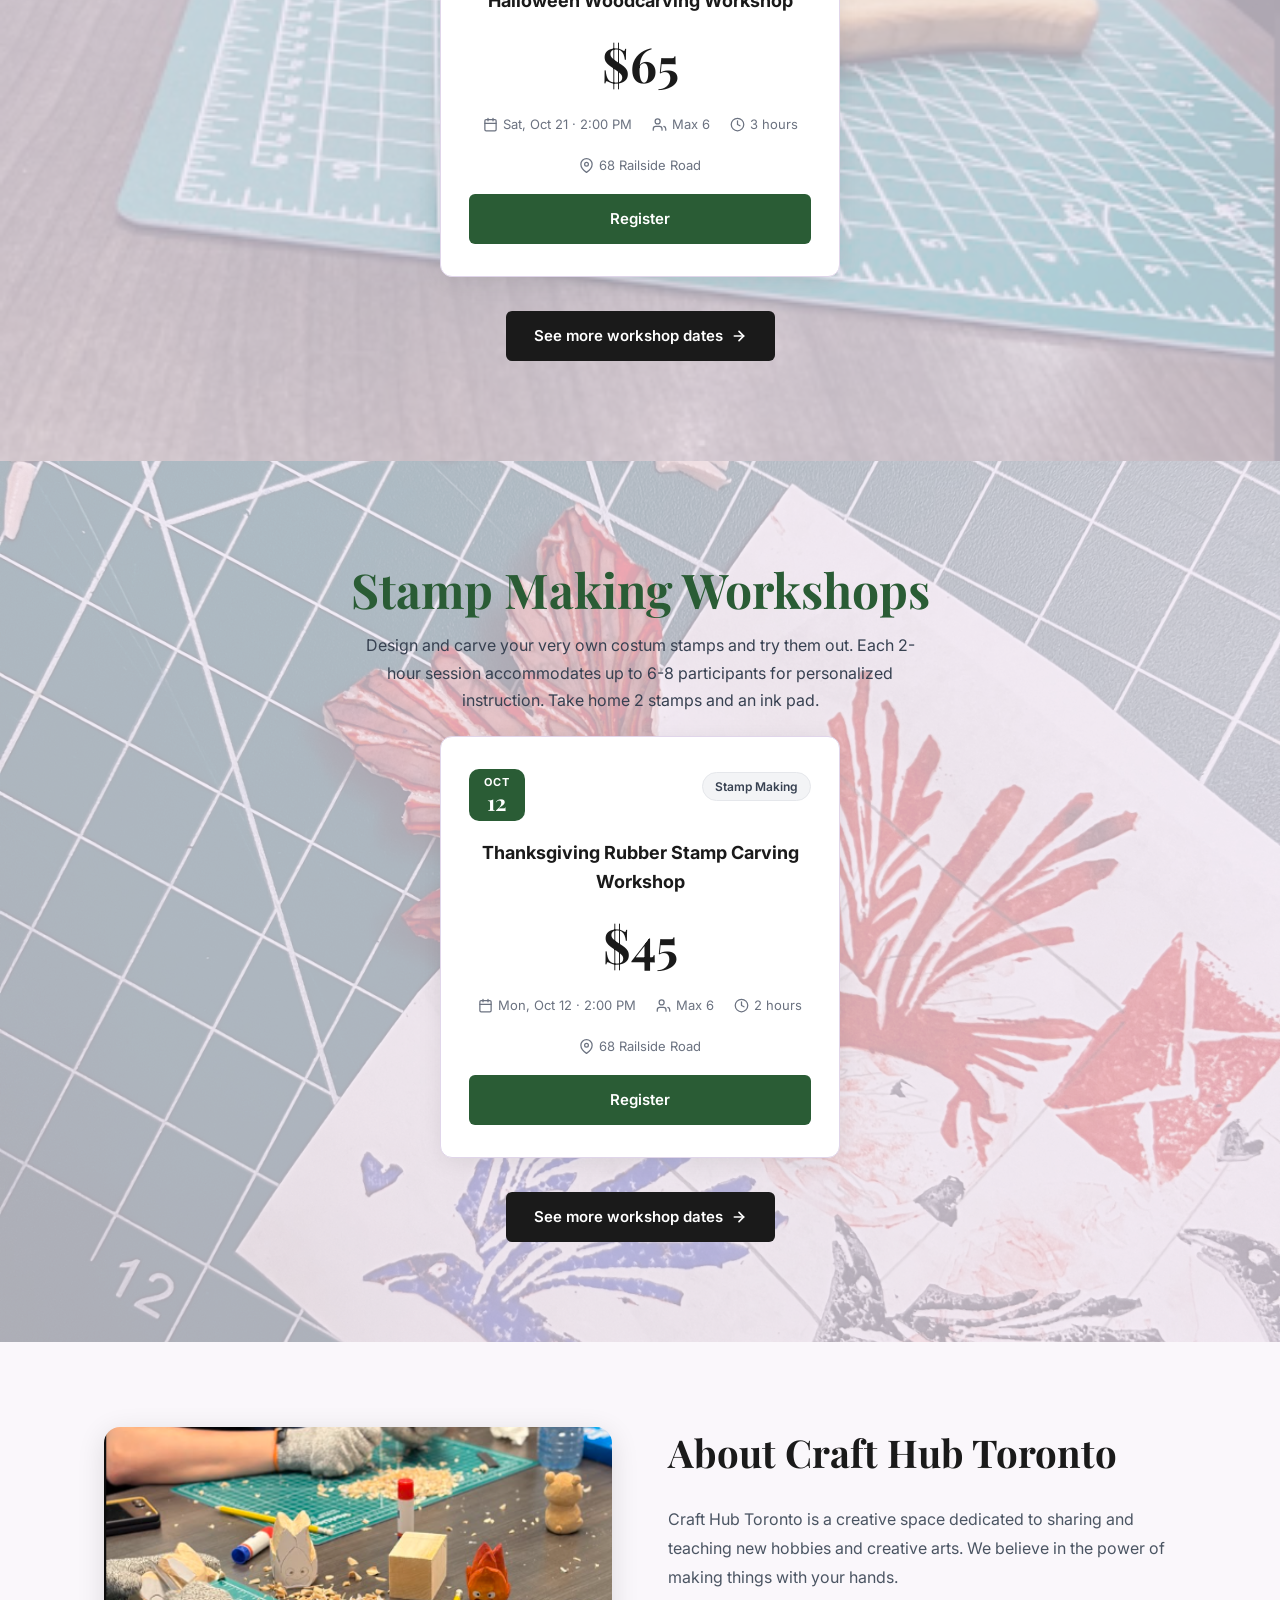
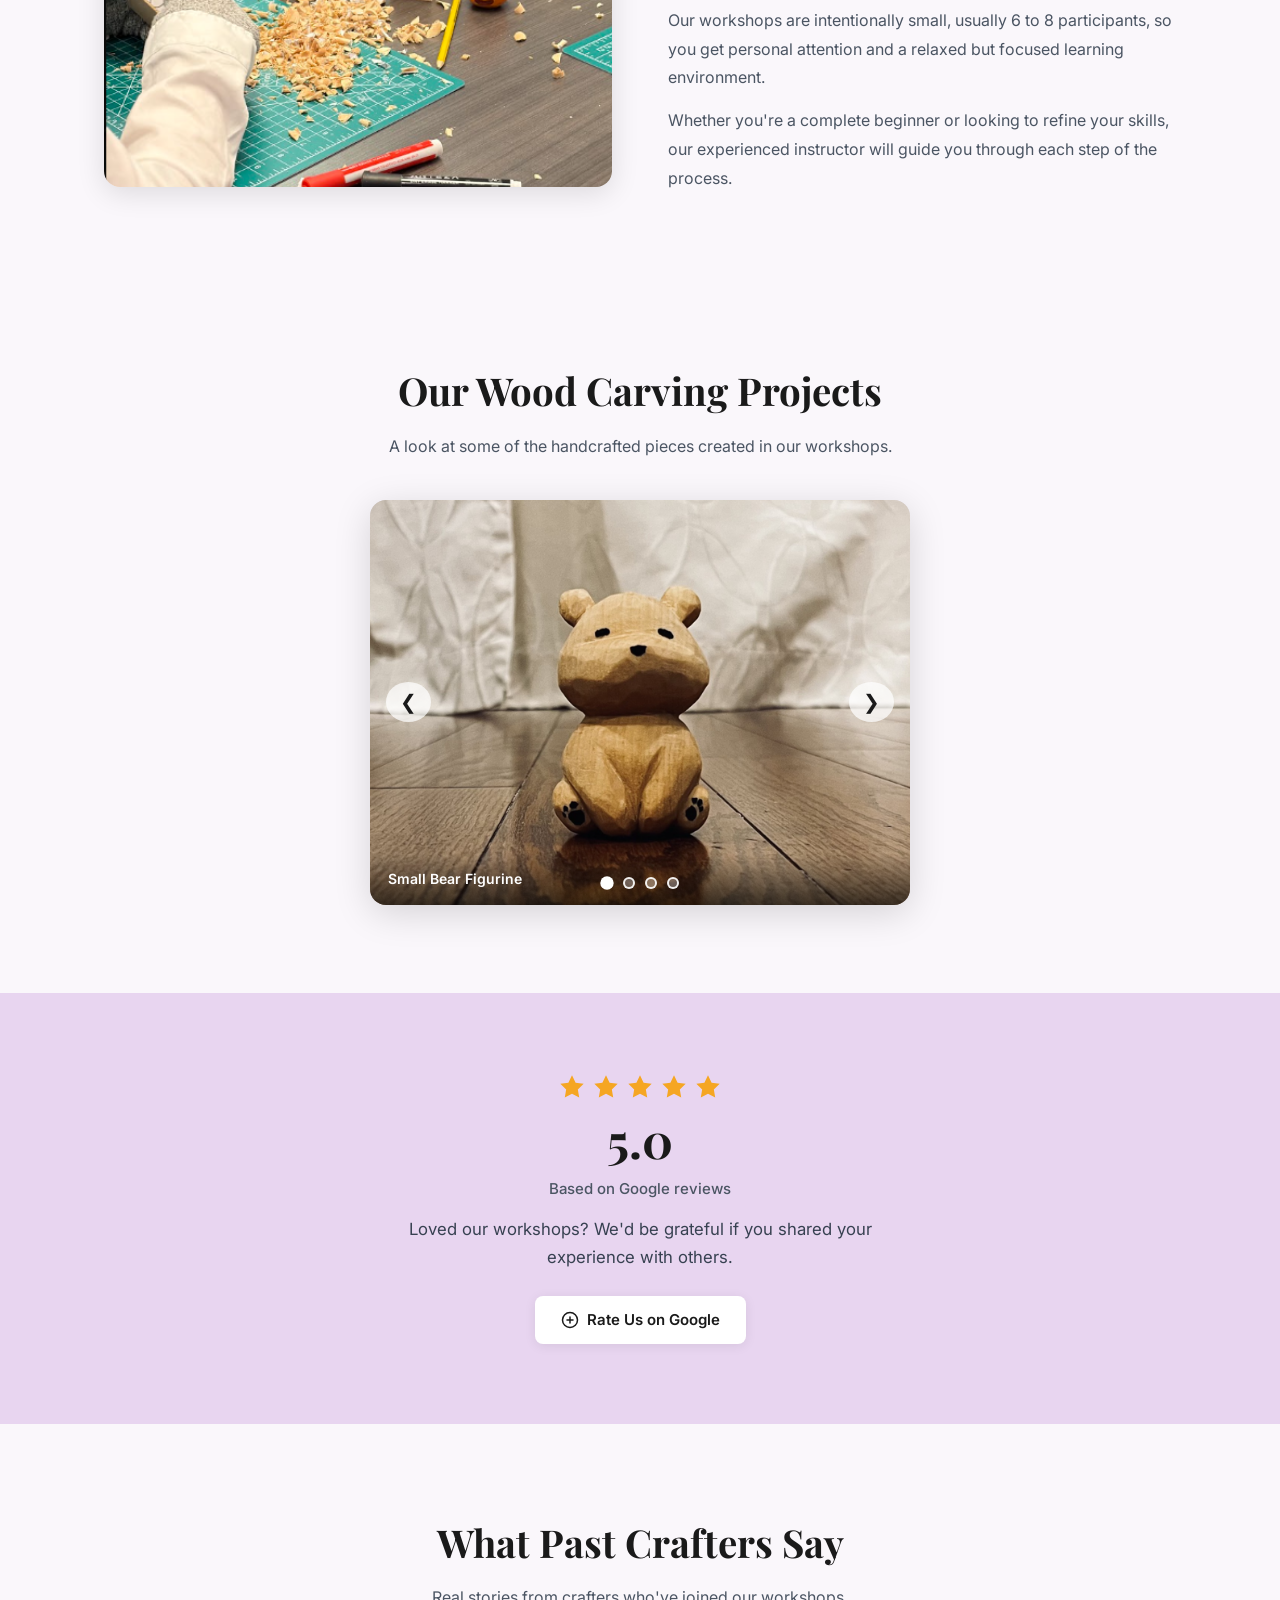
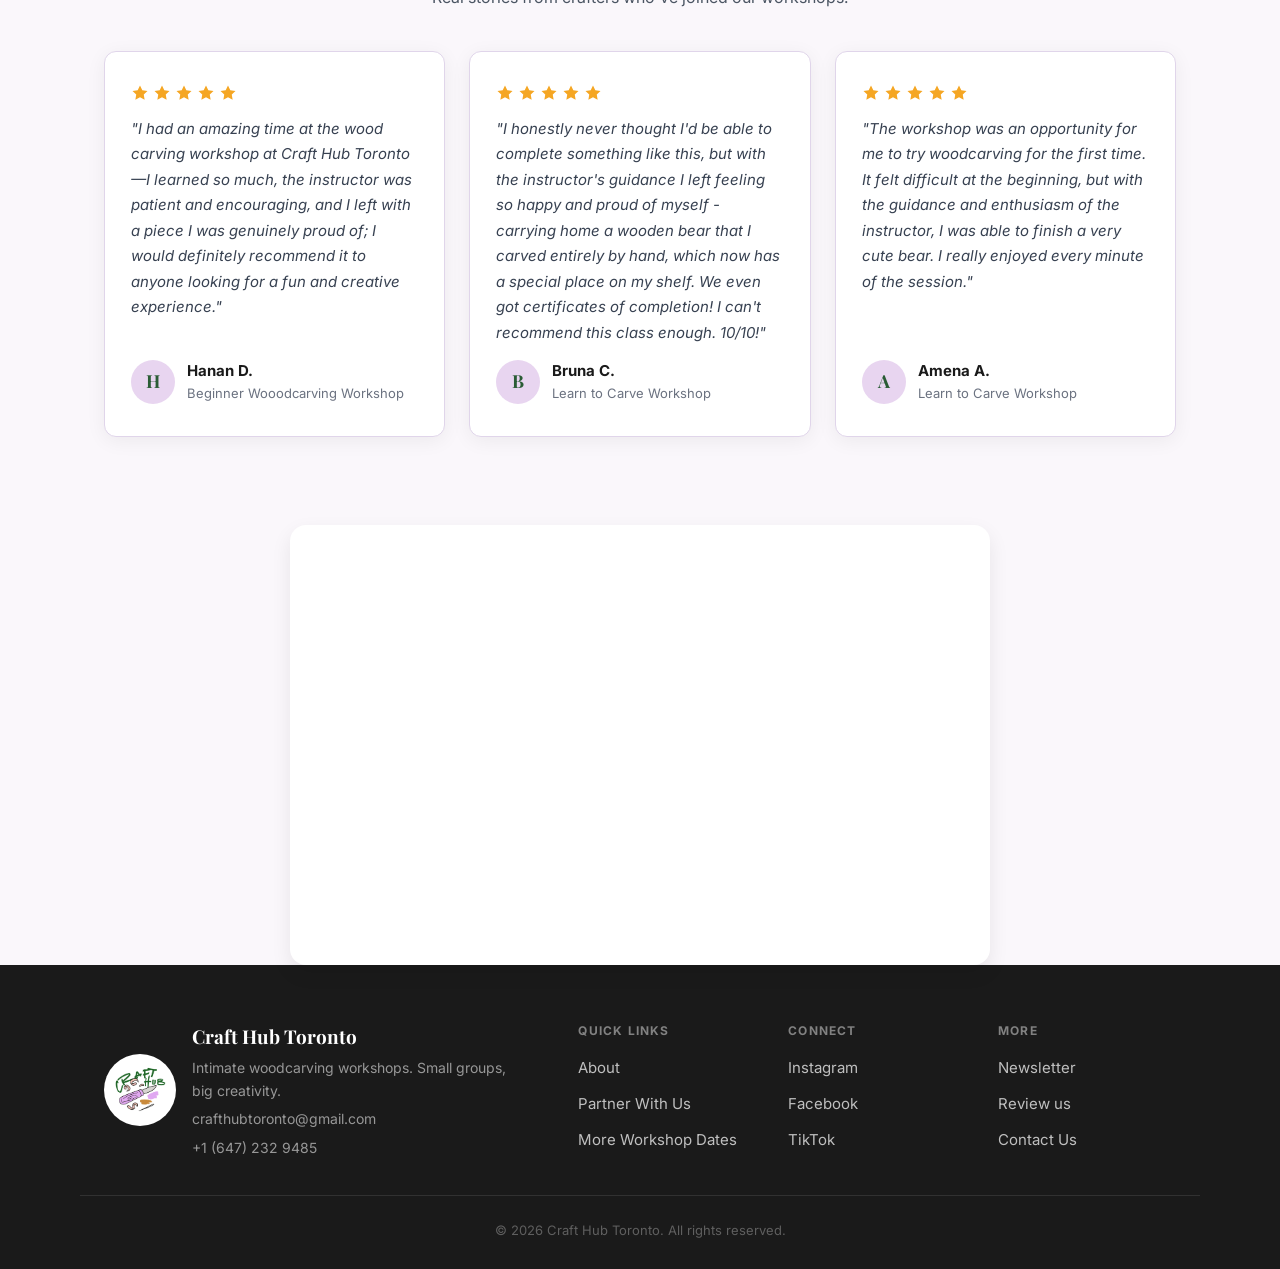
==== commit 3934290f: "Update index.html" ====
--- a/index.html
+++ b/index.html
@@ -117,17 +117,17 @@
              <div class="workshop-card">
             <div class="workshop-date-row">
               <div class="workshop-date-block">
-                <span class="workshop-date-month">SEP</span>
-                <span class="workshop-date-day">19</span>
+                <span class="workshop-date-month">OCT</span>
+                <span class="workshop-date-day">31</span>
               </div>
               <span class="workshop-type-badge">Wood Carving</span>
             </div>
-            <h3 class="workshop-card-title">Learn to Carve Workshop</h3>
+            <h3 class="workshop-card-title">Halloween Woodcarving Workshop</h3>
             <div class="workshop-price">$65</div>
             <div class="workshop-meta">
               <span class="workshop-meta-item">
                 <svg xmlns="http://www.w3.org/2000/svg" width="15" height="15" viewBox="0 0 24 24" fill="none" stroke="currentColor" stroke-width="2" stroke-linecap="round" stroke-linejoin="round"><rect width="18" height="18" x="3" y="4" rx="2"/><path d="M16 2v4M8 2v4M3 10h18"/></svg>
-                Sat, Sep 19 · 2:00 PM
+                Sat, Oct 21 · 2:00 PM
               </span>
               <span class="workshop-meta-item">
                 <svg xmlns="http://www.w3.org/2000/svg" width="15" height="15" viewBox="0 0 24 24" fill="none" stroke="currentColor" stroke-width="2" stroke-linecap="round" stroke-linejoin="round"><path d="M16 21v-2a4 4 0 0 0-4-4H6a4 4 0 0 0-4 4v2"/><circle cx="9" cy="7" r="4"/><path d="M22 21v-2a4 4 0 0 0-3-3.87"/></svg>
@@ -142,7 +142,7 @@
                68 Railside Road
               </span>
             </div>
-            <a href="https://www.zeffy.com/en-CA/ticketing/learn-to-carve-workshop-sep--19" target="_blank" class="btn btn-primary btn-lg btn-full">Register</a>
+            <a href="https://www.zeffy.com/en-CA/ticketing/learn-to-carve-workshop-halloween" target="_blank" class="btn btn-primary btn-lg btn-full">Register</a>
           </div>
 
          <a href="https://www.zeffy.com/en-CA/organizations/craft-hub-toronto" class="btn btn-dark btn-lg view-dates-link">
@@ -168,17 +168,17 @@
              <div class="workshop-card">
             <div class="workshop-date-row">
               <div class="workshop-date-block">
-                <span class="workshop-date-month">SEP</span>
+                <span class="workshop-date-month">OCT</span>
                 <span class="workshop-date-day">12</span>
               </div>
               <span class="workshop-type-badge">Stamp Making</span>
             </div>
-            <h3 class="workshop-card-title">Rubber Stamp Carving Workshop</h3>
+            <h3 class="workshop-card-title"> Thanksgiving Rubber Stamp Carving Workshop</h3>
             <div class="workshop-price">$45</div>
             <div class="workshop-meta">
               <span class="workshop-meta-item">
                 <svg xmlns="http://www.w3.org/2000/svg" width="15" height="15" viewBox="0 0 24 24" fill="none" stroke="currentColor" stroke-width="2" stroke-linecap="round" stroke-linejoin="round"><rect width="18" height="18" x="3" y="4" rx="2"/><path d="M16 2v4M8 2v4M3 10h18"/></svg>
-                Sat, Sep 12 · 2:00 PM
+                Mon, Oct 12 · 2:00 PM
               </span>
               <span class="workshop-meta-item">
                 <svg xmlns="http://www.w3.org/2000/svg" width="15" height="15" viewBox="0 0 24 24" fill="none" stroke="currentColor" stroke-width="2" stroke-linecap="round" stroke-linejoin="round"><path d="M16 21v-2a4 4 0 0 0-4-4H6a4 4 0 0 0-4 4v2"/><circle cx="9" cy="7" r="4"/><path d="M22 21v-2a4 4 0 0 0-3-3.87"/></svg>
@@ -193,7 +193,7 @@
                68 Railside Road
               </span>
             </div>
-            <a href="https://www.zeffy.com/en-CA/ticketing/rubber-stamp-carving-workshop-sep--12" target="_blank" class="btn btn-primary btn-lg btn-full">Register</a>
+            <a href="https://www.zeffy.com/en-CA/ticketing/rubber-stamp-carving-workshop-thanksgiving" target="_blank" class="btn btn-primary btn-lg btn-full">Register</a>
           </div>
 
          <a href="https://www.zeffy.com/en-CA/organizations/craft-hub-toronto" class="btn btn-dark btn-lg view-dates-link">
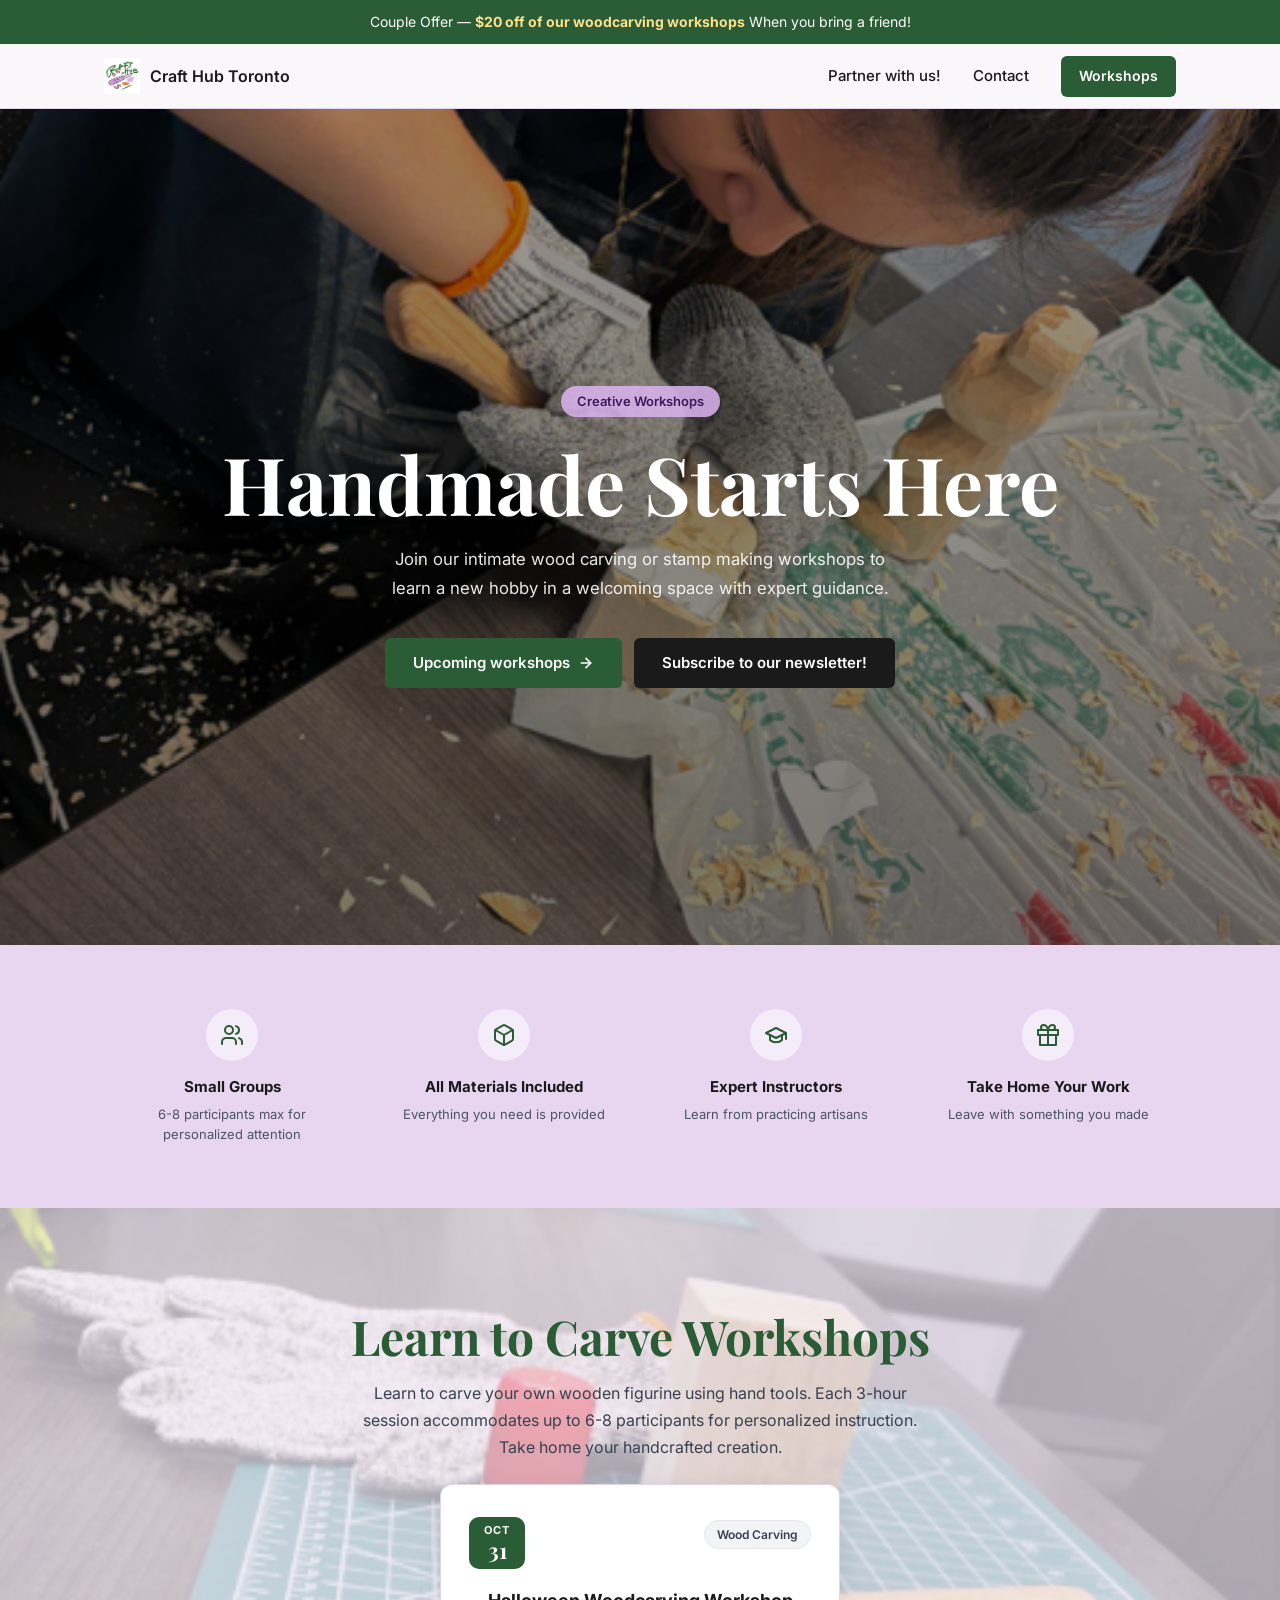
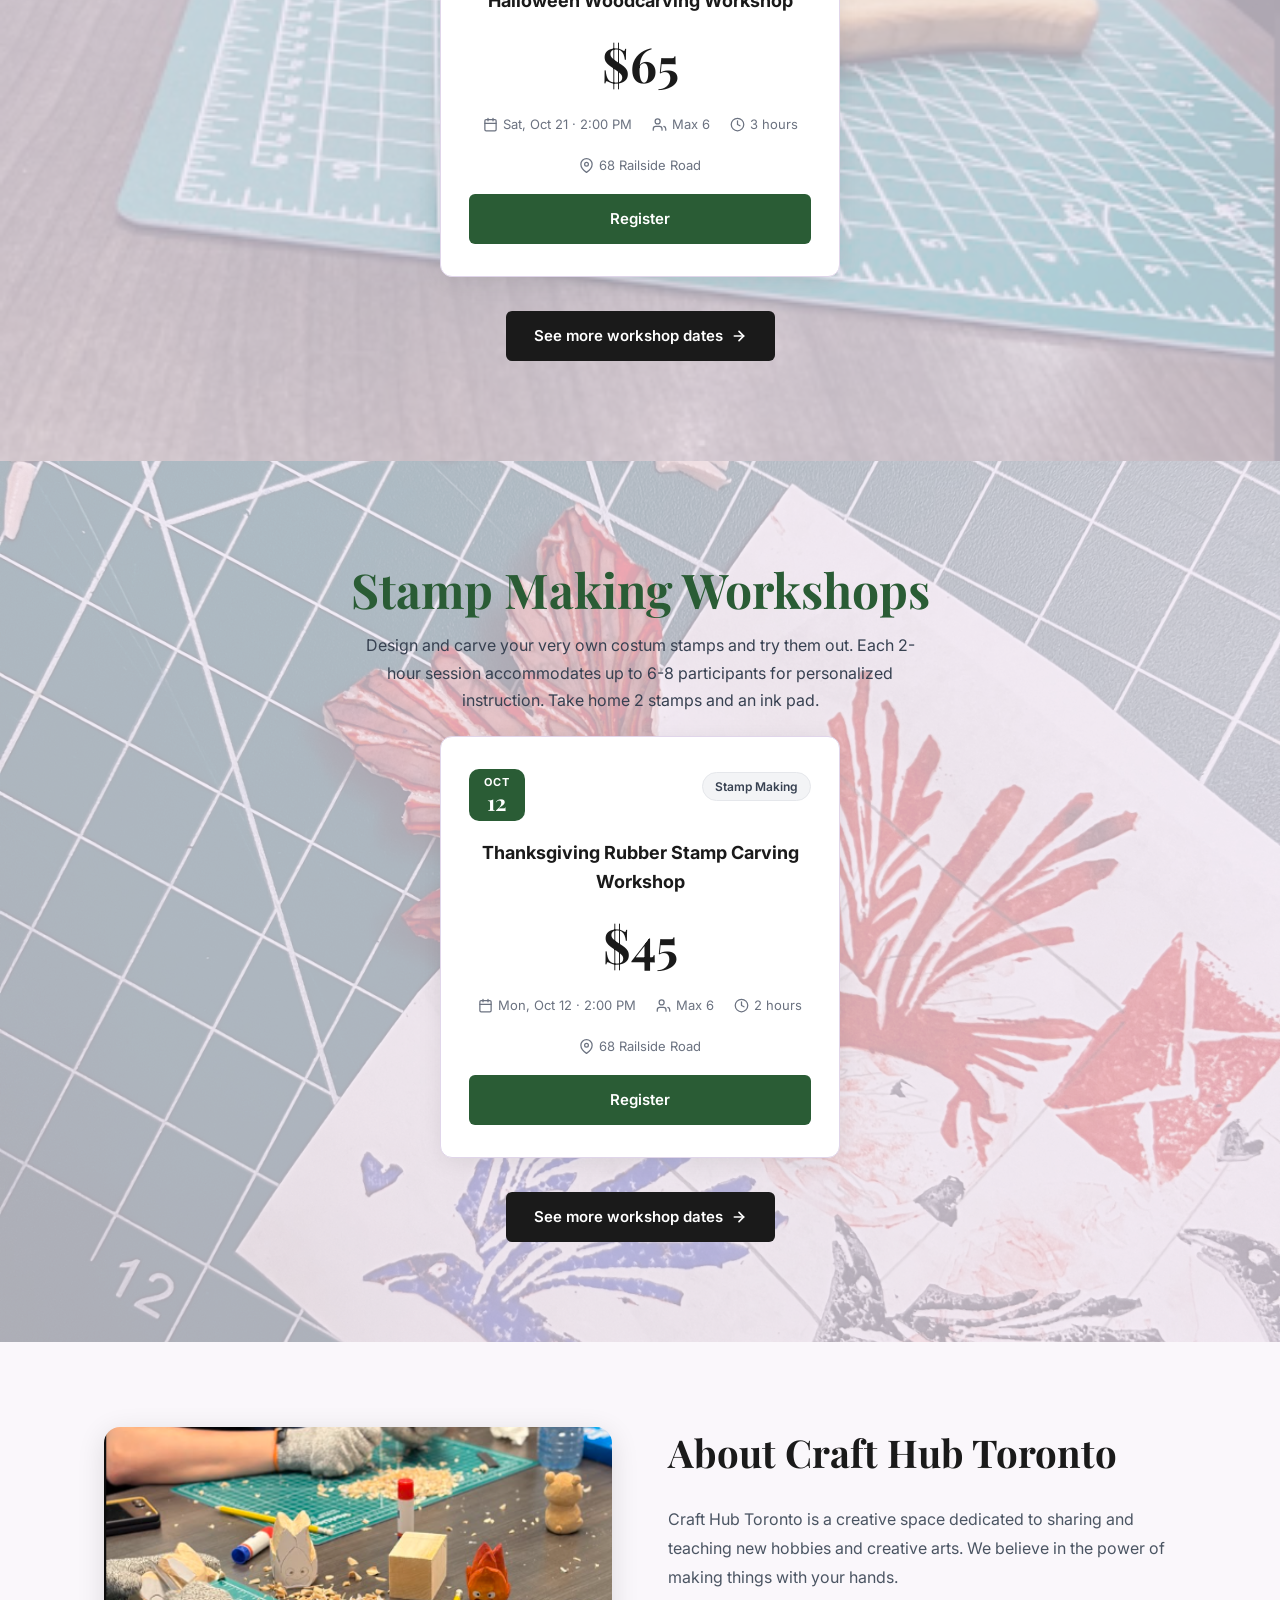
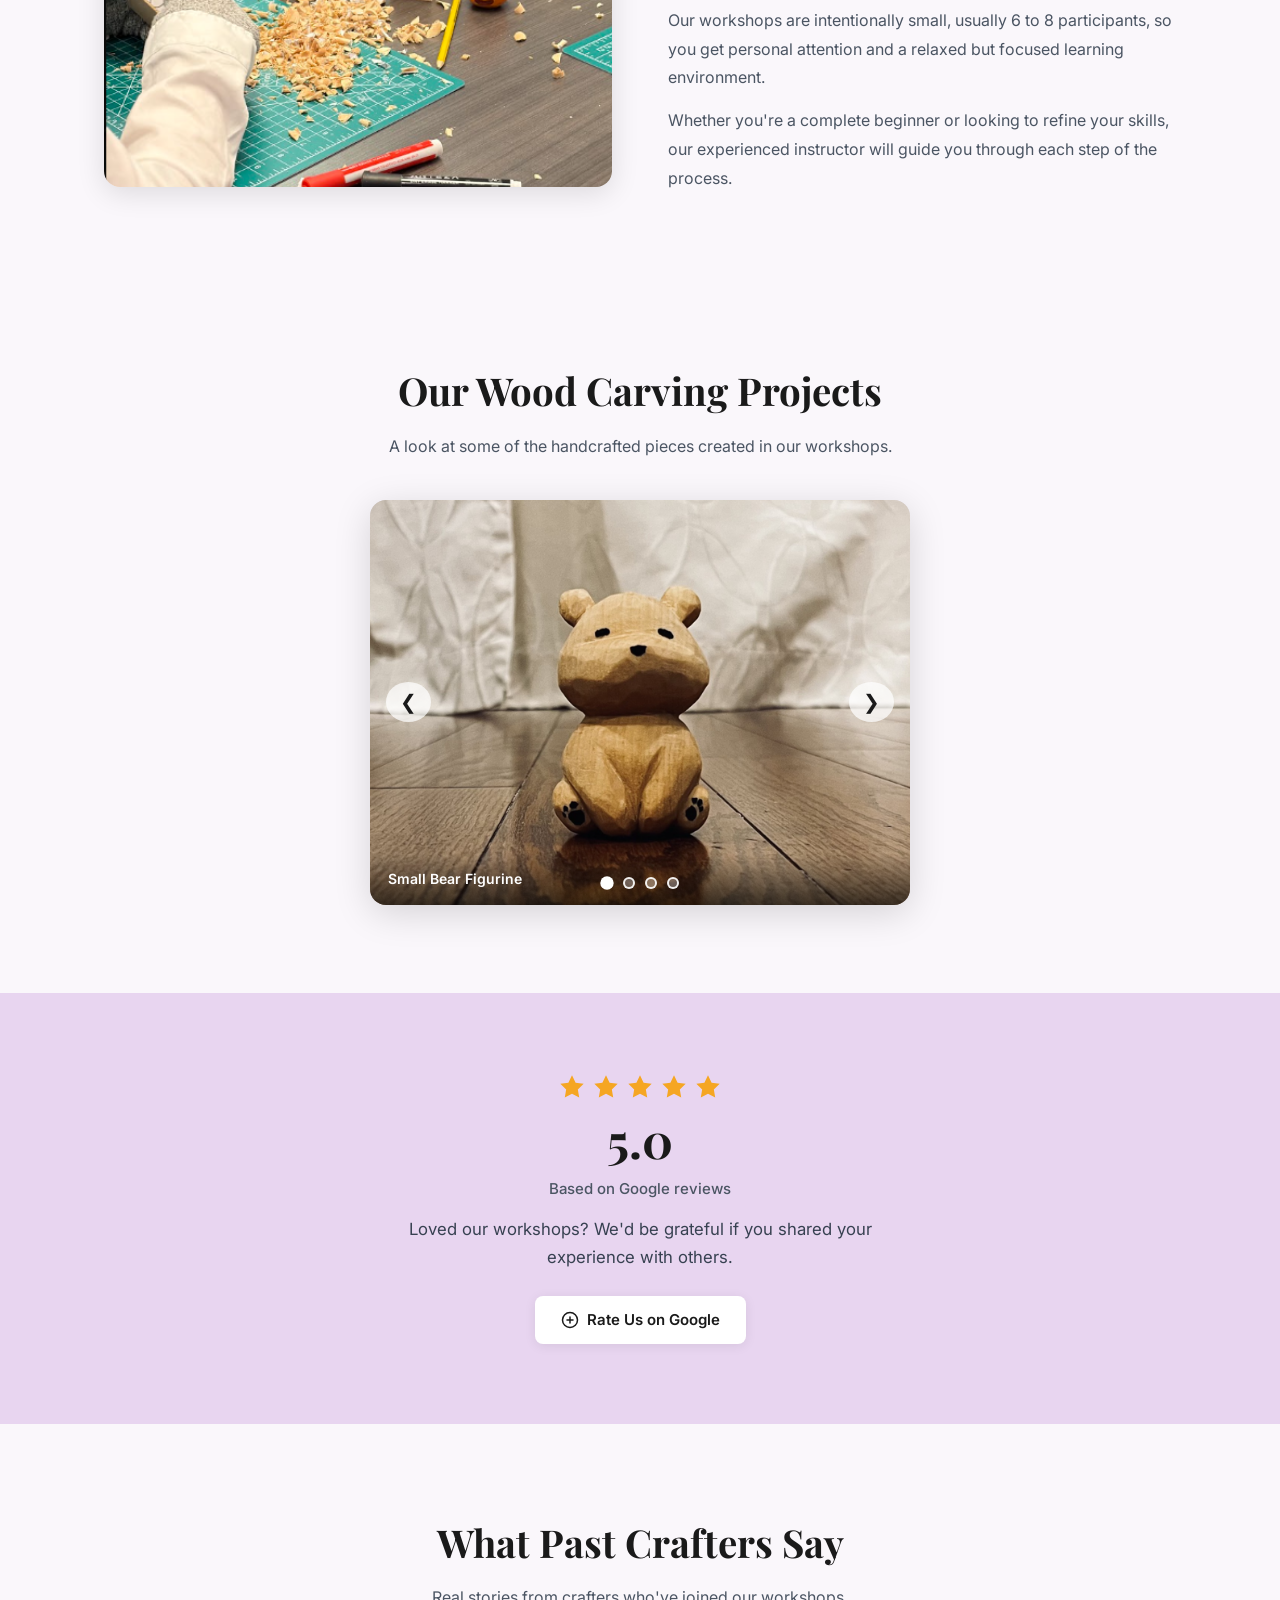
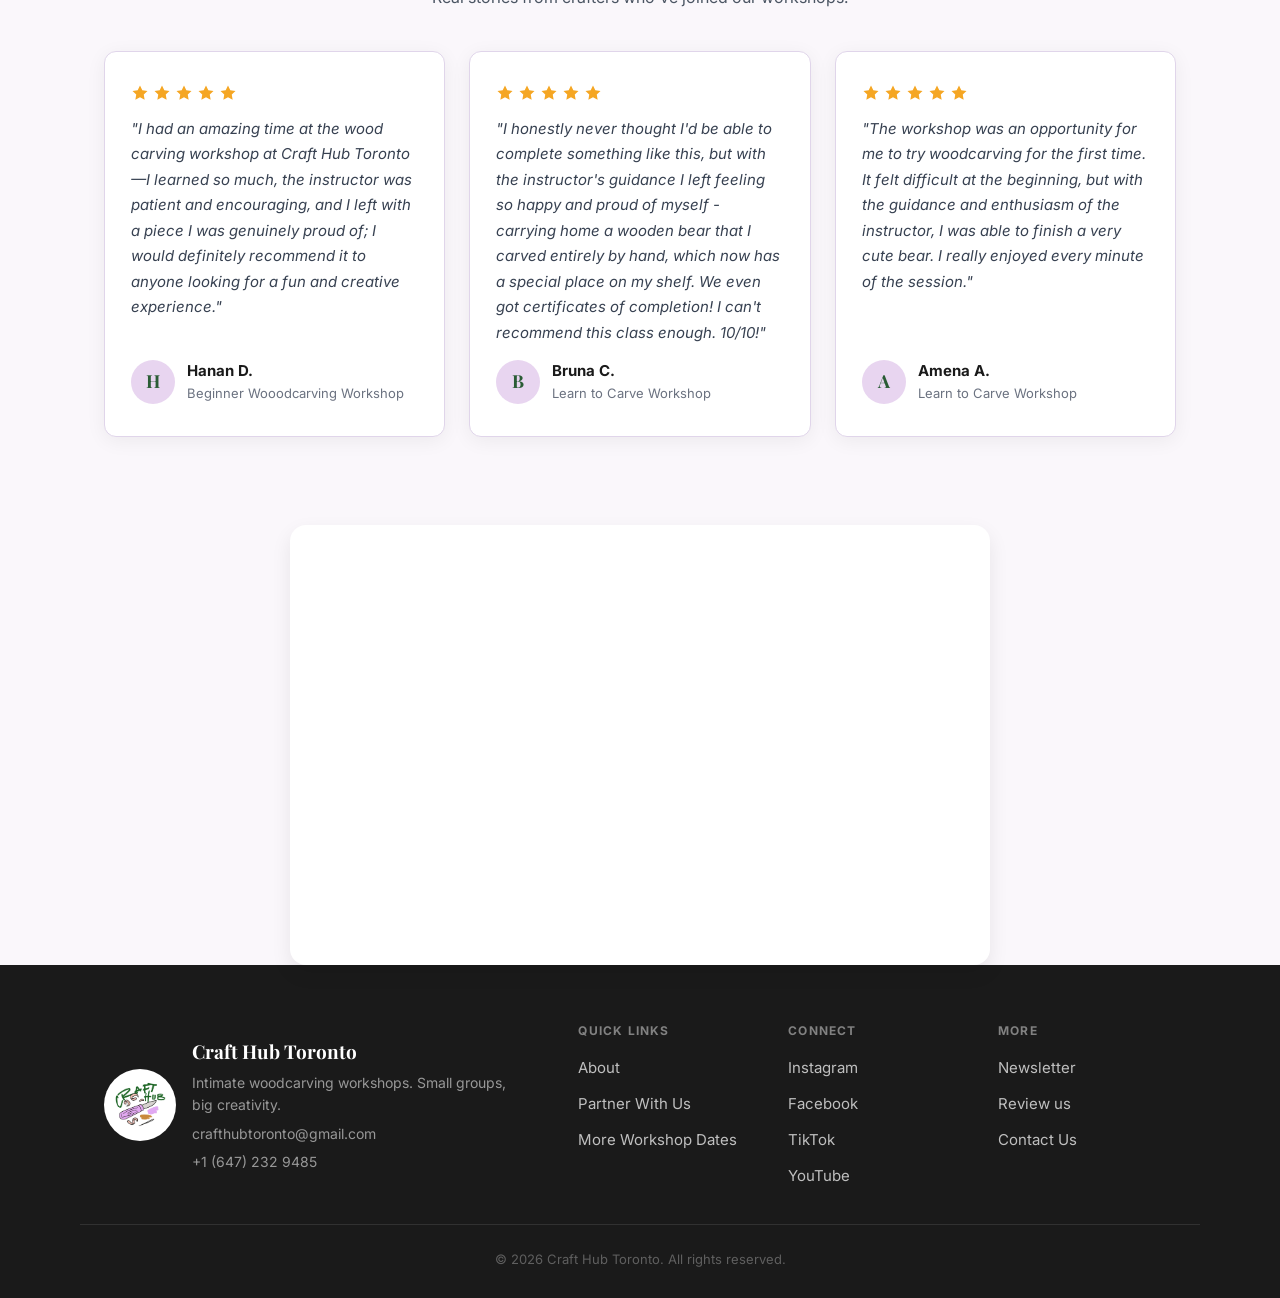
==== commit 28694010: "Add YouTube link to footer" ====
--- a/index.html
+++ b/index.html
@@ -374,6 +374,7 @@
           <a href="https://instagram.com/crafthubtoronto" target="_blank" class="footer-link">Instagram</a>
           <a href="https://www.facebook.com/profile.php?id=61591585078550" target="_blank" class="footer-link">Facebook</a>
           <a href="https://www.tiktok.com/@crafthubtoronto" class="footer-link">TikTok</a>
+          <a href="https://www.youtube.com/@CraftHubToronto" class="footer-link">YouTube</a>
         </div>
         <div class="footer-col">
           <h4 class="footer-col-title">More</h4>
